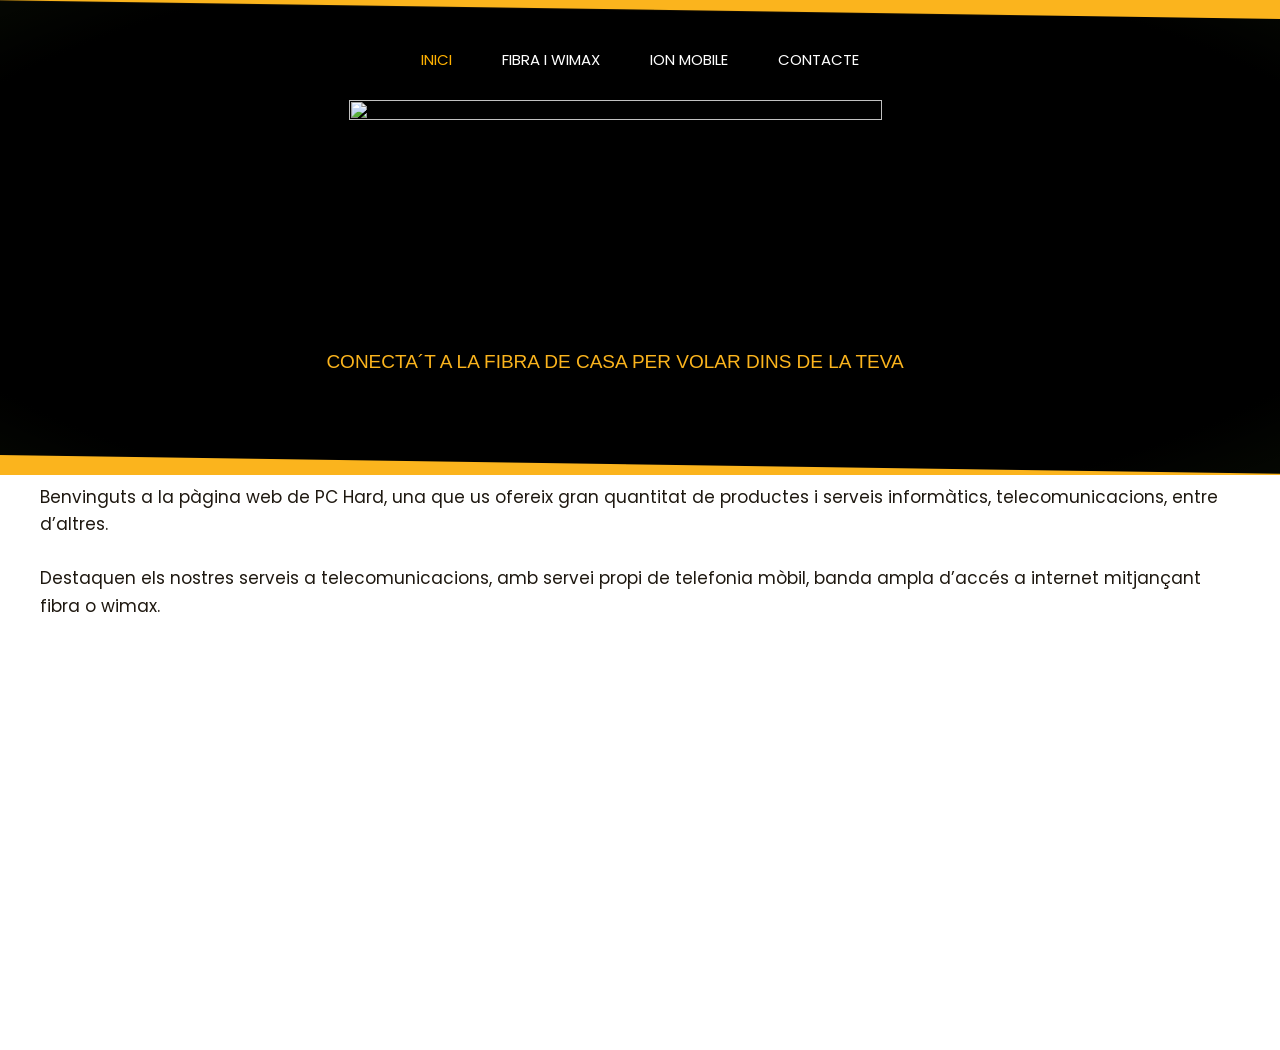
==== index.html @ 3d7b8107 "Backup web pchard" ====
<!DOCTYPE html>
<html lang="es">

<!-- Mirrored from localhost/elperellofibra.cat/ by HTTrack Website Copier/3.x [XR&CO'2014], Mon, 08 Jun 2026 13:28:01 GMT -->
<!-- Added by HTTrack --><meta http-equiv="content-type" content="text/html;charset=UTF-8" /><!-- /Added by HTTrack -->
<head>
<meta charset="UTF-8">
<meta name="viewport" content="width=device-width, initial-scale=1">
<link rel="profile" href="https://gmpg.org/xfn/11">

<title>PCHARD</title>
<meta name='robots' content='max-image-preview:large' />
<link rel='dns-prefetch' href='http://fonts.googleapis.com/' />
<link rel="alternate" type="application/rss+xml" title="PCHARD &raquo; Feed" href="feed/index.html" />
<link rel="alternate" type="application/rss+xml" title="PCHARD &raquo; Feed de los comentarios" href="comments/feed/index.html" />
<link rel="alternate" title="oEmbed (JSON)" type="application/json+oembed" href="wp-json/oembed/1.0/embed17a8.json?url=http%3A%2F%2Flocalhost%2Felperellofibra.cat%2F" />
<link rel="alternate" title="oEmbed (XML)" type="text/xml+oembed" href="wp-json/oembed/1.0/embed78ee?url=http%3A%2F%2Flocalhost%2Felperellofibra.cat%2F&amp;format=xml" />
<style id="wp-img-auto-sizes-contain-inline-css">
img:is([sizes=auto i],[sizes^="auto," i]){contain-intrinsic-size:3000px 1500px}
/*# sourceURL=wp-img-auto-sizes-contain-inline-css */
</style>
<link rel='stylesheet' id='astra-theme-css-css' href='wp-content/themes/astra/assets/css/minified/main.min87e3.css?ver=3.7.6' media='all' />
<style id="astra-theme-css-inline-css">
html{font-size:106.25%;}a,.page-title{color:var(--ast-global-color-3);}a:hover,a:focus{color:var(--ast-global-color-1);}body,button,input,select,textarea,.ast-button,.ast-custom-button{font-family:'Poppins',sans-serif;font-weight:400;font-size:17px;font-size:1rem;line-height:1.6;}blockquote{color:var(--ast-global-color-3);}h1,.entry-content h1,h2,.entry-content h2,h3,.entry-content h3,h4,.entry-content h4,h5,.entry-content h5,h6,.entry-content h6,.site-title,.site-title a{font-family:'DM Serif Display',serif;font-weight:400;}.site-title{font-size:35px;font-size:2.0588235294118rem;display:none;}header .custom-logo-link img{max-width:114px;}.astra-logo-svg{width:114px;}.ast-archive-description .ast-archive-title{font-size:40px;font-size:2.3529411764706rem;}.site-header .site-description{font-size:15px;font-size:0.88235294117647rem;display:none;}.entry-title{font-size:30px;font-size:1.7647058823529rem;}h1,.entry-content h1{font-size:95px;font-size:5.5882352941176rem;font-family:'DM Serif Display',serif;line-height:1.2;}h2,.entry-content h2{font-size:52px;font-size:3.0588235294118rem;font-family:'DM Serif Display',serif;line-height:1.2;}h3,.entry-content h3{font-size:36px;font-size:2.1176470588235rem;font-family:'DM Serif Display',serif;line-height:1;}h4,.entry-content h4{font-size:25px;font-size:1.4705882352941rem;font-family:'DM Serif Display',serif;}h5,.entry-content h5{font-size:20px;font-size:1.1764705882353rem;font-family:'DM Serif Display',serif;}h6,.entry-content h6{font-size:15px;font-size:0.88235294117647rem;font-family:'DM Serif Display',serif;}.ast-single-post .entry-title,.page-title{font-size:30px;font-size:1.7647058823529rem;}::selection{background-color:var(--ast-global-color-0);color:#000000;}body,h1,.entry-title a,.entry-content h1,h2,.entry-content h2,h3,.entry-content h3,h4,.entry-content h4,h5,.entry-content h5,h6,.entry-content h6{color:var(--ast-global-color-3);}.tagcloud a:hover,.tagcloud a:focus,.tagcloud a.current-item{color:#ffffff;border-color:var(--ast-global-color-3);background-color:var(--ast-global-color-3);}input:focus,input[type="text"]:focus,input[type="email"]:focus,input[type="url"]:focus,input[type="password"]:focus,input[type="reset"]:focus,input[type="search"]:focus,textarea:focus{border-color:var(--ast-global-color-3);}input[type="radio"]:checked,input[type=reset],input[type="checkbox"]:checked,input[type="checkbox"]:hover:checked,input[type="checkbox"]:focus:checked,input[type=range]::-webkit-slider-thumb{border-color:var(--ast-global-color-3);background-color:var(--ast-global-color-3);box-shadow:none;}.site-footer a:hover + .post-count,.site-footer a:focus + .post-count{background:var(--ast-global-color-3);border-color:var(--ast-global-color-3);}.single .nav-links .nav-previous,.single .nav-links .nav-next{color:var(--ast-global-color-3);}.entry-meta,.entry-meta *{line-height:1.45;color:var(--ast-global-color-3);}.entry-meta a:hover,.entry-meta a:hover *,.entry-meta a:focus,.entry-meta a:focus *,.page-links > .page-link,.page-links .page-link:hover,.post-navigation a:hover{color:var(--ast-global-color-1);}#cat option,.secondary .calendar_wrap thead a,.secondary .calendar_wrap thead a:visited{color:var(--ast-global-color-3);}.secondary .calendar_wrap #today,.ast-progress-val span{background:var(--ast-global-color-3);}.secondary a:hover + .post-count,.secondary a:focus + .post-count{background:var(--ast-global-color-3);border-color:var(--ast-global-color-3);}.calendar_wrap #today > a{color:#ffffff;}.page-links .page-link,.single .post-navigation a{color:var(--ast-global-color-3);}.widget-title{font-size:24px;font-size:1.4117647058824rem;color:var(--ast-global-color-3);}.ast-page-builder-template .hentry {margin: 0;}.ast-page-builder-template .site-content > .ast-container {max-width: 100%;padding: 0;}.ast-page-builder-template .site-content #primary {padding: 0;margin: 0;}.ast-page-builder-template .no-results {text-align: center;margin: 4em auto;}.ast-page-builder-template .ast-pagination {padding: 2em;}.ast-page-builder-template .entry-header.ast-no-title.ast-no-thumbnail {margin-top: 0;}.ast-page-builder-template .entry-header.ast-header-without-markup {margin-top: 0;margin-bottom: 0;}.ast-page-builder-template .entry-header.ast-no-title.ast-no-meta {margin-bottom: 0;}.ast-page-builder-template.single .post-navigation {padding-bottom: 2em;}.ast-page-builder-template.single-post .site-content > .ast-container {max-width: 100%;}.ast-page-builder-template .entry-header {margin-top: 4em;margin-left: auto;margin-right: auto;padding-left: 20px;padding-right: 20px;}.ast-page-builder-template .ast-archive-description {margin-top: 4em;margin-left: auto;margin-right: auto;padding-left: 20px;padding-right: 20px;}.single.ast-page-builder-template .entry-header {padding-left: 20px;padding-right: 20px;}.ast-page-builder-template.ast-no-sidebar .entry-content .alignwide {margin-left: 0;margin-right: 0;}@media (max-width:921px){#ast-desktop-header{display:none;}}@media (min-width:921px){#ast-mobile-header{display:none;}}.wp-block-buttons.aligncenter{justify-content:center;}@media (min-width:1200px){.wp-block-group .has-background{padding:20px;}}@media (min-width:1200px){.ast-no-sidebar.ast-separate-container .entry-content .wp-block-group.alignwide,.ast-no-sidebar.ast-separate-container .entry-content .wp-block-cover.alignwide{margin-left:-20px;margin-right:-20px;padding-left:20px;padding-right:20px;}.ast-no-sidebar.ast-separate-container .entry-content .wp-block-cover.alignfull,.ast-no-sidebar.ast-separate-container .entry-content .wp-block-group.alignfull{margin-left:-6.67em;margin-right:-6.67em;padding-left:6.67em;padding-right:6.67em;}}@media (min-width:1200px){.wp-block-cover-image.alignwide .wp-block-cover__inner-container,.wp-block-cover.alignwide .wp-block-cover__inner-container,.wp-block-cover-image.alignfull .wp-block-cover__inner-container,.wp-block-cover.alignfull .wp-block-cover__inner-container{width:100%;}}.ast-plain-container.ast-no-sidebar #primary{margin-top:0;margin-bottom:0;}@media (max-width:921px){.ast-theme-transparent-header #primary,.ast-theme-transparent-header #secondary{padding:0;}}.wp-block-columns{margin-bottom:unset;}.wp-block-image.size-full{margin:2rem 0;}.wp-block-separator.has-background{padding:0;}.wp-block-gallery{margin-bottom:1.6em;}.wp-block-group{padding-top:4em;padding-bottom:4em;}.wp-block-group__inner-container .wp-block-columns:last-child,.wp-block-group__inner-container :last-child,.wp-block-table table{margin-bottom:0;}.blocks-gallery-grid{width:100%;}.wp-block-navigation-link__content{padding:5px 0;}.wp-block-group .wp-block-group .has-text-align-center,.wp-block-group .wp-block-column .has-text-align-center{max-width:100%;}.has-text-align-center{margin:0 auto;}@media (min-width:1200px){.wp-block-cover__inner-container,.alignwide .wp-block-group__inner-container,.alignfull .wp-block-group__inner-container{max-width:1200px;margin:0 auto;}.wp-block-group.alignnone,.wp-block-group.aligncenter,.wp-block-group.alignleft,.wp-block-group.alignright,.wp-block-group.alignwide,.wp-block-columns.alignwide{margin:2rem 0 1rem 0;}}@media (max-width:1200px){.wp-block-group{padding:3em;}.wp-block-group .wp-block-group{padding:1.5em;}.wp-block-columns,.wp-block-column{margin:1rem 0;}}@media (min-width:921px){.wp-block-columns .wp-block-group{padding:2em;}}@media (max-width:544px){.wp-block-cover-image .wp-block-cover__inner-container,.wp-block-cover .wp-block-cover__inner-container{width:unset;}.wp-block-cover,.wp-block-cover-image{padding:2em 0;}.wp-block-group,.wp-block-cover{padding:2em;}.wp-block-media-text__media img,.wp-block-media-text__media video{width:unset;max-width:100%;}.wp-block-media-text.has-background .wp-block-media-text__content{padding:1em;}}@media (max-width:921px){.ast-plain-container.ast-no-sidebar #primary{padding:0;}}@media (min-width:544px){.entry-content .wp-block-media-text.has-media-on-the-right .wp-block-media-text__content{padding:0 8% 0 0;}.entry-content .wp-block-media-text .wp-block-media-text__content{padding:0 0 0 8%;}.ast-plain-container .site-content .entry-content .has-custom-content-position.is-position-bottom-left > *,.ast-plain-container .site-content .entry-content .has-custom-content-position.is-position-bottom-right > *,.ast-plain-container .site-content .entry-content .has-custom-content-position.is-position-top-left > *,.ast-plain-container .site-content .entry-content .has-custom-content-position.is-position-top-right > *,.ast-plain-container .site-content .entry-content .has-custom-content-position.is-position-center-right > *,.ast-plain-container .site-content .entry-content .has-custom-content-position.is-position-center-left > *{margin:0;}}@media (max-width:544px){.entry-content .wp-block-media-text .wp-block-media-text__content{padding:8% 0;}.wp-block-media-text .wp-block-media-text__media img{width:auto;max-width:100%;}}.wp-block-button.is-style-outline .wp-block-button__link{border-color:var(--ast-global-color-2);border-top-width:1px;border-right-width:1px;border-bottom-width:1px;border-left-width:1px;}.wp-block-button.is-style-outline > .wp-block-button__link:not(.has-text-color),.wp-block-button.wp-block-button__link.is-style-outline:not(.has-text-color){color:var(--ast-global-color-2);}.wp-block-button.is-style-outline .wp-block-button__link:hover,.wp-block-button.is-style-outline .wp-block-button__link:focus{color:#000000 !important;background-color:rgba(0,0,0,0);border-color:var(--ast-global-color-2);}.post-page-numbers.current .page-link,.ast-pagination .page-numbers.current{color:#000000;border-color:var(--ast-global-color-0);background-color:var(--ast-global-color-0);border-radius:2px;}@media (max-width:921px){.wp-block-button.is-style-outline .wp-block-button__link{padding-top:calc(15px - 1px);padding-right:calc(30px - 1px);padding-bottom:calc(15px - 1px);padding-left:calc(30px - 1px);}}@media (max-width:544px){.wp-block-button.is-style-outline .wp-block-button__link{padding-top:calc(15px - 1px);padding-right:calc(30px - 1px);padding-bottom:calc(15px - 1px);padding-left:calc(30px - 1px);}}@media (min-width:544px){.entry-content > .alignleft{margin-right:20px;}.entry-content > .alignright{margin-left:20px;}.wp-block-group.has-background{padding:20px;}}@media (max-width:921px){.ast-separate-container .ast-article-post,.ast-separate-container .ast-article-single{padding:1.5em 2.14em;}.ast-separate-container #primary,.ast-separate-container #secondary{padding:1.5em 0;}#primary,#secondary{padding:1.5em 0;margin:0;}.ast-left-sidebar #content > .ast-container{display:flex;flex-direction:column-reverse;width:100%;}.ast-author-box img.avatar{margin:20px 0 0 0;}}@media (min-width:922px){.ast-separate-container.ast-right-sidebar #primary,.ast-separate-container.ast-left-sidebar #primary{border:0;}.search-no-results.ast-separate-container #primary{margin-bottom:4em;}}.elementor-button-wrapper .elementor-button{border-style:solid;text-decoration:none;border-top-width:1px;border-right-width:1px;border-left-width:1px;border-bottom-width:1px;}body .elementor-button.elementor-size-sm,body .elementor-button.elementor-size-xs,body .elementor-button.elementor-size-md,body .elementor-button.elementor-size-lg,body .elementor-button.elementor-size-xl,body .elementor-button{border-radius:0px;padding-top:14px;padding-right:16px;padding-bottom:14px;padding-left:16px;}.elementor-button-wrapper .elementor-button{border-color:var(--ast-global-color-2);background-color:transparent;}.elementor-button-wrapper .elementor-button:hover,.elementor-button-wrapper .elementor-button:focus{color:#000000;background-color:rgba(0,0,0,0);border-color:var(--ast-global-color-2);}.wp-block-button .wp-block-button__link ,.elementor-button-wrapper .elementor-button,.elementor-button-wrapper .elementor-button:visited{color:#2c2927;}.elementor-button-wrapper .elementor-button{font-family:inherit;font-weight:600;line-height:1;}.wp-block-button .wp-block-button__link:hover,.wp-block-button .wp-block-button__link:focus{color:#000000;background-color:rgba(0,0,0,0);border-color:var(--ast-global-color-2);}.elementor-widget-heading h1.elementor-heading-title{line-height:1.2;}.elementor-widget-heading h2.elementor-heading-title{line-height:1.2;}.elementor-widget-heading h3.elementor-heading-title{line-height:1;}.wp-block-button .wp-block-button__link{border:none;background-color:transparent;color:#2c2927;font-family:inherit;font-weight:600;line-height:1;border-radius:0px;padding:15px 30px;}.wp-block-button.is-style-outline .wp-block-button__link{border-style:solid;border-top-width:1px;border-right-width:1px;border-left-width:1px;border-bottom-width:1px;border-color:var(--ast-global-color-2);padding-top:calc(15px - 1px);padding-right:calc(30px - 1px);padding-bottom:calc(15px - 1px);padding-left:calc(30px - 1px);}@media (max-width:921px){.wp-block-button .wp-block-button__link{border:none;padding:15px 30px;}.wp-block-button.is-style-outline .wp-block-button__link{padding-top:calc(15px - 1px);padding-right:calc(30px - 1px);padding-bottom:calc(15px - 1px);padding-left:calc(30px - 1px);}}@media (max-width:544px){.wp-block-button .wp-block-button__link{border:none;padding:15px 30px;}.wp-block-button.is-style-outline .wp-block-button__link{padding-top:calc(15px - 1px);padding-right:calc(30px - 1px);padding-bottom:calc(15px - 1px);padding-left:calc(30px - 1px);}}.menu-toggle,button,.ast-button,.ast-custom-button,.button,input#submit,input[type="button"],input[type="submit"],input[type="reset"]{border-style:solid;border-top-width:1px;border-right-width:1px;border-left-width:1px;border-bottom-width:1px;color:#2c2927;border-color:var(--ast-global-color-2);background-color:transparent;border-radius:0px;padding-top:14px;padding-right:16px;padding-bottom:14px;padding-left:16px;font-family:inherit;font-weight:600;line-height:1;}button:focus,.menu-toggle:hover,button:hover,.ast-button:hover,.ast-custom-button:hover .button:hover,.ast-custom-button:hover ,input[type=reset]:hover,input[type=reset]:focus,input#submit:hover,input#submit:focus,input[type="button"]:hover,input[type="button"]:focus,input[type="submit"]:hover,input[type="submit"]:focus{color:#000000;background-color:rgba(0,0,0,0);border-color:var(--ast-global-color-2);}@media (min-width:544px){.ast-container{max-width:100%;}}@media (max-width:544px){.ast-separate-container .ast-article-post,.ast-separate-container .ast-article-single,.ast-separate-container .comments-title,.ast-separate-container .ast-archive-description{padding:1.5em 1em;}.ast-separate-container #content .ast-container{padding-left:0.54em;padding-right:0.54em;}.ast-separate-container .ast-comment-list li.depth-1{padding:1.5em 1em;margin-bottom:1.5em;}.ast-separate-container .ast-comment-list .bypostauthor{padding:.5em;}.ast-search-menu-icon.ast-dropdown-active .search-field{width:170px;}}@media (max-width:921px){.ast-mobile-header-stack .main-header-bar .ast-search-menu-icon{display:inline-block;}.ast-header-break-point.ast-header-custom-item-outside .ast-mobile-header-stack .main-header-bar .ast-search-icon{margin:0;}.ast-comment-avatar-wrap img{max-width:2.5em;}.ast-separate-container .ast-comment-list li.depth-1{padding:1.5em 2.14em;}.ast-separate-container .comment-respond{padding:2em 2.14em;}.ast-comment-meta{padding:0 1.8888em 1.3333em;}}body,.ast-separate-container{background-color:var(--ast-global-color-4);;background-image:none;;}.ast-no-sidebar.ast-separate-container .entry-content .alignfull {margin-left: -6.67em;margin-right: -6.67em;width: auto;}@media (max-width: 1200px) {.ast-no-sidebar.ast-separate-container .entry-content .alignfull {margin-left: -2.4em;margin-right: -2.4em;}}@media (max-width: 768px) {.ast-no-sidebar.ast-separate-container .entry-content .alignfull {margin-left: -2.14em;margin-right: -2.14em;}}@media (max-width: 544px) {.ast-no-sidebar.ast-separate-container .entry-content .alignfull {margin-left: -1em;margin-right: -1em;}}.ast-no-sidebar.ast-separate-container .entry-content .alignwide {margin-left: -20px;margin-right: -20px;}.ast-no-sidebar.ast-separate-container .entry-content .wp-block-column .alignfull,.ast-no-sidebar.ast-separate-container .entry-content .wp-block-column .alignwide {margin-left: auto;margin-right: auto;width: 100%;}@media (max-width:921px){.site-title{display:none;}.ast-archive-description .ast-archive-title{font-size:40px;}.site-header .site-description{display:none;}.entry-title{font-size:30px;}h1,.entry-content h1{font-size:50px;}h2,.entry-content h2{font-size:32px;}h3,.entry-content h3{font-size:26px;}h4,.entry-content h4{font-size:22px;font-size:1.2941176470588rem;}h5,.entry-content h5{font-size:18px;font-size:1.0588235294118rem;}h6,.entry-content h6{font-size:15px;font-size:0.88235294117647rem;}.ast-single-post .entry-title,.page-title{font-size:30px;}}@media (max-width:544px){.site-title{display:none;}.ast-archive-description .ast-archive-title{font-size:40px;}.site-header .site-description{display:none;}.entry-title{font-size:30px;}h1,.entry-content h1{font-size:32px;}h2,.entry-content h2{font-size:28px;}h3,.entry-content h3{font-size:22px;}h4,.entry-content h4{font-size:20px;font-size:1.1764705882353rem;}h5,.entry-content h5{font-size:17px;font-size:1rem;}h6,.entry-content h6{font-size:15px;font-size:0.88235294117647rem;}.ast-single-post .entry-title,.page-title{font-size:30px;}}@media (max-width:921px){html{font-size:96.9%;}}@media (max-width:544px){html{font-size:96.9%;}}@media (min-width:922px){.ast-container{max-width:1240px;}}@media (min-width:922px){.site-content .ast-container{display:flex;}}@media (max-width:921px){.site-content .ast-container{flex-direction:column;}}@media (min-width:922px){.main-header-menu .sub-menu .menu-item.ast-left-align-sub-menu:hover > .sub-menu,.main-header-menu .sub-menu .menu-item.ast-left-align-sub-menu.focus > .sub-menu{margin-left:-0px;}}.ast-theme-transparent-header [data-section="section-header-mobile-trigger"] .ast-button-wrap .ast-mobile-menu-trigger-fill,.ast-theme-transparent-header [data-section="section-header-mobile-trigger"] .ast-button-wrap .ast-mobile-menu-trigger-minimal{border:none;}blockquote {padding: 1.2em;}:root .has-ast-global-color-0-color{color:var(--ast-global-color-0);}:root .has-ast-global-color-0-background-color{background-color:var(--ast-global-color-0);}:root .wp-block-button .has-ast-global-color-0-color{color:var(--ast-global-color-0);}:root .wp-block-button .has-ast-global-color-0-background-color{background-color:var(--ast-global-color-0);}:root .has-ast-global-color-1-color{color:var(--ast-global-color-1);}:root .has-ast-global-color-1-background-color{background-color:var(--ast-global-color-1);}:root .wp-block-button .has-ast-global-color-1-color{color:var(--ast-global-color-1);}:root .wp-block-button .has-ast-global-color-1-background-color{background-color:var(--ast-global-color-1);}:root .has-ast-global-color-2-color{color:var(--ast-global-color-2);}:root .has-ast-global-color-2-background-color{background-color:var(--ast-global-color-2);}:root .wp-block-button .has-ast-global-color-2-color{color:var(--ast-global-color-2);}:root .wp-block-button .has-ast-global-color-2-background-color{background-color:var(--ast-global-color-2);}:root .has-ast-global-color-3-color{color:var(--ast-global-color-3);}:root .has-ast-global-color-3-background-color{background-color:var(--ast-global-color-3);}:root .wp-block-button .has-ast-global-color-3-color{color:var(--ast-global-color-3);}:root .wp-block-button .has-ast-global-color-3-background-color{background-color:var(--ast-global-color-3);}:root .has-ast-global-color-4-color{color:var(--ast-global-color-4);}:root .has-ast-global-color-4-background-color{background-color:var(--ast-global-color-4);}:root .wp-block-button .has-ast-global-color-4-color{color:var(--ast-global-color-4);}:root .wp-block-button .has-ast-global-color-4-background-color{background-color:var(--ast-global-color-4);}:root .has-ast-global-color-5-color{color:var(--ast-global-color-5);}:root .has-ast-global-color-5-background-color{background-color:var(--ast-global-color-5);}:root .wp-block-button .has-ast-global-color-5-color{color:var(--ast-global-color-5);}:root .wp-block-button .has-ast-global-color-5-background-color{background-color:var(--ast-global-color-5);}:root .has-ast-global-color-6-color{color:var(--ast-global-color-6);}:root .has-ast-global-color-6-background-color{background-color:var(--ast-global-color-6);}:root .wp-block-button .has-ast-global-color-6-color{color:var(--ast-global-color-6);}:root .wp-block-button .has-ast-global-color-6-background-color{background-color:var(--ast-global-color-6);}:root .has-ast-global-color-7-color{color:var(--ast-global-color-7);}:root .has-ast-global-color-7-background-color{background-color:var(--ast-global-color-7);}:root .wp-block-button .has-ast-global-color-7-color{color:var(--ast-global-color-7);}:root .wp-block-button .has-ast-global-color-7-background-color{background-color:var(--ast-global-color-7);}:root .has-ast-global-color-8-color{color:var(--ast-global-color-8);}:root .has-ast-global-color-8-background-color{background-color:var(--ast-global-color-8);}:root .wp-block-button .has-ast-global-color-8-color{color:var(--ast-global-color-8);}:root .wp-block-button .has-ast-global-color-8-background-color{background-color:var(--ast-global-color-8);}:root{--ast-global-color-0:#F9C349;--ast-global-color-1:#FFB100;--ast-global-color-2:#1E1810;--ast-global-color-3:#62615C;--ast-global-color-4:#F8F7F3;--ast-global-color-5:#FFFFFF;--ast-global-color-6:#000000;--ast-global-color-7:#4B4F58;--ast-global-color-8:#F6F7F8;}.ast-theme-transparent-header #masthead .site-logo-img .transparent-custom-logo .astra-logo-svg{width:150px;}.ast-theme-transparent-header #masthead .site-logo-img .transparent-custom-logo img{ max-width:150px;}@media (max-width:921px){.ast-theme-transparent-header #masthead .site-logo-img .transparent-custom-logo .astra-logo-svg{width:120px;}.ast-theme-transparent-header #masthead .site-logo-img .transparent-custom-logo img{ max-width:120px;}}@media (max-width:543px){.ast-theme-transparent-header #masthead .site-logo-img .transparent-custom-logo .astra-logo-svg{width:100px;}.ast-theme-transparent-header #masthead .site-logo-img .transparent-custom-logo img{ max-width:100px;}}@media (min-width:921px){.ast-theme-transparent-header #masthead{position:absolute;left:0;right:0;}.ast-theme-transparent-header .main-header-bar,.ast-theme-transparent-header.ast-header-break-point .main-header-bar{background:none;}body.elementor-editor-active.ast-theme-transparent-header #masthead,.fl-builder-edit .ast-theme-transparent-header #masthead,body.vc_editor.ast-theme-transparent-header #masthead,body.brz-ed.ast-theme-transparent-header #masthead{z-index:0;}.ast-header-break-point.ast-replace-site-logo-transparent.ast-theme-transparent-header .custom-mobile-logo-link{display:none;}.ast-header-break-point.ast-replace-site-logo-transparent.ast-theme-transparent-header .transparent-custom-logo{display:inline-block;}.ast-theme-transparent-header .ast-above-header,.ast-theme-transparent-header .ast-above-header.ast-above-header-bar{background-image:none;background-color:transparent;}.ast-theme-transparent-header .ast-below-header{background-image:none;background-color:transparent;}}.ast-theme-transparent-header .ast-builder-menu .main-header-menu,.ast-theme-transparent-header .ast-builder-menu .main-header-menu .menu-link,.ast-theme-transparent-header [CLASS*="ast-builder-menu-"] .main-header-menu .menu-item > .menu-link,.ast-theme-transparent-header .ast-masthead-custom-menu-items,.ast-theme-transparent-header .ast-masthead-custom-menu-items a,.ast-theme-transparent-header .ast-builder-menu .main-header-menu .menu-item > .ast-menu-toggle,.ast-theme-transparent-header .ast-builder-menu .main-header-menu .menu-item > .ast-menu-toggle,.ast-theme-transparent-header .ast-above-header-navigation a,.ast-header-break-point.ast-theme-transparent-header .ast-above-header-navigation a,.ast-header-break-point.ast-theme-transparent-header .ast-above-header-navigation > ul.ast-above-header-menu > .menu-item-has-children:not(.current-menu-item) > .ast-menu-toggle,.ast-theme-transparent-header .ast-below-header-menu,.ast-theme-transparent-header .ast-below-header-menu a,.ast-header-break-point.ast-theme-transparent-header .ast-below-header-menu a,.ast-header-break-point.ast-theme-transparent-header .ast-below-header-menu,.ast-theme-transparent-header .main-header-menu .menu-link{color:var(--ast-global-color-5);}.ast-theme-transparent-header .ast-builder-menu .main-header-menu .menu-item:hover > .menu-link,.ast-theme-transparent-header .ast-builder-menu .main-header-menu .menu-item:hover > .ast-menu-toggle,.ast-theme-transparent-header .ast-builder-menu .main-header-menu .ast-masthead-custom-menu-items a:hover,.ast-theme-transparent-header .ast-builder-menu .main-header-menu .focus > .menu-link,.ast-theme-transparent-header .ast-builder-menu .main-header-menu .focus > .ast-menu-toggle,.ast-theme-transparent-header .ast-builder-menu .main-header-menu .current-menu-item > .menu-link,.ast-theme-transparent-header .ast-builder-menu .main-header-menu .current-menu-ancestor > .menu-link,.ast-theme-transparent-header .ast-builder-menu .main-header-menu .current-menu-item > .ast-menu-toggle,.ast-theme-transparent-header .ast-builder-menu .main-header-menu .current-menu-ancestor > .ast-menu-toggle,.ast-theme-transparent-header [CLASS*="ast-builder-menu-"] .main-header-menu .current-menu-item > .menu-link,.ast-theme-transparent-header [CLASS*="ast-builder-menu-"] .main-header-menu .current-menu-ancestor > .menu-link,.ast-theme-transparent-header [CLASS*="ast-builder-menu-"] .main-header-menu .current-menu-item > .ast-menu-toggle,.ast-theme-transparent-header [CLASS*="ast-builder-menu-"] .main-header-menu .current-menu-ancestor > .ast-menu-toggle,.ast-theme-transparent-header .main-header-menu .menu-item:hover > .menu-link,.ast-theme-transparent-header .main-header-menu .current-menu-item > .menu-link,.ast-theme-transparent-header .main-header-menu .current-menu-ancestor > .menu-link{color:var(--ast-global-color-1);}@media (max-width:921px){.ast-theme-transparent-header #masthead{position:absolute;left:0;right:0;}.ast-theme-transparent-header .main-header-bar,.ast-theme-transparent-header.ast-header-break-point .main-header-bar{background:none;}body.elementor-editor-active.ast-theme-transparent-header #masthead,.fl-builder-edit .ast-theme-transparent-header #masthead,body.vc_editor.ast-theme-transparent-header #masthead,body.brz-ed.ast-theme-transparent-header #masthead{z-index:0;}.ast-header-break-point.ast-replace-site-logo-transparent.ast-theme-transparent-header .custom-mobile-logo-link{display:none;}.ast-header-break-point.ast-replace-site-logo-transparent.ast-theme-transparent-header .transparent-custom-logo{display:inline-block;}.ast-theme-transparent-header .ast-above-header,.ast-theme-transparent-header .ast-above-header.ast-above-header-bar{background-image:none;background-color:transparent;}.ast-theme-transparent-header .ast-below-header{background-image:none;background-color:transparent;}}.ast-theme-transparent-header #ast-desktop-header > [CLASS*="-header-wrap"]:last-child > [CLASS*="-header-bar"],.ast-theme-transparent-header.ast-header-break-point #ast-mobile-header > [CLASS*="-header-wrap"]:last-child > [CLASS*="-header-bar"]{border-bottom-style:none;}.ast-breadcrumbs .trail-browse,.ast-breadcrumbs .trail-items,.ast-breadcrumbs .trail-items li{display:inline-block;margin:0;padding:0;border:none;background:inherit;text-indent:0;}.ast-breadcrumbs .trail-browse{font-size:inherit;font-style:inherit;font-weight:inherit;color:inherit;}.ast-breadcrumbs .trail-items{list-style:none;}.trail-items li::after{padding:0 0.3em;content:"\00bb";}.trail-items li:last-of-type::after{display:none;}h1,.entry-content h1,h2,.entry-content h2,h3,.entry-content h3,h4,.entry-content h4,h5,.entry-content h5,h6,.entry-content h6{color:var(--ast-global-color-2);}@media (max-width:921px){.ast-builder-grid-row-container.ast-builder-grid-row-tablet-3-firstrow .ast-builder-grid-row > *:first-child,.ast-builder-grid-row-container.ast-builder-grid-row-tablet-3-lastrow .ast-builder-grid-row > *:last-child{grid-column:1 / -1;}}@media (max-width:544px){.ast-builder-grid-row-container.ast-builder-grid-row-mobile-3-firstrow .ast-builder-grid-row > *:first-child,.ast-builder-grid-row-container.ast-builder-grid-row-mobile-3-lastrow .ast-builder-grid-row > *:last-child{grid-column:1 / -1;}}.ast-builder-layout-element[data-section="title_tagline"]{display:flex;}@media (max-width:921px){.ast-header-break-point .ast-builder-layout-element[data-section="title_tagline"]{display:flex;}}@media (max-width:544px){.ast-header-break-point .ast-builder-layout-element[data-section="title_tagline"]{display:flex;}}[data-section*="section-hb-button-"] .menu-link{display:none;}.ast-header-button-1[data-section*="section-hb-button-"] .ast-builder-button-wrap .ast-custom-button{font-size:15px;font-size:0.88235294117647rem;}.ast-header-button-1 .ast-custom-button{color:var(--ast-global-color-3);background:var(--ast-global-color-5);border-top-width:0px;border-bottom-width:0px;border-left-width:0px;border-right-width:0px;border-radius:0px;}.ast-header-button-1 .ast-custom-button:hover{color:var(--ast-global-color-3);background:var(--ast-global-color-1);}.ast-header-button-1[data-section*="section-hb-button-"] .ast-builder-button-wrap .ast-custom-button{padding-top:13px;padding-bottom:13px;padding-left:24px;padding-right:24px;}@media (max-width:921px){.ast-header-button-1[data-section*="section-hb-button-"] .ast-builder-button-wrap .ast-custom-button{margin-top:20px;margin-bottom:20px;margin-left:20px;margin-right:20px;}}.ast-header-button-1[data-section="section-hb-button-1"]{display:flex;}@media (max-width:921px){.ast-header-break-point .ast-header-button-1[data-section="section-hb-button-1"]{display:flex;}}@media (max-width:544px){.ast-header-break-point .ast-header-button-1[data-section="section-hb-button-1"]{display:flex;}}.ast-builder-menu-1{font-family:inherit;font-weight:inherit;text-transform:uppercase;}.ast-builder-menu-1 .menu-item > .menu-link{font-size:15px;font-size:0.88235294117647rem;padding-top:0px;padding-bottom:0px;padding-left:25px;padding-right:25px;}.ast-builder-menu-1 .sub-menu,.ast-builder-menu-1 .inline-on-mobile .sub-menu{border-top-width:2px;border-bottom-width:0px;border-right-width:0px;border-left-width:0px;border-color:var(--ast-global-color-0);border-style:solid;border-radius:0px;}.ast-builder-menu-1 .main-header-menu > .menu-item > .sub-menu,.ast-builder-menu-1 .main-header-menu > .menu-item > .astra-full-megamenu-wrapper{margin-top:0px;}.ast-desktop .ast-builder-menu-1 .main-header-menu > .menu-item > .sub-menu:before,.ast-desktop .ast-builder-menu-1 .main-header-menu > .menu-item > .astra-full-megamenu-wrapper:before{height:calc( 0px + 5px );}.ast-builder-menu-1 .menu-item.menu-item-has-children > .ast-menu-toggle{top:0px;right:calc( 25px - 0.907em );}.ast-desktop .ast-builder-menu-1 .menu-item .sub-menu .menu-link{border-style:none;}@media (max-width:921px){.ast-header-break-point .ast-builder-menu-1 .menu-item.menu-item-has-children > .ast-menu-toggle{top:0;}.ast-builder-menu-1 .menu-item-has-children > .menu-link:after{content:unset;}}@media (max-width:544px){.ast-header-break-point .ast-builder-menu-1 .menu-item.menu-item-has-children > .ast-menu-toggle{top:0;}}.ast-builder-menu-1{display:flex;}@media (max-width:921px){.ast-header-break-point .ast-builder-menu-1{display:flex;}}@media (max-width:544px){.ast-header-break-point .ast-builder-menu-1{display:flex;}}.site-below-footer-wrap{padding-top:20px;padding-bottom:20px;}.site-below-footer-wrap[data-section="section-below-footer-builder"]{background-color:rgba(255,255,255,0);;background-image:none;;min-height:80px;border-style:solid;border-width:0px;border-top-width:1px;border-top-color:#d7d7d7;}.site-below-footer-wrap[data-section="section-below-footer-builder"] .ast-builder-grid-row{grid-column-gap:0px;max-width:1200px;margin-left:auto;margin-right:auto;}.site-below-footer-wrap[data-section="section-below-footer-builder"] .ast-builder-grid-row,.site-below-footer-wrap[data-section="section-below-footer-builder"] .site-footer-section{align-items:center;}.site-below-footer-wrap[data-section="section-below-footer-builder"].ast-footer-row-inline .site-footer-section{display:flex;margin-bottom:0;}.ast-builder-grid-row-full .ast-builder-grid-row{grid-template-columns:1fr;}@media (max-width:921px){.site-below-footer-wrap[data-section="section-below-footer-builder"].ast-footer-row-tablet-inline .site-footer-section{display:flex;margin-bottom:0;}.site-below-footer-wrap[data-section="section-below-footer-builder"].ast-footer-row-tablet-stack .site-footer-section{display:block;margin-bottom:10px;}.ast-builder-grid-row-container.ast-builder-grid-row-tablet-full .ast-builder-grid-row{grid-template-columns:1fr;}}@media (max-width:544px){.site-below-footer-wrap[data-section="section-below-footer-builder"].ast-footer-row-mobile-inline .site-footer-section{display:flex;margin-bottom:0;}.site-below-footer-wrap[data-section="section-below-footer-builder"].ast-footer-row-mobile-stack .site-footer-section{display:block;margin-bottom:10px;}.ast-builder-grid-row-container.ast-builder-grid-row-mobile-full .ast-builder-grid-row{grid-template-columns:1fr;}}@media (max-width:921px){.site-below-footer-wrap[data-section="section-below-footer-builder"]{padding-top:0px;padding-bottom:0px;padding-left:0px;padding-right:0px;margin-top:0px;margin-bottom:0px;margin-left:0px;margin-right:0px;}}@media (max-width:544px){.site-below-footer-wrap[data-section="section-below-footer-builder"]{padding-top:10px;padding-bottom:10px;padding-left:10px;padding-right:10px;}}.site-below-footer-wrap[data-section="section-below-footer-builder"]{display:grid;}@media (max-width:921px){.ast-header-break-point .site-below-footer-wrap[data-section="section-below-footer-builder"]{display:grid;}}@media (max-width:544px){.ast-header-break-point .site-below-footer-wrap[data-section="section-below-footer-builder"]{display:grid;}}.ast-footer-copyright{text-align:center;}.ast-footer-copyright {color:var(--ast-global-color-3);}@media (max-width:921px){.ast-footer-copyright{text-align:center;}}@media (max-width:544px){.ast-footer-copyright{text-align:center;}}.ast-footer-copyright {font-size:13px;font-size:0.76470588235294rem;}@media (max-width:921px){.ast-footer-copyright {font-size:13px;font-size:0.76470588235294rem;}}@media (max-width:544px){.ast-footer-copyright {font-size:11px;font-size:0.64705882352941rem;}}.ast-footer-copyright.ast-builder-layout-element{display:flex;}@media (max-width:921px){.ast-header-break-point .ast-footer-copyright.ast-builder-layout-element{display:flex;}}@media (max-width:544px){.ast-header-break-point .ast-footer-copyright.ast-builder-layout-element{display:flex;}}.elementor-widget-heading .elementor-heading-title{margin:0;}.elementor-post.elementor-grid-item.hentry{margin-bottom:0;}.woocommerce div.product .elementor-element.elementor-products-grid .related.products ul.products li.product,.elementor-element .elementor-wc-products .woocommerce[class*='columns-'] ul.products li.product{width:auto;margin:0;float:none;}.ast-left-sidebar .elementor-section.elementor-section-stretched,.ast-right-sidebar .elementor-section.elementor-section-stretched{max-width:100%;left:0 !important;}.elementor-template-full-width .ast-container{display:block;}@media (max-width:544px){.elementor-element .elementor-wc-products .woocommerce[class*="columns-"] ul.products li.product{width:auto;margin:0;}.elementor-element .woocommerce .woocommerce-result-count{float:none;}}.ast-header-break-point .main-header-bar{border-bottom-width:1px;}@media (min-width:922px){.main-header-bar{border-bottom-width:1px;}}.ast-safari-browser-less-than-11 .main-header-menu .menu-item, .ast-safari-browser-less-than-11 .main-header-bar .ast-masthead-custom-menu-items{display:block;}.main-header-menu .menu-item, #astra-footer-menu .menu-item, .main-header-bar .ast-masthead-custom-menu-items{-js-display:flex;display:flex;-webkit-box-pack:center;-webkit-justify-content:center;-moz-box-pack:center;-ms-flex-pack:center;justify-content:center;-webkit-box-orient:vertical;-webkit-box-direction:normal;-webkit-flex-direction:column;-moz-box-orient:vertical;-moz-box-direction:normal;-ms-flex-direction:column;flex-direction:column;}.main-header-menu > .menu-item > .menu-link, #astra-footer-menu > .menu-item > .menu-link{height:100%;-webkit-box-align:center;-webkit-align-items:center;-moz-box-align:center;-ms-flex-align:center;align-items:center;-js-display:flex;display:flex;}.ast-header-break-point .main-navigation ul .menu-item .menu-link .icon-arrow:first-of-type svg{top:.2em;margin-top:0px;margin-left:0px;width:.65em;transform:translate(0, -2px) rotateZ(270deg);}.ast-mobile-popup-content .ast-submenu-expanded > .ast-menu-toggle{transform:rotateX(180deg);}.ast-separate-container .blog-layout-1, .ast-separate-container .blog-layout-2, .ast-separate-container .blog-layout-3{background-color:transparent;background-image:none;}.ast-separate-container .ast-article-post{background-color:var(--ast-global-color-5);;background-image:none;;}@media (max-width:921px){.ast-separate-container .ast-article-post{background-color:var(--ast-global-color-5);;background-image:none;;}}@media (max-width:544px){.ast-separate-container .ast-article-post{background-color:var(--ast-global-color-5);;background-image:none;;}}.ast-separate-container .ast-article-single:not(.ast-related-post), .ast-separate-container .comments-area .comment-respond,.ast-separate-container .comments-area .ast-comment-list li, .ast-separate-container .ast-woocommerce-container, .ast-separate-container .error-404, .ast-separate-container .no-results, .single.ast-separate-container .ast-author-meta, .ast-separate-container .related-posts-title-wrapper, .ast-separate-container.ast-two-container #secondary .widget,.ast-separate-container .comments-count-wrapper, .ast-box-layout.ast-plain-container .site-content,.ast-padded-layout.ast-plain-container .site-content, .ast-separate-container .comments-area .comments-title{background-color:var(--ast-global-color-5);;background-image:none;;}@media (max-width:921px){.ast-separate-container .ast-article-single:not(.ast-related-post), .ast-separate-container .comments-area .comment-respond,.ast-separate-container .comments-area .ast-comment-list li, .ast-separate-container .ast-woocommerce-container, .ast-separate-container .error-404, .ast-separate-container .no-results, .single.ast-separate-container .ast-author-meta, .ast-separate-container .related-posts-title-wrapper, .ast-separate-container.ast-two-container #secondary .widget,.ast-separate-container .comments-count-wrapper, .ast-box-layout.ast-plain-container .site-content,.ast-padded-layout.ast-plain-container .site-content, .ast-separate-container .comments-area .comments-title{background-color:var(--ast-global-color-5);;background-image:none;;}}@media (max-width:544px){.ast-separate-container .ast-article-single:not(.ast-related-post), .ast-separate-container .comments-area .comment-respond,.ast-separate-container .comments-area .ast-comment-list li, .ast-separate-container .ast-woocommerce-container, .ast-separate-container .error-404, .ast-separate-container .no-results, .single.ast-separate-container .ast-author-meta, .ast-separate-container .related-posts-title-wrapper, .ast-separate-container.ast-two-container #secondary .widget,.ast-separate-container .comments-count-wrapper, .ast-box-layout.ast-plain-container .site-content,.ast-padded-layout.ast-plain-container .site-content, .ast-separate-container .comments-area .comments-title{background-color:var(--ast-global-color-5);;background-image:none;;}}.ast-off-canvas-active body.ast-main-header-nav-open {overflow: hidden;}.ast-mobile-popup-drawer .ast-mobile-popup-overlay {background-color: rgba(0,0,0,0.4);position: fixed;top: 0;right: 0;bottom: 0;left: 0;visibility: hidden;opacity: 0;transition: opacity 0.2s ease-in-out;}.ast-mobile-popup-drawer .ast-mobile-popup-header {-js-display: flex;display: flex;justify-content: flex-end;min-height: calc( 1.2em + 24px);}.ast-mobile-popup-drawer .ast-mobile-popup-header .menu-toggle-close {background: transparent;border: 0;font-size: 24px;line-height: 1;padding: .6em;color: inherit;-js-display: flex;display: flex;box-shadow: none;}.ast-mobile-popup-drawer.ast-mobile-popup-full-width .ast-mobile-popup-inner {max-width: none;transition: transform 0s ease-in,opacity 0.2s ease-in;}.ast-mobile-popup-drawer.active {left: 0;opacity: 1;right: 0;z-index: 100000;transition: opacity 0.25s ease-out;}.ast-mobile-popup-drawer.active .ast-mobile-popup-overlay {opacity: 1;cursor: pointer;visibility: visible;}body.admin-bar .ast-mobile-popup-drawer,body.admin-bar .ast-mobile-popup-drawer .ast-mobile-popup-inner {top: 32px;}body.admin-bar.ast-primary-sticky-header-active .ast-mobile-popup-drawer,body.admin-bar.ast-primary-sticky-header-active .ast-mobile-popup-drawer .ast-mobile-popup-inner{top: 0px;}@media (max-width: 782px) {body.admin-bar .ast-mobile-popup-drawer,body.admin-bar .ast-mobile-popup-drawer .ast-mobile-popup-inner {top: 46px;}}.ast-mobile-popup-content > *,.ast-desktop-popup-content > *{padding: 10px 0;height: auto;}.ast-mobile-popup-content > *:first-child,.ast-desktop-popup-content > *:first-child{padding-top: 10px;}.ast-mobile-popup-content > .ast-builder-menu,.ast-desktop-popup-content > .ast-builder-menu{padding-top: 0;}.ast-mobile-popup-content > *:last-child,.ast-desktop-popup-content > *:last-child {padding-bottom: 0;}.ast-mobile-popup-drawer .ast-mobile-popup-content .ast-search-icon,.ast-mobile-popup-drawer .main-header-bar-navigation .menu-item-has-children .sub-menu,.ast-mobile-popup-drawer .ast-desktop-popup-content .ast-search-icon {display: none;}.ast-mobile-popup-drawer .ast-mobile-popup-content .ast-search-menu-icon.ast-inline-search label,.ast-mobile-popup-drawer .ast-desktop-popup-content .ast-search-menu-icon.ast-inline-search label {width: 100%;}.ast-mobile-popup-content .ast-builder-menu-mobile .main-header-menu,.ast-mobile-popup-content .ast-builder-menu-mobile .main-header-menu .sub-menu {background-color: transparent;}.ast-mobile-popup-content .ast-icon svg {height: .85em;width: .95em;margin-top: 15px;}.ast-mobile-popup-content .ast-icon.icon-search svg {margin-top: 0;}.ast-desktop .ast-desktop-popup-content .astra-menu-animation-slide-up > .menu-item > .sub-menu,.ast-desktop .ast-desktop-popup-content .astra-menu-animation-slide-up > .menu-item .menu-item > .sub-menu,.ast-desktop .ast-desktop-popup-content .astra-menu-animation-slide-down > .menu-item > .sub-menu,.ast-desktop .ast-desktop-popup-content .astra-menu-animation-slide-down > .menu-item .menu-item > .sub-menu,.ast-desktop .ast-desktop-popup-content .astra-menu-animation-fade > .menu-item > .sub-menu,.ast-mobile-popup-drawer.show,.ast-desktop .ast-desktop-popup-content .astra-menu-animation-fade > .menu-item .menu-item > .sub-menu{opacity: 1;visibility: visible;}.ast-mobile-popup-drawer {position: fixed;top: 0;bottom: 0;left: -99999rem;right: 99999rem;transition: opacity 0.25s ease-in,left 0s 0.25s,right 0s 0.25s;opacity: 0;}.ast-mobile-popup-drawer .ast-mobile-popup-inner {width: 100%;transform: translateX(100%);max-width: 90%;right: 0;top: 0;background: #fafafa;color: #3a3a3a;bottom: 0;opacity: 0;position: fixed;box-shadow: 0 0 2rem 0 rgba(0,0,0,0.1);-js-display: flex;display: flex;flex-direction: column;transition: transform 0.2s ease-in,opacity 0.2s ease-in;overflow-y:auto;overflow-x:hidden;}.ast-mobile-popup-drawer.ast-mobile-popup-left .ast-mobile-popup-inner {transform: translateX(-100%);right: auto;left: 0;}.ast-hfb-header.ast-default-menu-enable.ast-header-break-point .ast-mobile-popup-drawer .main-header-bar-navigation ul .menu-item .sub-menu .menu-link {padding-left: 30px;}.ast-hfb-header.ast-default-menu-enable.ast-header-break-point .ast-mobile-popup-drawer .main-header-bar-navigation .sub-menu .menu-item .menu-item .menu-link {padding-left: 40px;}.ast-mobile-popup-drawer .main-header-bar-navigation .menu-item-has-children > .ast-menu-toggle {right: calc( 20px - 0.907em);}.ast-mobile-popup-drawer.content-align-flex-end .main-header-bar-navigation .menu-item-has-children > .ast-menu-toggle {left: calc( 20px - 0.907em);}.ast-mobile-popup-drawer .ast-mobile-popup-content .ast-search-menu-icon,.ast-mobile-popup-drawer .ast-mobile-popup-content .ast-search-menu-icon.slide-search,.ast-mobile-popup-drawer .ast-desktop-popup-content .ast-search-menu-icon,.ast-mobile-popup-drawer .ast-desktop-popup-content .ast-search-menu-icon.slide-search {width: 100%;position: relative;display: block;right: auto;transform: none;}.ast-mobile-popup-drawer .ast-mobile-popup-content .ast-search-menu-icon.slide-search .search-form,.ast-mobile-popup-drawer .ast-mobile-popup-content .ast-search-menu-icon .search-form,.ast-mobile-popup-drawer .ast-desktop-popup-content .ast-search-menu-icon.slide-search .search-form,.ast-mobile-popup-drawer .ast-desktop-popup-content .ast-search-menu-icon .search-form {right: 0;visibility: visible;opacity: 1;position: relative;top: auto;transform: none;padding: 0;display: block;overflow: hidden;}.ast-mobile-popup-drawer .ast-mobile-popup-content .ast-search-menu-icon.ast-inline-search .search-field,.ast-mobile-popup-drawer .ast-mobile-popup-content .ast-search-menu-icon .search-field,.ast-mobile-popup-drawer .ast-desktop-popup-content .ast-search-menu-icon.ast-inline-search .search-field,.ast-mobile-popup-drawer .ast-desktop-popup-content .ast-search-menu-icon .search-field {width: 100%;padding-right: 5.5em;}.ast-mobile-popup-drawer .ast-mobile-popup-content .ast-search-menu-icon .search-submit,.ast-mobile-popup-drawer .ast-desktop-popup-content .ast-search-menu-icon .search-submit {display: block;position: absolute;height: 100%;top: 0;right: 0;padding: 0 1em;border-radius: 0;}.ast-mobile-popup-drawer.active .ast-mobile-popup-inner {opacity: 1;visibility: visible;transform: translateX(0%);}.ast-mobile-popup-drawer.active .ast-mobile-popup-inner{background-color:var(--ast-global-color-2);;}.ast-mobile-header-wrap .ast-mobile-header-content, .ast-desktop-header-content{background-color:var(--ast-global-color-2);;}.ast-mobile-popup-content > *, .ast-mobile-header-content > *, .ast-desktop-popup-content > *, .ast-desktop-header-content > *{padding-top:0px;padding-bottom:0px;}.content-align-flex-start .ast-builder-layout-element{justify-content:flex-start;}.content-align-flex-start .main-header-menu{text-align:left;}.ast-mobile-popup-drawer.active .menu-toggle-close{color:var(--ast-global-color-5);}.ast-mobile-header-wrap .ast-primary-header-bar,.ast-primary-header-bar .site-primary-header-wrap{min-height:120px;}.ast-desktop .ast-primary-header-bar .main-header-menu > .menu-item{line-height:120px;}#masthead .ast-container,.site-header-focus-item + .ast-breadcrumbs-wrapper{max-width:100%;padding-left:35px;padding-right:35px;}@media (max-width:921px){#masthead .ast-mobile-header-wrap .ast-primary-header-bar,#masthead .ast-mobile-header-wrap .ast-below-header-bar{padding-left:20px;padding-right:20px;}}.ast-header-break-point .ast-primary-header-bar{border-bottom-width:0px;border-bottom-color:#eaeaea;border-bottom-style:solid;}@media (min-width:922px){.ast-primary-header-bar{border-bottom-width:0px;border-bottom-color:#eaeaea;border-bottom-style:solid;}}.ast-primary-header-bar{background-color:#ffffff;;background-image:none;;}@media (max-width:921px){.ast-mobile-header-wrap .ast-primary-header-bar,.ast-primary-header-bar .site-primary-header-wrap{min-height:80px;}}.ast-desktop .ast-primary-header-bar.main-header-bar, .ast-header-break-point #masthead .ast-primary-header-bar.main-header-bar{padding-left:20px;padding-right:20px;}.ast-primary-header-bar{display:block;}@media (max-width:921px){.ast-header-break-point .ast-primary-header-bar{display:grid;}}@media (max-width:544px){.ast-header-break-point .ast-primary-header-bar{display:grid;}}[data-section="section-header-mobile-trigger"] .ast-button-wrap .ast-mobile-menu-trigger-fill{color:var(--ast-global-color-3);border:none;background:var(--ast-global-color-0);border-radius:2px;}[data-section="section-header-mobile-trigger"] .ast-button-wrap .mobile-menu-toggle-icon .ast-mobile-svg{width:20px;height:20px;fill:var(--ast-global-color-3);}[data-section="section-header-mobile-trigger"] .ast-button-wrap .mobile-menu-wrap .mobile-menu{color:var(--ast-global-color-3);}.ast-builder-menu-mobile .main-navigation .menu-item > .menu-link{font-family:inherit;font-weight:inherit;line-height:1;text-transform:uppercase;}.ast-builder-menu-mobile .main-navigation .menu-item.menu-item-has-children > .ast-menu-toggle{top:0;}.ast-builder-menu-mobile .main-navigation .menu-item-has-children > .menu-link:after{content:unset;}.ast-hfb-header .ast-builder-menu-mobile .main-navigation .main-header-menu, .ast-hfb-header .ast-builder-menu-mobile .main-navigation .main-header-menu, .ast-hfb-header .ast-mobile-header-content .ast-builder-menu-mobile .main-navigation .main-header-menu, .ast-hfb-header .ast-mobile-popup-content .ast-builder-menu-mobile .main-navigation .main-header-menu{border-top-width:1px;border-color:var(--ast-global-color-3);}.ast-hfb-header .ast-builder-menu-mobile .main-navigation .menu-item .sub-menu .menu-link, .ast-hfb-header .ast-builder-menu-mobile .main-navigation .menu-item .menu-link, .ast-hfb-header .ast-builder-menu-mobile .main-navigation .menu-item .sub-menu .menu-link, .ast-hfb-header .ast-builder-menu-mobile .main-navigation .menu-item .menu-link, .ast-hfb-header .ast-mobile-header-content .ast-builder-menu-mobile .main-navigation .menu-item .sub-menu .menu-link, .ast-hfb-header .ast-mobile-header-content .ast-builder-menu-mobile .main-navigation .menu-item .menu-link, .ast-hfb-header .ast-mobile-popup-content .ast-builder-menu-mobile .main-navigation .menu-item .sub-menu .menu-link, .ast-hfb-header .ast-mobile-popup-content .ast-builder-menu-mobile .main-navigation .menu-item .menu-link{border-bottom-width:1px;border-color:var(--ast-global-color-3);border-style:solid;}.ast-builder-menu-mobile .main-navigation .menu-item.menu-item-has-children > .ast-menu-toggle{top:0;}@media (max-width:921px){.ast-builder-menu-mobile .main-navigation{font-size:15px;font-size:0.88235294117647rem;}.ast-builder-menu-mobile .main-navigation .main-header-menu .menu-item > .menu-link{color:var(--ast-global-color-5);padding-top:20px;padding-bottom:20px;padding-left:20px;padding-right:20px;}.ast-builder-menu-mobile .main-navigation .menu-item > .ast-menu-toggle{color:var(--ast-global-color-5);}.ast-builder-menu-mobile .main-navigation .menu-item:hover > .menu-link, .ast-builder-menu-mobile .main-navigation .inline-on-mobile .menu-item:hover > .ast-menu-toggle{color:var(--ast-global-color-1);}.ast-builder-menu-mobile .main-navigation .menu-item:hover > .ast-menu-toggle{color:var(--ast-global-color-1);}.ast-builder-menu-mobile .main-navigation .menu-item.current-menu-item > .menu-link, .ast-builder-menu-mobile .main-navigation .inline-on-mobile .menu-item.current-menu-item > .ast-menu-toggle, .ast-builder-menu-mobile .main-navigation .menu-item.current-menu-ancestor > .menu-link, .ast-builder-menu-mobile .main-navigation .menu-item.current-menu-ancestor > .ast-menu-toggle{color:var(--ast-global-color-1);}.ast-builder-menu-mobile .main-navigation .menu-item.current-menu-item > .ast-menu-toggle{color:var(--ast-global-color-1);}.ast-builder-menu-mobile .main-navigation .menu-item.menu-item-has-children > .ast-menu-toggle{top:20px;right:calc( 20px - 0.907em );}.ast-builder-menu-mobile .main-navigation .menu-item-has-children > .menu-link:after{content:unset;}}@media (max-width:544px){.ast-builder-menu-mobile .main-navigation .menu-item.menu-item-has-children > .ast-menu-toggle{top:20px;}}.ast-builder-menu-mobile .main-navigation{display:block;}@media (max-width:921px){.ast-header-break-point .ast-builder-menu-mobile .main-navigation{display:block;}}@media (max-width:544px){.ast-header-break-point .ast-builder-menu-mobile .main-navigation{display:block;}}:root{--e-global-color-astglobalcolor0:#F9C349;--e-global-color-astglobalcolor1:#FFB100;--e-global-color-astglobalcolor2:#1E1810;--e-global-color-astglobalcolor3:#62615C;--e-global-color-astglobalcolor4:#F8F7F3;--e-global-color-astglobalcolor5:#FFFFFF;--e-global-color-astglobalcolor6:#000000;--e-global-color-astglobalcolor7:#4B4F58;--e-global-color-astglobalcolor8:#F6F7F8;}
/*# sourceURL=astra-theme-css-inline-css */
</style>
<link rel='stylesheet' id='astra-google-fonts-css' href='https://fonts.googleapis.com/css?family=Poppins:400%2C600|DM+Serif+Display:400%2C&amp;display=fallback&amp;ver=3.7.6' media='all' />
<style id="wp-emoji-styles-inline-css">

	img.wp-smiley, img.emoji {
		display: inline !important;
		border: none !important;
		box-shadow: none !important;
		height: 1em !important;
		width: 1em !important;
		margin: 0 0.07em !important;
		vertical-align: -0.1em !important;
		background: none !important;
		padding: 0 !important;
	}
/*# sourceURL=wp-emoji-styles-inline-css */
</style>

<style id="global-styles-inline-css">
:root{--wp--preset--aspect-ratio--square: 1;--wp--preset--aspect-ratio--4-3: 4/3;--wp--preset--aspect-ratio--3-4: 3/4;--wp--preset--aspect-ratio--3-2: 3/2;--wp--preset--aspect-ratio--2-3: 2/3;--wp--preset--aspect-ratio--16-9: 16/9;--wp--preset--aspect-ratio--9-16: 9/16;--wp--preset--color--black: #000000;--wp--preset--color--cyan-bluish-gray: #abb8c3;--wp--preset--color--white: #ffffff;--wp--preset--color--pale-pink: #f78da7;--wp--preset--color--vivid-red: #cf2e2e;--wp--preset--color--luminous-vivid-orange: #ff6900;--wp--preset--color--luminous-vivid-amber: #fcb900;--wp--preset--color--light-green-cyan: #7bdcb5;--wp--preset--color--vivid-green-cyan: #00d084;--wp--preset--color--pale-cyan-blue: #8ed1fc;--wp--preset--color--vivid-cyan-blue: #0693e3;--wp--preset--color--vivid-purple: #9b51e0;--wp--preset--color--ast-global-color-0: var(--ast-global-color-0);--wp--preset--color--ast-global-color-1: var(--ast-global-color-1);--wp--preset--color--ast-global-color-2: var(--ast-global-color-2);--wp--preset--color--ast-global-color-3: var(--ast-global-color-3);--wp--preset--color--ast-global-color-4: var(--ast-global-color-4);--wp--preset--color--ast-global-color-5: var(--ast-global-color-5);--wp--preset--color--ast-global-color-6: var(--ast-global-color-6);--wp--preset--color--ast-global-color-7: var(--ast-global-color-7);--wp--preset--color--ast-global-color-8: var(--ast-global-color-8);--wp--preset--gradient--vivid-cyan-blue-to-vivid-purple: linear-gradient(135deg,rgb(6,147,227) 0%,rgb(155,81,224) 100%);--wp--preset--gradient--light-green-cyan-to-vivid-green-cyan: linear-gradient(135deg,rgb(122,220,180) 0%,rgb(0,208,130) 100%);--wp--preset--gradient--luminous-vivid-amber-to-luminous-vivid-orange: linear-gradient(135deg,rgb(252,185,0) 0%,rgb(255,105,0) 100%);--wp--preset--gradient--luminous-vivid-orange-to-vivid-red: linear-gradient(135deg,rgb(255,105,0) 0%,rgb(207,46,46) 100%);--wp--preset--gradient--very-light-gray-to-cyan-bluish-gray: linear-gradient(135deg,rgb(238,238,238) 0%,rgb(169,184,195) 100%);--wp--preset--gradient--cool-to-warm-spectrum: linear-gradient(135deg,rgb(74,234,220) 0%,rgb(151,120,209) 20%,rgb(207,42,186) 40%,rgb(238,44,130) 60%,rgb(251,105,98) 80%,rgb(254,248,76) 100%);--wp--preset--gradient--blush-light-purple: linear-gradient(135deg,rgb(255,206,236) 0%,rgb(152,150,240) 100%);--wp--preset--gradient--blush-bordeaux: linear-gradient(135deg,rgb(254,205,165) 0%,rgb(254,45,45) 50%,rgb(107,0,62) 100%);--wp--preset--gradient--luminous-dusk: linear-gradient(135deg,rgb(255,203,112) 0%,rgb(199,81,192) 50%,rgb(65,88,208) 100%);--wp--preset--gradient--pale-ocean: linear-gradient(135deg,rgb(255,245,203) 0%,rgb(182,227,212) 50%,rgb(51,167,181) 100%);--wp--preset--gradient--electric-grass: linear-gradient(135deg,rgb(202,248,128) 0%,rgb(113,206,126) 100%);--wp--preset--gradient--midnight: linear-gradient(135deg,rgb(2,3,129) 0%,rgb(40,116,252) 100%);--wp--preset--font-size--small: 13px;--wp--preset--font-size--medium: 20px;--wp--preset--font-size--large: 36px;--wp--preset--font-size--x-large: 42px;--wp--preset--spacing--20: 0.44rem;--wp--preset--spacing--30: 0.67rem;--wp--preset--spacing--40: 1rem;--wp--preset--spacing--50: 1.5rem;--wp--preset--spacing--60: 2.25rem;--wp--preset--spacing--70: 3.38rem;--wp--preset--spacing--80: 5.06rem;--wp--preset--shadow--natural: 6px 6px 9px rgba(0, 0, 0, 0.2);--wp--preset--shadow--deep: 12px 12px 50px rgba(0, 0, 0, 0.4);--wp--preset--shadow--sharp: 6px 6px 0px rgba(0, 0, 0, 0.2);--wp--preset--shadow--outlined: 6px 6px 0px -3px rgb(255, 255, 255), 6px 6px rgb(0, 0, 0);--wp--preset--shadow--crisp: 6px 6px 0px rgb(0, 0, 0);}:root { --wp--style--global--content-size: var(--ast-content-width-size);--wp--style--global--wide-size: 1200px; }:where(body) { margin: 0; }.wp-site-blocks > .alignleft { float: left; margin-right: 2em; }.wp-site-blocks > .alignright { float: right; margin-left: 2em; }.wp-site-blocks > .aligncenter { justify-content: center; margin-left: auto; margin-right: auto; }:where(.is-layout-flex){gap: 0.5em;}:where(.is-layout-grid){gap: 0.5em;}.is-layout-flow > .alignleft{float: left;margin-inline-start: 0;margin-inline-end: 2em;}.is-layout-flow > .alignright{float: right;margin-inline-start: 2em;margin-inline-end: 0;}.is-layout-flow > .aligncenter{margin-left: auto !important;margin-right: auto !important;}.is-layout-constrained > .alignleft{float: left;margin-inline-start: 0;margin-inline-end: 2em;}.is-layout-constrained > .alignright{float: right;margin-inline-start: 2em;margin-inline-end: 0;}.is-layout-constrained > .aligncenter{margin-left: auto !important;margin-right: auto !important;}.is-layout-constrained > :where(:not(.alignleft):not(.alignright):not(.alignfull)){max-width: var(--wp--style--global--content-size);margin-left: auto !important;margin-right: auto !important;}.is-layout-constrained > .alignwide{max-width: var(--wp--style--global--wide-size);}body .is-layout-flex{display: flex;}.is-layout-flex{flex-wrap: wrap;align-items: center;}.is-layout-flex > :is(*, div){margin: 0;}body .is-layout-grid{display: grid;}.is-layout-grid > :is(*, div){margin: 0;}body{padding-top: 0px;padding-right: 0px;padding-bottom: 0px;padding-left: 0px;}:root :where(.wp-element-button, .wp-block-button__link){background-color: #32373c;border-width: 0;color: #fff;font-family: inherit;font-size: inherit;font-style: inherit;font-weight: inherit;letter-spacing: inherit;line-height: inherit;padding-top: calc(0.667em + 2px);padding-right: calc(1.333em + 2px);padding-bottom: calc(0.667em + 2px);padding-left: calc(1.333em + 2px);text-decoration: none;text-transform: inherit;}.has-black-color{color: var(--wp--preset--color--black) !important;}.has-cyan-bluish-gray-color{color: var(--wp--preset--color--cyan-bluish-gray) !important;}.has-white-color{color: var(--wp--preset--color--white) !important;}.has-pale-pink-color{color: var(--wp--preset--color--pale-pink) !important;}.has-vivid-red-color{color: var(--wp--preset--color--vivid-red) !important;}.has-luminous-vivid-orange-color{color: var(--wp--preset--color--luminous-vivid-orange) !important;}.has-luminous-vivid-amber-color{color: var(--wp--preset--color--luminous-vivid-amber) !important;}.has-light-green-cyan-color{color: var(--wp--preset--color--light-green-cyan) !important;}.has-vivid-green-cyan-color{color: var(--wp--preset--color--vivid-green-cyan) !important;}.has-pale-cyan-blue-color{color: var(--wp--preset--color--pale-cyan-blue) !important;}.has-vivid-cyan-blue-color{color: var(--wp--preset--color--vivid-cyan-blue) !important;}.has-vivid-purple-color{color: var(--wp--preset--color--vivid-purple) !important;}.has-ast-global-color-0-color{color: var(--wp--preset--color--ast-global-color-0) !important;}.has-ast-global-color-1-color{color: var(--wp--preset--color--ast-global-color-1) !important;}.has-ast-global-color-2-color{color: var(--wp--preset--color--ast-global-color-2) !important;}.has-ast-global-color-3-color{color: var(--wp--preset--color--ast-global-color-3) !important;}.has-ast-global-color-4-color{color: var(--wp--preset--color--ast-global-color-4) !important;}.has-ast-global-color-5-color{color: var(--wp--preset--color--ast-global-color-5) !important;}.has-ast-global-color-6-color{color: var(--wp--preset--color--ast-global-color-6) !important;}.has-ast-global-color-7-color{color: var(--wp--preset--color--ast-global-color-7) !important;}.has-ast-global-color-8-color{color: var(--wp--preset--color--ast-global-color-8) !important;}.has-black-background-color{background-color: var(--wp--preset--color--black) !important;}.has-cyan-bluish-gray-background-color{background-color: var(--wp--preset--color--cyan-bluish-gray) !important;}.has-white-background-color{background-color: var(--wp--preset--color--white) !important;}.has-pale-pink-background-color{background-color: var(--wp--preset--color--pale-pink) !important;}.has-vivid-red-background-color{background-color: var(--wp--preset--color--vivid-red) !important;}.has-luminous-vivid-orange-background-color{background-color: var(--wp--preset--color--luminous-vivid-orange) !important;}.has-luminous-vivid-amber-background-color{background-color: var(--wp--preset--color--luminous-vivid-amber) !important;}.has-light-green-cyan-background-color{background-color: var(--wp--preset--color--light-green-cyan) !important;}.has-vivid-green-cyan-background-color{background-color: var(--wp--preset--color--vivid-green-cyan) !important;}.has-pale-cyan-blue-background-color{background-color: var(--wp--preset--color--pale-cyan-blue) !important;}.has-vivid-cyan-blue-background-color{background-color: var(--wp--preset--color--vivid-cyan-blue) !important;}.has-vivid-purple-background-color{background-color: var(--wp--preset--color--vivid-purple) !important;}.has-ast-global-color-0-background-color{background-color: var(--wp--preset--color--ast-global-color-0) !important;}.has-ast-global-color-1-background-color{background-color: var(--wp--preset--color--ast-global-color-1) !important;}.has-ast-global-color-2-background-color{background-color: var(--wp--preset--color--ast-global-color-2) !important;}.has-ast-global-color-3-background-color{background-color: var(--wp--preset--color--ast-global-color-3) !important;}.has-ast-global-color-4-background-color{background-color: var(--wp--preset--color--ast-global-color-4) !important;}.has-ast-global-color-5-background-color{background-color: var(--wp--preset--color--ast-global-color-5) !important;}.has-ast-global-color-6-background-color{background-color: var(--wp--preset--color--ast-global-color-6) !important;}.has-ast-global-color-7-background-color{background-color: var(--wp--preset--color--ast-global-color-7) !important;}.has-ast-global-color-8-background-color{background-color: var(--wp--preset--color--ast-global-color-8) !important;}.has-black-border-color{border-color: var(--wp--preset--color--black) !important;}.has-cyan-bluish-gray-border-color{border-color: var(--wp--preset--color--cyan-bluish-gray) !important;}.has-white-border-color{border-color: var(--wp--preset--color--white) !important;}.has-pale-pink-border-color{border-color: var(--wp--preset--color--pale-pink) !important;}.has-vivid-red-border-color{border-color: var(--wp--preset--color--vivid-red) !important;}.has-luminous-vivid-orange-border-color{border-color: var(--wp--preset--color--luminous-vivid-orange) !important;}.has-luminous-vivid-amber-border-color{border-color: var(--wp--preset--color--luminous-vivid-amber) !important;}.has-light-green-cyan-border-color{border-color: var(--wp--preset--color--light-green-cyan) !important;}.has-vivid-green-cyan-border-color{border-color: var(--wp--preset--color--vivid-green-cyan) !important;}.has-pale-cyan-blue-border-color{border-color: var(--wp--preset--color--pale-cyan-blue) !important;}.has-vivid-cyan-blue-border-color{border-color: var(--wp--preset--color--vivid-cyan-blue) !important;}.has-vivid-purple-border-color{border-color: var(--wp--preset--color--vivid-purple) !important;}.has-ast-global-color-0-border-color{border-color: var(--wp--preset--color--ast-global-color-0) !important;}.has-ast-global-color-1-border-color{border-color: var(--wp--preset--color--ast-global-color-1) !important;}.has-ast-global-color-2-border-color{border-color: var(--wp--preset--color--ast-global-color-2) !important;}.has-ast-global-color-3-border-color{border-color: var(--wp--preset--color--ast-global-color-3) !important;}.has-ast-global-color-4-border-color{border-color: var(--wp--preset--color--ast-global-color-4) !important;}.has-ast-global-color-5-border-color{border-color: var(--wp--preset--color--ast-global-color-5) !important;}.has-ast-global-color-6-border-color{border-color: var(--wp--preset--color--ast-global-color-6) !important;}.has-ast-global-color-7-border-color{border-color: var(--wp--preset--color--ast-global-color-7) !important;}.has-ast-global-color-8-border-color{border-color: var(--wp--preset--color--ast-global-color-8) !important;}.has-vivid-cyan-blue-to-vivid-purple-gradient-background{background: var(--wp--preset--gradient--vivid-cyan-blue-to-vivid-purple) !important;}.has-light-green-cyan-to-vivid-green-cyan-gradient-background{background: var(--wp--preset--gradient--light-green-cyan-to-vivid-green-cyan) !important;}.has-luminous-vivid-amber-to-luminous-vivid-orange-gradient-background{background: var(--wp--preset--gradient--luminous-vivid-amber-to-luminous-vivid-orange) !important;}.has-luminous-vivid-orange-to-vivid-red-gradient-background{background: var(--wp--preset--gradient--luminous-vivid-orange-to-vivid-red) !important;}.has-very-light-gray-to-cyan-bluish-gray-gradient-background{background: var(--wp--preset--gradient--very-light-gray-to-cyan-bluish-gray) !important;}.has-cool-to-warm-spectrum-gradient-background{background: var(--wp--preset--gradient--cool-to-warm-spectrum) !important;}.has-blush-light-purple-gradient-background{background: var(--wp--preset--gradient--blush-light-purple) !important;}.has-blush-bordeaux-gradient-background{background: var(--wp--preset--gradient--blush-bordeaux) !important;}.has-luminous-dusk-gradient-background{background: var(--wp--preset--gradient--luminous-dusk) !important;}.has-pale-ocean-gradient-background{background: var(--wp--preset--gradient--pale-ocean) !important;}.has-electric-grass-gradient-background{background: var(--wp--preset--gradient--electric-grass) !important;}.has-midnight-gradient-background{background: var(--wp--preset--gradient--midnight) !important;}.has-small-font-size{font-size: var(--wp--preset--font-size--small) !important;}.has-medium-font-size{font-size: var(--wp--preset--font-size--medium) !important;}.has-large-font-size{font-size: var(--wp--preset--font-size--large) !important;}.has-x-large-font-size{font-size: var(--wp--preset--font-size--x-large) !important;}
/*# sourceURL=global-styles-inline-css */
</style>

<link rel='stylesheet' id='elementor-frontend-css' href='wp-content/plugins/elementor/assets/css/frontend-lite.minf3b2.css?ver=3.18.3' media='all' />
<link rel='stylesheet' id='swiper-css' href='wp-content/plugins/elementor/assets/lib/swiper/v8/css/swiper.min94a4.css?ver=8.4.5' media='all' />
<link rel='stylesheet' id='elementor-post-7-css' href='wp-content/uploads/elementor/css/post-7fa8f.css?ver=1703151108' media='all' />
<link rel='stylesheet' id='elementor-post-6-css' href='wp-content/uploads/elementor/css/post-66861.css?ver=1703158519' media='all' />
<link rel='stylesheet' id='google-fonts-1-css' href='https://fonts.googleapis.com/css?family=Roboto:100,100italic,200,200italic,300,300italic,400,400italic,500,500italic,600,600italic,700,700italic,800,800italic,900,900italic%7CRoboto+Slab:100,100italic,200,200italic,300,300italic,400,400italic,500,500italic,600,600italic,700,700italic,800,800italic,900,900italic&amp;display=swap&amp;ver=7.0' media='all' />
<link rel="preconnect" href="https://fonts.gstatic.com/" crossorigin><link rel="https://api.w.org/" href="wp-json/index.html" /><link rel="alternate" title="JSON" type="application/json" href="wp-json/wp/v2/pages/6.json" /><link rel="EditURI" type="application/rsd+xml" title="RSD" href="xmlrpc0db0.php?rsd" />
<meta name="generator" content="WordPress 7.0" />
<link rel="canonical" href="index.html" />
<link rel='shortlink' href='index.html' />
<meta name="generator" content="Elementor 3.18.3; features: e_dom_optimization, e_optimized_assets_loading, e_optimized_css_loading, e_font_icon_svg, additional_custom_breakpoints, block_editor_assets_optimize, e_image_loading_optimization; settings: css_print_method-external, google_font-enabled, font_display-swap">
<style>.recentcomments a{display:inline !important;padding:0 !important;margin:0 !important;}</style></head>

<body itemtype='https://schema.org/WebPage' itemscope='itemscope' class="home wp-singular page-template-default page page-id-6 wp-theme-astra ast-single-post ast-inherit-site-logo-transparent ast-theme-transparent-header ast-hfb-header ast-desktop ast-page-builder-template ast-no-sidebar astra-3.7.6 ast-full-width-primary-header elementor-default elementor-kit-7 elementor-page elementor-page-6">

<a
	class="skip-link screen-reader-text"
	href="#content"
	role="link"
	title="Ir al contenido">
		Ir al contenido</a>

<div
class="hfeed site" id="page">
			<header
		class="site-header header-main-layout-1 ast-primary-menu-enabled ast-hide-custom-menu-mobile ast-builder-menu-toggle-icon ast-mobile-header-inline" id="masthead" itemtype="https://schema.org/WPHeader" itemscope="itemscope" itemid="#masthead"		>
			<div id="ast-desktop-header" data-toggle-type="off-canvas">
		<div class="ast-main-header-wrap main-header-bar-wrap ">
		<div class="ast-primary-header-bar ast-primary-header main-header-bar site-header-focus-item" data-section="section-primary-header-builder">
						<div class="site-primary-header-wrap ast-builder-grid-row-container site-header-focus-item ast-container" data-section="section-primary-header-builder">
				<div class="ast-builder-grid-row ast-grid-center-col-layout-only ast-flex ast-grid-center-col-layout">
																		<div class="site-header-primary-section-center site-header-section ast-flex ast-grid-section-center">
										<div class="ast-builder-menu-1 ast-builder-menu ast-flex ast-builder-menu-1-focus-item ast-builder-layout-element site-header-focus-item" data-section="section-hb-menu-1">
			<div class="ast-main-header-bar-alignment"><div class="main-header-bar-navigation"><nav class="site-navigation ast-flex-grow-1 navigation-accessibility site-header-focus-item" id="primary-site-navigation" aria-label="Navegación del sitio" itemtype="https://schema.org/SiteNavigationElement" itemscope="itemscope"><div class="main-navigation ast-inline-flex"><ul id="ast-hf-menu-1" class="main-header-menu ast-menu-shadow ast-nav-menu ast-flex  submenu-with-border stack-on-mobile"><li id="menu-item-138" class="menu-item menu-item-type-post_type menu-item-object-page menu-item-home current-menu-item page_item page-item-6 current_page_item menu-item-138"><a href="index.html" aria-current="page" class="menu-link">Inici</a></li>
<li id="menu-item-139" class="menu-item menu-item-type-post_type menu-item-object-page menu-item-139"><a href="fibra-2/index.html" class="menu-link">Fibra I Wimax</a></li>
<li id="menu-item-396" class="menu-item menu-item-type-post_type menu-item-object-page menu-item-396"><a href="ion-mobile-2/index.html" class="menu-link">Ion Mobile</a></li>
<li id="menu-item-397" class="menu-item menu-item-type-post_type menu-item-object-page menu-item-397"><a href="contacte/index.html" class="menu-link">Contacte</a></li>
</ul></div></nav></div></div>		</div>
									</div>
																		</div>
					</div>
								</div>
			</div>
	</div> <!-- Main Header Bar Wrap -->
<div id="ast-mobile-header" class="ast-mobile-header-wrap " data-type="off-canvas">
		<div class="ast-main-header-wrap main-header-bar-wrap" >
		<div class="ast-primary-header-bar ast-primary-header main-header-bar site-primary-header-wrap site-header-focus-item ast-builder-grid-row-layout-default ast-builder-grid-row-tablet-layout-default ast-builder-grid-row-mobile-layout-default" data-section="section-primary-header-builder">
									<div class="ast-builder-grid-row ast-builder-grid-row-has-sides ast-builder-grid-row-no-center">
													<div class="site-header-primary-section-left site-header-section ast-flex site-header-section-left">
										<div class="ast-builder-layout-element ast-flex site-header-focus-item" data-section="title_tagline">
											<div
				class="site-branding ast-site-identity" itemtype="https://schema.org/Organization" itemscope="itemscope"				>
									</div>
			<!-- .site-branding -->
					</div>
									</div>
																									<div class="site-header-primary-section-right site-header-section ast-flex ast-grid-right-section">
										<div class="ast-builder-layout-element ast-flex site-header-focus-item" data-section="section-header-mobile-trigger">
						<div class="ast-button-wrap">
				<button type="button" class="menu-toggle main-header-menu-toggle ast-mobile-menu-trigger-fill"   aria-expanded="false">
					<span class="screen-reader-text">Main Menu</span>
					<span class="mobile-menu-toggle-icon">
						<span class="ahfb-svg-iconset ast-inline-flex svg-baseline"><svg class='ast-mobile-svg ast-menu-svg' fill='currentColor' version='1.1' xmlns='http://www.w3.org/2000/svg' width='24' height='24' viewBox='0 0 24 24'><path d='M3 13h18c0.552 0 1-0.448 1-1s-0.448-1-1-1h-18c-0.552 0-1 0.448-1 1s0.448 1 1 1zM3 7h18c0.552 0 1-0.448 1-1s-0.448-1-1-1h-18c-0.552 0-1 0.448-1 1s0.448 1 1 1zM3 19h18c0.552 0 1-0.448 1-1s-0.448-1-1-1h-18c-0.552 0-1 0.448-1 1s0.448 1 1 1z'></path></svg></span><span class="ahfb-svg-iconset ast-inline-flex svg-baseline"><svg class='ast-mobile-svg ast-close-svg' fill='currentColor' version='1.1' xmlns='http://www.w3.org/2000/svg' width='24' height='24' viewBox='0 0 24 24'><path d='M5.293 6.707l5.293 5.293-5.293 5.293c-0.391 0.391-0.391 1.024 0 1.414s1.024 0.391 1.414 0l5.293-5.293 5.293 5.293c0.391 0.391 1.024 0.391 1.414 0s0.391-1.024 0-1.414l-5.293-5.293 5.293-5.293c0.391-0.391 0.391-1.024 0-1.414s-1.024-0.391-1.414 0l-5.293 5.293-5.293-5.293c-0.391-0.391-1.024-0.391-1.414 0s-0.391 1.024 0 1.414z'></path></svg></span>					</span>
									</button>
			</div>
					</div>
									</div>
											</div>
						</div>
	</div>
	</div>
		</header><!-- #masthead -->
			<div id="content" class="site-content">
		<div class="ast-container">
		

	<div id="primary" class="content-area primary">

		
					<main id="main" class="site-main">
				<article
class="post-6 page type-page status-publish ast-article-single" id="post-6" itemtype="https://schema.org/CreativeWork" itemscope="itemscope">
		<header class="entry-header ast-header-without-markup">
		
			</header><!-- .entry-header -->

	<div class="entry-content clear" 
		itemprop="text"	>

		
				<div data-elementor-type="wp-page" data-elementor-id="6" class="elementor elementor-6">
									<section class="elementor-section elementor-top-section elementor-element elementor-element-503c399c elementor-reverse-mobile elementor-section-full_width elementor-section-height-default elementor-section-height-default" data-id="503c399c" data-element_type="section" data-settings="{&quot;background_background&quot;:&quot;gradient&quot;,&quot;shape_divider_bottom&quot;:&quot;tilt&quot;,&quot;shape_divider_top&quot;:&quot;tilt&quot;}">
							<div class="elementor-background-overlay"></div>
						<div class="elementor-shape elementor-shape-top" data-negative="false">
			<svg xmlns="http://www.w3.org/2000/svg" viewBox="0 0 1000 100" preserveAspectRatio="none">
	<path class="elementor-shape-fill" d="M0,6V0h1000v100L0,6z"/>
</svg>		</div>
				<div class="elementor-shape elementor-shape-bottom" data-negative="false">
			<svg xmlns="http://www.w3.org/2000/svg" viewBox="0 0 1000 100" preserveAspectRatio="none">
	<path class="elementor-shape-fill" d="M0,6V0h1000v100L0,6z"/>
</svg>		</div>
					<div class="elementor-container elementor-column-gap-default">
					<div class="elementor-column elementor-col-100 elementor-top-column elementor-element elementor-element-3154d7b8" data-id="3154d7b8" data-element_type="column">
			<div class="elementor-widget-wrap elementor-element-populated">
								<div class="elementor-element elementor-element-6e0da71 elementor-widget elementor-widget-image" data-id="6e0da71" data-element_type="widget" data-widget_type="image.default">
				<div class="elementor-widget-container">
			<style>/*! elementor - v3.18.0 - 20-12-2023 */
.elementor-widget-image{text-align:center}.elementor-widget-image a{display:inline-block}.elementor-widget-image a img[src$=".svg"]{width:48px}.elementor-widget-image img{vertical-align:middle;display:inline-block}</style>												<img fetchpriority="high" decoding="async" width="533" height="231" src="wp-content/uploads/2023/12/logooooooo.png" class="attachment-large size-large wp-image-423" alt="" srcset="http://localhost/elperellofibra.cat/wp-content/uploads/2023/12/logooooooo.png 533w, http://localhost/elperellofibra.cat/wp-content/uploads/2023/12/logooooooo-300x130.png 300w" sizes="(max-width: 533px) 100vw, 533px" />															</div>
				</div>
				<div class="elementor-element elementor-element-03b3cf8 elementor-widget elementor-widget-heading" data-id="03b3cf8" data-element_type="widget" data-widget_type="heading.default">
				<div class="elementor-widget-container">
			<style>/*! elementor - v3.18.0 - 20-12-2023 */
.elementor-heading-title{padding:0;margin:0;line-height:1}.elementor-widget-heading .elementor-heading-title[class*=elementor-size-]>a{color:inherit;font-size:inherit;line-height:inherit}.elementor-widget-heading .elementor-heading-title.elementor-size-small{font-size:15px}.elementor-widget-heading .elementor-heading-title.elementor-size-medium{font-size:19px}.elementor-widget-heading .elementor-heading-title.elementor-size-large{font-size:29px}.elementor-widget-heading .elementor-heading-title.elementor-size-xl{font-size:39px}.elementor-widget-heading .elementor-heading-title.elementor-size-xxl{font-size:59px}</style><h2 class="elementor-heading-title elementor-size-medium">CONECTA´T A LA FIBRA DE CASA PER VOLAR DINS DE LA TEVA​​</h2>		</div>
				</div>
					</div>
		</div>
							</div>
		</section>
		<div class="elementor-element elementor-element-00d1d88 e-flex e-con-boxed e-con e-parent" data-id="00d1d88" data-element_type="container" data-settings="{&quot;content_width&quot;:&quot;boxed&quot;}" data-core-v316-plus="true">
					<div class="e-con-inner">
				<div class="elementor-element elementor-element-72906c3 elementor-widget elementor-widget-text-editor" data-id="72906c3" data-element_type="widget" data-widget_type="text-editor.default">
				<div class="elementor-widget-container">
			<style>/*! elementor - v3.18.0 - 20-12-2023 */
.elementor-widget-text-editor.elementor-drop-cap-view-stacked .elementor-drop-cap{background-color:#69727d;color:#fff}.elementor-widget-text-editor.elementor-drop-cap-view-framed .elementor-drop-cap{color:#69727d;border:3px solid;background-color:transparent}.elementor-widget-text-editor:not(.elementor-drop-cap-view-default) .elementor-drop-cap{margin-top:8px}.elementor-widget-text-editor:not(.elementor-drop-cap-view-default) .elementor-drop-cap-letter{width:1em;height:1em}.elementor-widget-text-editor .elementor-drop-cap{float:left;text-align:center;line-height:1;font-size:50px}.elementor-widget-text-editor .elementor-drop-cap-letter{display:inline-block}</style>				<p>Benvinguts a la pàgina web de PC Hard, una que us ofereix gran quantitat de productes i serveis informàtics, telecomunicacions, entre d&#8217;altres.</p><p>Destaquen els nostres serveis a telecomunicacions, amb servei propi de telefonia mòbil, banda ampla d&#8217;accés a internet mitjançant fibra o wimax.</p>						</div>
				</div>
				<div class="elementor-element elementor-element-ae6c23f elementor-widget elementor-widget-image" data-id="ae6c23f" data-element_type="widget" data-widget_type="image.default">
				<div class="elementor-widget-container">
															<img decoding="async" width="537" height="293" src="wp-content/uploads/2021/12/juntes.png" class="attachment-large size-large wp-image-85" alt="" srcset="http://localhost/elperellofibra.cat/wp-content/uploads/2021/12/juntes.png 537w, http://localhost/elperellofibra.cat/wp-content/uploads/2021/12/juntes-300x164.png 300w" sizes="(max-width: 537px) 100vw, 537px" />															</div>
				</div>
					</div>
				</div>
							</div>
		
		
		
	</div><!-- .entry-content .clear -->

	
	
</article><!-- #post-## -->

			</main><!-- #main -->
			
		
	</div><!-- #primary -->


	</div> <!-- ast-container -->
	</div><!-- #content -->
		<div id="ast-mobile-popup-wrapper">
			<div id="ast-mobile-popup" class="ast-mobile-popup-drawer content-align-flex-start ast-mobile-popup-right">
			<div class="ast-mobile-popup-overlay"></div>
			<div class="ast-mobile-popup-inner">
					<div class="ast-mobile-popup-header">
						<button id="menu-toggle-close" class="menu-toggle-close" aria-label="Close menu">
							<span class="ast-svg-iconset">
								<span class="ahfb-svg-iconset ast-inline-flex svg-baseline"><svg class='ast-mobile-svg ast-close-svg' fill='currentColor' version='1.1' xmlns='http://www.w3.org/2000/svg' width='24' height='24' viewBox='0 0 24 24'><path d='M5.293 6.707l5.293 5.293-5.293 5.293c-0.391 0.391-0.391 1.024 0 1.414s1.024 0.391 1.414 0l5.293-5.293 5.293 5.293c0.391 0.391 1.024 0.391 1.414 0s0.391-1.024 0-1.414l-5.293-5.293 5.293-5.293c0.391-0.391 0.391-1.024 0-1.414s-1.024-0.391-1.414 0l-5.293 5.293-5.293-5.293c-0.391-0.391-1.024-0.391-1.414 0s-0.391 1.024 0 1.414z'></path></svg></span>							</span>
						</button>
					</div>
					<div class="ast-mobile-popup-content">
								<div class="ast-builder-menu-mobile ast-builder-menu ast-builder-menu-mobile-focus-item ast-builder-layout-element site-header-focus-item" data-section="section-header-mobile-menu">
			<div class="ast-main-header-bar-alignment"><div class="main-header-bar-navigation"><nav class="site-navigation ast-flex-grow-1 navigation-accessibility site-header-focus-item" id="ast-mobile-site-navigation" aria-label="Navegación del sitio" itemtype="https://schema.org/SiteNavigationElement" itemscope="itemscope"><div class="main-navigation"><ul id="ast-hf-mobile-menu" class="main-header-menu ast-nav-menu ast-flex  submenu-with-border astra-menu-animation-fade  stack-on-mobile"><li class="menu-item menu-item-type-post_type menu-item-object-page menu-item-home current-menu-item page_item page-item-6 current_page_item menu-item-138"><a href="index.html" aria-current="page" class="menu-link">Inici</a></li>
<li class="menu-item menu-item-type-post_type menu-item-object-page menu-item-139"><a href="fibra-2/index.html" class="menu-link">Fibra I Wimax</a></li>
<li class="menu-item menu-item-type-post_type menu-item-object-page menu-item-396"><a href="ion-mobile-2/index.html" class="menu-link">Ion Mobile</a></li>
<li class="menu-item menu-item-type-post_type menu-item-object-page menu-item-397"><a href="contacte/index.html" class="menu-link">Contacte</a></li>
</ul></div></nav></div></div>		</div>
				<div class="ast-builder-layout-element ast-flex site-header-focus-item ast-header-button-1" data-section="section-hb-button-1">
			<div class="ast-builder-button-wrap ast-builder-button-size-"><a class="ast-custom-button-link" href="#" target="_self" ><div class=ast-custom-button>Get A Quote</div></a><a class="menu-link" href="#" target="_self" >Get A Quote</a></div>		</div>
							</div>
					<div class="ast-desktop-popup-content">
											</div>
				</div>
		</div>
		</div>

		<footer
class="site-footer" id="colophon" itemtype="https://schema.org/WPFooter" itemscope="itemscope" itemid="#colophon">
			<div class="site-below-footer-wrap ast-builder-grid-row-container site-footer-focus-item ast-builder-grid-row-full ast-builder-grid-row-tablet-full ast-builder-grid-row-mobile-full ast-footer-row-stack ast-footer-row-tablet-stack ast-footer-row-mobile-stack" data-section="section-below-footer-builder">
	<div class="ast-builder-grid-row-container-inner">
					<div class="ast-builder-footer-grid-columns site-below-footer-inner-wrap ast-builder-grid-row">
											<div class="site-footer-below-section-1 site-footer-section site-footer-section-1">
								<div class="ast-builder-layout-element ast-flex site-footer-focus-item ast-footer-copyright" data-section="section-footer-builder">
				<div class="ast-footer-copyright"><p>Copyright &copy; 2026 PCHARD | Powered by PCHARD</p>
</div>			</div>
						</div>
										</div>
			</div>

</div>
	</footer><!-- #colophon -->
	</div><!-- #page -->
<script type="speculationrules">
{"prefetch":[{"source":"document","where":{"and":[{"href_matches":"/elperellofibra.cat/*"},{"not":{"href_matches":["/elperellofibra.cat/wp-*.php","/elperellofibra.cat/wp-admin/*","/elperellofibra.cat/wp-content/uploads/*","/elperellofibra.cat/wp-content/*","/elperellofibra.cat/wp-content/plugins/*","/elperellofibra.cat/wp-content/themes/astra/*","/elperellofibra.cat/*\\?(.+)"]}},{"not":{"selector_matches":"a[rel~=\"nofollow\"]"}},{"not":{"selector_matches":".no-prefetch, .no-prefetch a"}}]},"eagerness":"conservative"}]}
</script>
			<script>
			/(trident|msie)/i.test(navigator.userAgent)&&document.getElementById&&window.addEventListener&&window.addEventListener("hashchange",function(){var t,e=location.hash.substring(1);/^[A-z0-9_-]+$/.test(e)&&(t=document.getElementById(e))&&(/^(?:a|select|input|button|textarea)$/i.test(t.tagName)||(t.tabIndex=-1),t.focus())},!1);
			</script>
			<script id="astra-theme-js-js-extra">
var astra = {"break_point":"921","isRtl":""};
//# sourceURL=astra-theme-js-js-extra
</script>
<script id="astra-theme-js-js" src="wp-content/themes/astra/assets/js/minified/frontend.min87e3.js?ver=3.7.6"></script>
<script id="elementor-webpack-runtime-js" src="wp-content/plugins/elementor/assets/js/webpack.runtime.minf3b2.js?ver=3.18.3"></script>
<script id="jquery-core-js" src="wp-includes/js/jquery/jquery.minf43b.js?ver=3.7.1"></script>
<script id="jquery-migrate-js" src="wp-includes/js/jquery/jquery-migrate.min5589.js?ver=3.4.1"></script>
<script id="elementor-frontend-modules-js" src="wp-content/plugins/elementor/assets/js/frontend-modules.minf3b2.js?ver=3.18.3"></script>
<script id="elementor-waypoints-js" src="wp-content/plugins/elementor/assets/lib/waypoints/waypoints.min05da.js?ver=4.0.2"></script>
<script id="jquery-ui-core-js" src="wp-includes/js/jquery/ui/core.minb37e.js?ver=1.13.3"></script>
<script id="elementor-frontend-js-before">
var elementorFrontendConfig = {"environmentMode":{"edit":false,"wpPreview":false,"isScriptDebug":false},"i18n":{"shareOnFacebook":"Compartir en Facebook","shareOnTwitter":"Compartir en Twitter","pinIt":"Pinear","download":"Descargar","downloadImage":"Descargar imagen","fullscreen":"Pantalla completa","zoom":"Zoom","share":"Compartir","playVideo":"Reproducir v\u00eddeo","previous":"Anterior","next":"Siguiente","close":"Cerrar","a11yCarouselWrapperAriaLabel":"Carrusel | Scroll horizontal: Flecha izquierda y derecha","a11yCarouselPrevSlideMessage":"Diapositiva anterior","a11yCarouselNextSlideMessage":"Diapositiva siguiente","a11yCarouselFirstSlideMessage":"Esta es la primera diapositiva","a11yCarouselLastSlideMessage":"Esta es la \u00faltima diapositiva","a11yCarouselPaginationBulletMessage":"Ir a la diapositiva"},"is_rtl":false,"breakpoints":{"xs":0,"sm":480,"md":768,"lg":1025,"xl":1440,"xxl":1600},"responsive":{"breakpoints":{"mobile":{"label":"M\u00f3vil vertical","value":767,"default_value":767,"direction":"max","is_enabled":true},"mobile_extra":{"label":"M\u00f3vil horizontal","value":880,"default_value":880,"direction":"max","is_enabled":false},"tablet":{"label":"Tableta vertical","value":1024,"default_value":1024,"direction":"max","is_enabled":true},"tablet_extra":{"label":"Tableta horizontal","value":1200,"default_value":1200,"direction":"max","is_enabled":false},"laptop":{"label":"Port\u00e1til","value":1366,"default_value":1366,"direction":"max","is_enabled":false},"widescreen":{"label":"Pantalla grande","value":2400,"default_value":2400,"direction":"min","is_enabled":false}}},"version":"3.18.3","is_static":false,"experimentalFeatures":{"e_dom_optimization":true,"e_optimized_assets_loading":true,"e_optimized_css_loading":true,"e_font_icon_svg":true,"additional_custom_breakpoints":true,"container":true,"e_swiper_latest":true,"block_editor_assets_optimize":true,"landing-pages":true,"e_image_loading_optimization":true,"e_global_styleguide":true},"urls":{"assets":"http:\/\/localhost\/elperellofibra.cat\/wp-content\/plugins\/elementor\/assets\/"},"swiperClass":"swiper","settings":{"page":[],"editorPreferences":[]},"kit":{"active_breakpoints":["viewport_mobile","viewport_tablet"],"global_image_lightbox":"yes","lightbox_enable_counter":"yes","lightbox_enable_fullscreen":"yes","lightbox_enable_zoom":"yes","lightbox_enable_share":"yes","lightbox_title_src":"title","lightbox_description_src":"description"},"post":{"id":6,"title":"PCHARD","excerpt":"","featuredImage":false}};
//# sourceURL=elementor-frontend-js-before
</script>
<script id="elementor-frontend-js" src="wp-content/plugins/elementor/assets/js/frontend.minf3b2.js?ver=3.18.3"></script>
<script id="underscore-js" src="wp-includes/js/underscore.min55e2.js?ver=1.13.8"></script>
<script id="wp-util-js-extra">
var _wpUtilSettings = {"ajax":{"url":"/elperellofibra.cat/wp-admin/admin-ajax.php"}};
//# sourceURL=wp-util-js-extra
</script>
<script id="wp-util-js" src="wp-includes/js/wp-util.min8717.js?ver=7.0"></script>
<script id="wpforms-elementor-js-extra">
var wpformsElementorVars = {"captcha_provider":"recaptcha","recaptcha_type":"v2"};
//# sourceURL=wpforms-elementor-js-extra
</script>
<script id="wpforms-elementor-js" src="wp-content/plugins/wpforms-lite/assets/js/integrations/elementor/frontend.min3704.js?ver=1.8.5.3"></script>
<script id="wp-emoji-settings" type="application/json">
{"baseUrl":"https://s.w.org/images/core/emoji/17.0.2/72x72/","ext":".png","svgUrl":"https://s.w.org/images/core/emoji/17.0.2/svg/","svgExt":".svg","source":{"concatemoji":"http://localhost/elperellofibra.cat/wp-includes/js/wp-emoji-release.min.js?ver=7.0"}}
</script>
<script type="module">
/*! This file is auto-generated */
const a=JSON.parse(document.getElementById("wp-emoji-settings").textContent),o=(window._wpemojiSettings=a,"wpEmojiSettingsSupports"),s=["flag","emoji"];function i(e){try{var t={supportTests:e,timestamp:(new Date).valueOf()};sessionStorage.setItem(o,JSON.stringify(t))}catch(e){}}function c(e,t,n){e.clearRect(0,0,e.canvas.width,e.canvas.height),e.fillText(t,0,0);t=new Uint32Array(e.getImageData(0,0,e.canvas.width,e.canvas.height).data);e.clearRect(0,0,e.canvas.width,e.canvas.height),e.fillText(n,0,0);const a=new Uint32Array(e.getImageData(0,0,e.canvas.width,e.canvas.height).data);return t.every((e,t)=>e===a[t])}function p(e,t){e.clearRect(0,0,e.canvas.width,e.canvas.height),e.fillText(t,0,0);var n=e.getImageData(16,16,1,1);for(let e=0;e<n.data.length;e++)if(0!==n.data[e])return!1;return!0}function u(e,t,n,a){switch(t){case"flag":return n(e,"\ud83c\udff3\ufe0f\u200d\u26a7\ufe0f","\ud83c\udff3\ufe0f\u200b\u26a7\ufe0f")?!1:!n(e,"\ud83c\udde8\ud83c\uddf6","\ud83c\udde8\u200b\ud83c\uddf6")&&!n(e,"\ud83c\udff4\udb40\udc67\udb40\udc62\udb40\udc65\udb40\udc6e\udb40\udc67\udb40\udc7f","\ud83c\udff4\u200b\udb40\udc67\u200b\udb40\udc62\u200b\udb40\udc65\u200b\udb40\udc6e\u200b\udb40\udc67\u200b\udb40\udc7f");case"emoji":return!a(e,"\ud83e\u1fac8")}return!1}function f(e,t,n,a){let r;const o=(r="undefined"!=typeof WorkerGlobalScope&&self instanceof WorkerGlobalScope?new OffscreenCanvas(300,150):document.createElement("canvas")).getContext("2d",{willReadFrequently:!0}),s=(o.textBaseline="top",o.font="600 32px Arial",{});return e.forEach(e=>{s[e]=t(o,e,n,a)}),s}function r(e){var t=document.createElement("script");t.src=e,t.defer=!0,document.head.appendChild(t)}a.supports={everything:!0,everythingExceptFlag:!0},new Promise(t=>{let n=function(){try{var e=JSON.parse(sessionStorage.getItem(o));if("object"==typeof e&&"number"==typeof e.timestamp&&(new Date).valueOf()<e.timestamp+604800&&"object"==typeof e.supportTests)return e.supportTests}catch(e){}return null}();if(!n){if("undefined"!=typeof Worker&&"undefined"!=typeof OffscreenCanvas&&"undefined"!=typeof URL&&URL.createObjectURL&&"undefined"!=typeof Blob)try{var e="postMessage("+f.toString()+"("+[JSON.stringify(s),u.toString(),c.toString(),p.toString()].join(",")+"));",a=new Blob([e],{type:"text/javascript"});const r=new Worker(URL.createObjectURL(a),{name:"wpTestEmojiSupports"});return void(r.onmessage=e=>{i(n=e.data),r.terminate(),t(n)})}catch(e){}i(n=f(s,u,c,p))}t(n)}).then(e=>{for(const n in e)a.supports[n]=e[n],a.supports.everything=a.supports.everything&&a.supports[n],"flag"!==n&&(a.supports.everythingExceptFlag=a.supports.everythingExceptFlag&&a.supports[n]);var t;a.supports.everythingExceptFlag=a.supports.everythingExceptFlag&&!a.supports.flag,a.supports.everything||((t=a.source||{}).concatemoji?r(t.concatemoji):t.wpemoji&&t.twemoji&&(r(t.twemoji),r(t.wpemoji)))});
//# sourceURL=http://localhost/elperellofibra.cat/wp-includes/js/wp-emoji-loader.min.js
</script>
	</body>

<!-- Mirrored from localhost/elperellofibra.cat/ by HTTrack Website Copier/3.x [XR&CO'2014], Mon, 08 Jun 2026 13:28:43 GMT -->
</html>
---- wp-content/themes/astra/assets/css/minified/main.min87e3.css ----
@charset "UTF-8";address,blockquote,body,dd,dl,dt,fieldset,figure,h1,h2,h3,h4,h5,h6,hr,html,iframe,legend,li,ol,p,pre,textarea,ul{border:0;font-size:100%;font-style:inherit;font-weight:inherit;margin:0;outline:0;padding:0;vertical-align:baseline}html{-webkit-text-size-adjust:100%;-ms-text-size-adjust:100%}body{margin:0}main,nav{display:block}progress{display:inline-block;vertical-align:baseline}a{background-color:transparent}a:active{outline:0}a,a:focus,a:hover,a:visited{text-decoration:none}abbr[title]{border-bottom:1px dotted}b,strong{font-weight:700}dfn{font-style:italic}mark{background:#ff0;color:#000}small{font-size:80%}sub,sup{font-size:75%;line-height:0;position:relative;vertical-align:baseline}sup{top:-.5em}sub{bottom:-.25em}img{border:0}svg:not(:root){overflow:hidden}figure{margin:0}hr{box-sizing:content-box;height:0}pre{overflow:auto}code,kbd,pre,samp{font-size:1em}button,input,optgroup,select,textarea{color:inherit;font:inherit;margin:0}button{overflow:visible}button,select{text-transform:none}button,html input[type=button],input[type=reset],input[type=submit]{-webkit-appearance:button;cursor:pointer}button[disabled],html input[disabled]{cursor:default}button::-moz-focus-inner,input::-moz-focus-inner{border:0;padding:0}input{line-height:normal}input[type=checkbox],input[type=radio]{box-sizing:border-box;padding:0}input[type=number]::-webkit-inner-spin-button,input[type=number]::-webkit-outer-spin-button{height:auto}input[type=search]{-webkit-appearance:textfield;box-sizing:content-box}#comments .submit,.search .search-submit{padding:10px 15px;border-radius:2px;line-height:1.85714285714286;border:0}.search .site-main .ast-search-submit{display:none}input[type=search]::-webkit-search-cancel-button,input[type=search]::-webkit-search-decoration{-webkit-appearance:none}fieldset{border:1px solid #eaeaea;margin:0 0;padding:.35em .625em .75em}legend{border:0;padding:0}fieldset legend{margin-bottom:1.5em;padding:0 .5em}textarea{overflow:auto}optgroup{font-weight:700}table{border-collapse:collapse;border-spacing:0}td,th{padding:0}/*!
 * Bootstrap v4.0.0-alpha.2 (https://getbootstrap.com)
 */.ast-container{max-width:100%}.ast-container,.ast-container-fluid{margin-left:auto;margin-right:auto;padding-left:20px;padding-right:20px}.ast-row{margin-left:-20px;margin-right:-20px}.ast-grid-common-col{position:relative;min-height:1px;padding-left:20px;padding-right:20px}.ast-float{float:left}@media (max-width:992px){.ast-width-sm-25{width:25%}.ast-width-md-50{width:50%}}@media (max-width:768px){.ast-width-md-25{width:25%}}.ast-full-width{width:100%}.ast-width-50{width:50%}@media (min-width:768px){.ast-width-md-4{width:33.3333333333%}.ast-width-md-16{width:16.6666666667%}.ast-width-md-6{width:50%;float:left}.ast-width-md-3{width:25%}.ast-width-md-66{width:66.6666666667%}}@media (min-width:769px){.ast-width-md-20{width:20%}}@media (min-width:992px){.ast-width-lg-33{width:33.3333333333%}.ast-width-lg-16{width:16.6666666667%}.ast-width-lg-50{width:50%}.ast-width-lg-66{width:66.6666666667%}}h1,h2,h3,h4,h5,h6{clear:both}.entry-content h1,h1{color:#808285;font-size:2em;line-height:1.2}.entry-content h2,h2{color:#808285;font-size:1.7em;line-height:1.3}.entry-content h3,h3{color:#808285;font-size:1.5em;line-height:1.4}.entry-content h4,h4{color:#808285;line-height:1.5;font-size:1.3em}.entry-content h5,h5{color:#808285;line-height:1.6;font-size:1.2em}.entry-content h6,h6{color:#808285;line-height:1.7;font-size:1.1em}html{box-sizing:border-box}*,:after,:before{box-sizing:inherit}body{color:#808285;background:#fff;font-style:normal}ol,ul{margin:0 0 1.5em 3em}ul{list-style:disc}ol{list-style:decimal}li>ol,li>ul{margin-bottom:0;margin-left:1.5em}dt{font-weight:700}dd{margin:0 1.5em 1.5em}b,strong{font-weight:700}cite,dfn,em,i{font-style:italic}blockquote,q{quotes:"" ""}blockquote:after,blockquote:before,q:after,q:before{content:""}blockquote{border-left:5px solid rgba(0,0,0,.05);padding:20px;font-size:1.2em;font-style:italic;margin:0 0 1.5em;position:relative}address{margin:0 0 1.5em}abbr,acronym{border-bottom:1px dotted #666;cursor:help}pre{background:#eee;font-family:"Courier 10 Pitch",Courier,monospace;margin-bottom:1.6em;overflow:auto;max-width:100%;padding:1.6em}code,kbd,tt,var{font:15px Monaco,Consolas,"Andale Mono","DejaVu Sans Mono",monospace}img{height:auto;max-width:100%}hr{background-color:#ccc;border:0;height:1px;margin-bottom:1.5em}.ast-button,.button,button,input,select,textarea{color:#808285;font-weight:400;font-size:100%;margin:0;vertical-align:baseline}button,input{line-height:normal}big{font-size:125%}ins,mark{background:0 0;text-decoration:none}table,td,th{border:1px solid rgba(0,0,0,.1)}table{border-collapse:separate;border-spacing:0;border-width:1px 0 0 1px;margin:0 0 1.5em;width:100%}th{font-weight:700}td,th{padding:8px;border-width:0 1px 1px 0}.ast-button,.button,button,input[type=button],input[type=reset],input[type=submit]{border:1px solid;border-color:#eaeaea;border-radius:2px;background:#e6e6e6;padding:.6em 1em .4em;color:#fff}.ast-button:focus,.ast-button:hover,.button:focus,.button:hover,button:focus,button:hover,input[type=button]:focus,input[type=button]:hover,input[type=reset]:focus,input[type=reset]:hover,input[type=submit]:focus,input[type=submit]:hover{color:#fff;border-color:#eaeaea}.ast-button:active,.ast-button:focus,.button:active,.button:focus,button:active,button:focus,input[type=button]:active,input[type=button]:focus,input[type=reset]:active,input[type=reset]:focus,input[type=submit]:active,input[type=submit]:focus{border-color:#eaeaea;outline:0}input[type=email],input[type=password],input[type=search],input[type=tel],input[type=text],input[type=url],textarea{color:#666;border:1px solid #ccc;border-radius:2px;-webkit-appearance:none}input[type=email]:focus,input[type=password]:focus,input[type=search]:focus,input[type=tel]:focus,input[type=text]:focus,input[type=url]:focus,textarea:focus{color:#111}textarea{padding-left:3px;width:100%}a{color:#4169e1}a:focus,a:hover{color:#191970}a:focus{outline:thin dotted}a:hover{outline:0}.screen-reader-text{border:0;clip:rect(1px,1px,1px,1px);height:1px;margin:-1px;overflow:hidden;padding:0;position:absolute;width:1px;word-wrap:normal!important}.screen-reader-text:focus{background-color:#f1f1f1;border-radius:2px;box-shadow:0 0 2px 2px rgba(0,0,0,.6);clip:auto!important;color:#21759b;display:block;font-size:12.25px;font-size:.875rem;height:auto;left:5px;line-height:normal;padding:15px 23px 14px;text-decoration:none;top:5px;width:auto;z-index:100000}.alignleft{display:inline;float:left;margin-right:1.5em}.alignright{display:inline;float:right;margin-left:1.5em}.aligncenter{clear:both;text-align:center;display:block;margin-left:auto;margin-right:auto}embed,iframe,object{max-width:100%}.wp-caption{margin-bottom:1.5em;max-width:100%}.wp-caption img[class*=wp-image-]{display:block;margin-left:auto;margin-right:auto}.wp-caption .wp-caption-text{margin:.8075em 0}.wp-caption-text{text-align:center}::selection{color:#fff;background:#0274be}body{-webkit-font-smoothing:antialiased;-moz-osx-font-smoothing:grayscale}body:not(.logged-in){position:relative}#page{position:relative}a,a:focus{text-decoration:none}.secondary a *,.site-footer a *,.site-header a *,a{transition:all .2s linear}.capitalize{text-transform:uppercase}img{vertical-align:middle}.entry-content h1,.entry-content h2,.entry-content h3,.entry-content h4,.entry-content h5,.entry-content h6{margin-bottom:20px}p{margin-bottom:1.75em}blockquote{margin:1.5em 1em 1.5em 3em;font-size:1.1em;line-height:inherit;position:relative}.ast-button,.button,input[type=button],input[type=submit]{border-radius:0;padding:18px 30px;border:0;box-shadow:none;text-shadow:none}.ast-button:hover,.button:hover,input[type=button]:hover,input[type=submit]:hover{box-shadow:none}.ast-button:active,.ast-button:focus,.button:active,.button:focus,input[type=button]:active,input[type=button]:focus,input[type=submit]:active,input[type=submit]:focus{box-shadow:none}.site-title{font-weight:400}.site-description,.site-title{margin-bottom:0}.site-description a,.site-description:focus a,.site-description:hover a,.site-title a,.site-title:focus a,.site-title:hover a{transition:all .2s linear}.site-title a,.site-title a:focus,.site-title a:hover,.site-title a:visited{color:#222}.site-description a,.site-description a:focus,.site-description a:hover,.site-description a:visited{color:#999}.search-form .search-field{outline:0}.ast-search-menu-icon{position:relative;z-index:3}.site .skip-link{background-color:#f1f1f1;box-shadow:0 0 1px 1px rgba(0,0,0,.2);color:#21759b;display:block;font-family:Montserrat,"Helvetica Neue",sans-serif;font-size:14px;font-weight:700;left:-9999em;outline:0;padding:15px 23px 14px;text-decoration:none;text-transform:none;top:-9999em}.site .skip-link:focus{clip:auto;height:auto;left:6px;top:7px;width:auto;z-index:100000;outline:thin dotted}.logged-in .site .skip-link{box-shadow:0 0 2px 2px rgba(0,0,0,.2);font-family:"Open Sans",sans-serif}input,select{line-height:1}.ast-button,.ast-custom-button,body,button,input[type=button],input[type=submit],textarea{line-height:1.85714285714286}.site-title a{line-height:1.2}.site-header .site-description{line-height:1.5}.ast-single-post .entry-title,.ast-single-post .entry-title a{line-height:1.2}.entry-title,.entry-title a{font-weight:400}.ast-oembed-container{position:relative;padding-top:56.25%;height:0;overflow:hidden;max-width:100%;height:auto}.ast-oembed-container embed,.ast-oembed-container iframe,.ast-oembed-container object{position:absolute;top:0;left:0;width:100%;height:100%}body .ast-oembed-container *{position:absolute;top:0;left:0;width:100%;height:100%}.ast-hidden{display:none!important}body{background-color:#fff}#page{display:block}#primary,#secondary{width:100%}#primary{margin:4em 0}.ast-separate-container{background-color:#f5f5f5}.ast-separate-container #primary{padding:4em 0;margin:0;border:0}.ast-separate-container .site-main>.ast-row{margin-left:0;margin-right:0}.ast-separate-container .ast-article-post,.ast-separate-container .ast-article-single:not(.ast-related-post){background-color:#fff}.ast-separate-container .ast-article-post,.ast-separate-container .ast-article-single{border-bottom:1px solid #eee;margin:0;padding:5.34em 6.67em}.ast-separate-container .blog-layout-1{padding:0;border-bottom:0}.ast-separate-container .ast-article-single{border-bottom:0}@media (max-width:1200px){.ast-separate-container .ast-article-post,.ast-separate-container .ast-article-single{margin:0;padding:3.34em 2.4em}}@media (min-width:993px){.ast-separate-container #primary,.ast-separate-container.ast-left-sidebar #primary,.ast-separate-container.ast-right-sidebar #primary{margin:4em 0;padding:0}.ast-right-sidebar #primary{padding-right:60px}.ast-left-sidebar #primary{padding-left:60px}}@media (max-width:992px){.ast-separate-container #primary,.ast-separate-container.ast-left-sidebar #primary,.ast-separate-container.ast-right-sidebar #primary{padding-left:0;padding-right:0}.ast-right-sidebar #primary{padding-right:30px}.ast-left-sidebar #primary{padding-left:30px}}.ast-search-icon .astra-search-icon{font-size:1.3em}.main-navigation{height:100%;-js-display:inline-flex;display:inline-flex}.main-navigation ul{list-style:none;margin:0;padding-left:0;position:relative}.main-header-menu .menu-link,.main-header-menu>a{text-decoration:none;padding:0 1em;display:inline-block;transition:all .2s linear}.main-header-menu .menu-item{position:relative}.main-header-menu .menu-item.focus>.sub-menu,.main-header-menu .menu-item:hover>.sub-menu{right:auto;left:0}.main-header-menu .ast-left-align-sub-menu.focus>.sub-menu,.main-header-menu .ast-left-align-sub-menu:hover>.sub-menu{right:0;left:auto}@media (min-width:769px){.main-header-menu .ast-sub-menu-goes-outside.focus>.sub-menu,.main-header-menu .ast-sub-menu-goes-outside:hover>.sub-menu{left:-100%}.main-header-menu .ast-left-align-sub-menu .sub-menu .menu-item.focus>.sub-menu,.main-header-menu .ast-left-align-sub-menu .sub-menu .menu-item:hover>.sub-menu{left:-100%}}.main-header-menu .sub-menu{width:240px;background:#fff;left:-999em;position:absolute;top:100%;z-index:99999}@media (min-width:769px){.main-header-menu .sub-menu .menu-item.focus>.sub-menu,.main-header-menu .sub-menu .menu-item:hover>.sub-menu{left:100%;right:auto}.main-header-menu .sub-menu .ast-left-align-sub-menu.focus>.sub-menu,.main-header-menu .sub-menu .ast-left-align-sub-menu:focus * .sub-menu,.main-header-menu .sub-menu .ast-left-align-sub-menu:hover * .sub-menu,.main-header-menu .sub-menu .ast-left-align-sub-menu:hover>.sub-menu{left:-100%}.main-header-menu .sub-menu .main-header-menu .ast-sub-menu-goes-outside.focus>.sub-menu,.main-header-menu .sub-menu .main-header-menu .ast-sub-menu-goes-outside:hover>.sub-menu{left:-100%}}.main-header-menu .sub-menu .menu-link{padding:.9em 1em;display:block;word-wrap:break-word}.main-header-menu .sub-menu .menu-item:not(.menu-item-has-children) .menu-link .icon-arrow:first-of-type{display:none}#ast-desktop-header .main-header-menu .sub-menu .menu-item.menu-item-has-children>.menu-link .icon-arrow svg{position:absolute;right:.6em;top:50%;transform:translate(0,-50%) rotate(270deg)}.main-header-menu .sub-menu .sub-menu{top:0}.submenu-with-border .sub-menu{border-width:1px;border-style:solid}.submenu-with-border .sub-menu .menu-link{border-width:0 0 1px;border-style:solid}.submenu-with-border .sub-menu .sub-menu{top:-1px}.ast-desktop .submenu-with-border .sub-menu>.menu-item:last-child>.menu-link{border-bottom-width:0}.ast-header-break-point .main-navigation{padding-left:0}.ast-header-break-point .main-navigation ul .menu-item .menu-link{padding:0 20px;display:inline-block;width:100%;border:0;border-bottom-width:1px;border-style:solid;border-color:#eaeaea}.ast-header-break-point .main-navigation ul .menu-item .menu-link .icon-arrow:first-of-type{margin-right:5px}.ast-header-break-point .main-navigation ul .sub-menu .menu-item:not(.menu-item-has-children) .menu-link .icon-arrow:first-of-type{display:inline}.ast-header-break-point .main-navigation .sub-menu .menu-item .menu-link{padding-left:30px}.ast-header-break-point .main-navigation .sub-menu .menu-item .menu-item .menu-link{padding-left:40px}.ast-header-break-point .main-navigation .sub-menu .menu-item .menu-item .menu-item .menu-link{padding-left:50px}.ast-header-break-point .main-navigation .sub-menu .menu-item .menu-item .menu-item .menu-item .menu-link{padding-left:60px}.ast-header-break-point .main-header-menu{background-color:#f9f9f9;border-top-width:1px;border-style:solid;border-color:#eaeaea}.ast-header-break-point .main-header-menu .sub-menu{background-color:#f9f9f9;position:static;opacity:1;visibility:visible;border:0;width:auto}.ast-header-break-point .main-header-menu .sub-menu .ast-left-align-sub-menu.focus>.sub-menu,.ast-header-break-point .main-header-menu .sub-menu .ast-left-align-sub-menu:hover>.sub-menu{left:0}.ast-header-break-point .main-header-menu .ast-sub-menu-goes-outside.focus>.sub-menu,.ast-header-break-point .main-header-menu .ast-sub-menu-goes-outside:hover>.sub-menu{left:0}.ast-header-break-point .submenu-with-border .sub-menu{border:0}.ast-header-break-point .dropdown-menu-toggle{display:none}.ast-mobile-menu-buttons{display:none}.ast-button-wrap{display:inline-block}.ast-button-wrap button{box-shadow:none;border:none}.ast-button-wrap .menu-toggle{padding:0;width:2.2em;height:2.1em;font-size:1.5em;font-weight:400;border-radius:2px;-webkit-font-smoothing:antialiased;-moz-osx-font-smoothing:grayscale;border-radius:2px;vertical-align:middle;line-height:1.85714285714286}.ast-button-wrap .menu-toggle.main-header-menu-toggle{padding:0 .5em;width:auto;text-align:center}.ast-button-wrap .menu-toggle.main-header-menu-toggle .mobile-menu{font-size:15px;font-size:1rem;font-weight:600}.ast-button-wrap .menu-toggle .menu-toggle-icon{font-style:normal;display:inline-block;vertical-align:middle;line-height:2.05}.ast-button-wrap .menu-toggle .menu-toggle-icon:before{content:"\e5d2";font-family:Astra;text-decoration:inherit}.ast-button-wrap .menu-toggle .icon-menu-bars svg:nth-child(2){display:none}.ast-button-wrap .menu-toggle.toggled .menu-toggle-icon:before{content:"\e5cd"}.ast-button-wrap .menu-toggle.toggled .icon-menu-bars svg:nth-child(1){display:none}.ast-button-wrap .menu-toggle.toggled .icon-menu-bars svg:nth-child(2){display:block}.ast-button-wrap .menu-toggle .mobile-menu-wrap{display:inline-block}.ast-button-wrap .menu-toggle:focus{outline:thin dotted}.header-main-layout-1 .ast-main-header-bar-alignment{margin-left:auto}.site-navigation{height:100%}.site-header .menu-link *{transition:none}.ast-icon.icon-arrow svg{height:.6em;width:.6em;position:relative;margin-left:10px}.ast-icon.icon-search svg{height:1em;width:.9em;margin-top:3px;margin-right:2px}.ast-header-break-point .user-select{clear:both}.ast-header-break-point .ast-mobile-menu-buttons{display:block;align-self:center}.ast-header-break-point .main-header-bar-navigation{flex:auto}.ast-header-break-point .ast-main-header-bar-alignment{display:block;width:100%;flex:auto;order:4}.ast-header-break-point .ast-icon.icon-arrow svg{height:.85em;width:.95em;position:relative;margin-left:10px}.site-main .comment-navigation,.site-main .post-navigation,.site-main .posts-navigation{margin:0 0 1.5em;overflow:hidden}.comment-navigation .nav-next,.comment-navigation .nav-previous,.post-navigation .nav-next,.post-navigation .nav-previous,.posts-navigation .nav-next,.posts-navigation .nav-previous{width:50%;display:inline-block}.comment-navigation .nav-next,.post-navigation .nav-next,.posts-navigation .nav-next{text-align:right}.ast-icon svg{fill:currentColor}.post-navigation a{background:0 0;font-size:16px;font-size:1.06666rem;padding:0 1.5em;height:2.33333em;line-height:calc(2.33333em - 3px)}.sticky{display:block}.hentry{margin:0 0 1.5em}.byline,.updated:not(.published){display:none}.group-blog .byline,.single .byline{display:inline}.page-links{clear:both;margin-top:1em}.page-links a{display:inline-block}.page-links a .page-link{border-color:#eaeaea;background:0 0}.page-links .page-link{padding:0;margin:0 0 .3em .3em;border:2px solid #eaeaea;color:#000;background:0 0;font-size:.8em;width:2.5em;height:2.5em;line-height:calc( 2.5em - 4px);display:inline-block;text-align:center;transition:all .2s linear}.page-links .page-link:focus,.page-links .page-link:hover{color:#000}@media (max-width:768px){.page-links .page-link{margin-bottom:6px}}.entry-content>:last-child,.entry-summary>:last-child,.page-content>:last-child{margin-bottom:0}.bypostauthor{display:block}.ast-no-sidebar .entry-content .alignfull{margin-left:calc(-50vw + 50%);margin-right:calc(-50vw + 50%);max-width:100vw;width:100vw}.ast-no-sidebar .entry-content .alignfull .alignfull,.ast-no-sidebar .entry-content .alignfull .alignwide{width:100%;margin-left:auto;margin-right:auto}.ast-no-sidebar .entry-content .alignwide{margin-left:calc(-41vw + 50%);margin-right:calc(-41vw + 50%);max-width:unset;width:unset}.ast-no-sidebar .entry-content .alignwide .alignfull,.ast-no-sidebar .entry-content .alignwide .alignwide{width:100%;margin-left:auto;margin-right:auto}.ast-no-sidebar .entry-content .wp-block-column .alignfull,.ast-no-sidebar .entry-content .wp-block-column .alignwide{margin-left:auto;margin-right:auto;width:100%}.blocks-gallery-grid,.wp-block-gallery{margin:0}.wp-block-separator{max-width:100px}.wp-block-separator.is-style-dots,.wp-block-separator.is-style-wide{max-width:none}.entry-content .has-2-columns .wp-block-column:first-child{padding-right:10px}.entry-content .has-2-columns .wp-block-column:last-child{padding-left:10px}@media (max-width:782px){.entry-content .wp-block-columns .wp-block-column{flex-basis:100%}.entry-content .has-2-columns .wp-block-column:first-child{padding-right:0}.entry-content .has-2-columns .wp-block-column:last-child{padding-left:0}}body{overflow-x:hidden}body .entry-content .wp-block-latest-posts{margin-left:0}body .entry-content .wp-block-latest-posts li{list-style:none}.ast-no-sidebar .ast-container .entry-content .wp-block-latest-posts{margin-left:0}.ast-header-break-point .entry-content .alignwide{margin-left:auto;margin-right:auto}.entry-content .blocks-gallery-item img{margin-bottom:auto}.wp-block-pullquote{border-top:4px solid #555d66;border-bottom:4px solid #555d66;color:#40464d}.widget-title{font-weight:400;margin-bottom:1em;line-height:1.5}.widget{margin:0 0 2.8em 0}.widget:last-child{margin-bottom:0}.widget select{max-width:100%}.widget ul{margin:0;list-style-type:none}.no-widget-text{margin-bottom:0}.widget_nav_menu ul ul.sub-menu{margin-top:.25em}.widget_nav_menu ul ul.sub-menu li{padding-left:20px}.widget_nav_menu ul ul.sub-menu a:after{left:-20px}.widget_nav_menu ul ul.sub-menu ul a:after{left:-40px}.widget_nav_menu ul ul.sub-menu ul ul a:after{left:-60px}.widget_nav_menu li{transition:all .2s linear}.widget_search .search-form{position:relative;padding:0;background:initial;color:inherit}.widget_search .search-form>label{position:relative}.widget_search .search-form i{color:#3a3a3a}.widget_search .search-form button{position:absolute;top:0;right:15px;border:none;padding:0;cursor:pointer;background:0 0}.widget_search .search-form input[type=submit],.widget_search .search-form input[type=submit]:focus,.widget_search .search-form input[type=submit]:hover{padding:13px 20px;border-radius:2px;border:none;top:0;right:0;position:absolute;color:transparent;background:0 0;max-width:45px;z-index:2}.widget_search .search-form .search-field{background:#fafafa;border-width:1px;border-color:#eaeaea;border-radius:2px}.widget_search .search-field,.widget_search .search-field:focus{width:100%;padding:16px 45px 16px 15px}.widget_archive ul.children,.widget_categories ul.children,.widget_pages ul.children{position:relative;margin-top:5px;width:100%}.widget_archive ul.children li,.widget_categories ul.children li,.widget_pages ul.children li{padding-left:20px}.widget_archive li ul.children a:after,.widget_categories li ul.children a:after,.widget_pages li ul.children a:after{left:-20px}.widget_archive li ul.children ul a:after,.widget_categories li ul.children ul a:after,.widget_pages li ul.children ul a:after{left:-40px}.widget_tag_cloud .tagcloud{margin-top:10px;display:inline-block}.widget_tag_cloud .tagcloud a{border:1px solid #e2e2e2;padding:.5em .9em;display:inline-block;margin-bottom:4px;font-size:14px;margin-right:4px;line-height:1.5;transition:all .2s linear}.widget_calendar table,.widget_calendar td,.widget_calendar th{padding:0;text-align:center}.widget_calendar table,.widget_calendar th{border:none}.widget_calendar td{border-right:none;border-left:none}.widget_calendar caption{line-height:2.7em}.widget_calendar thead{line-height:2.5em}.widget_calendar thead a{color:#0274be;font-size:1rem;vertical-align:middle}.widget_calendar thead td{vertical-align:middle;font-weight:700}.widget_calendar thead>tr>th{line-height:2.5em;border-bottom:2px solid #eaeaea;border-top:2px solid #eaeaea}.widget_calendar tbody{line-height:2.1em;text-align:center}.widget_calendar tbody>tr>td{width:14.2857%}.widget_calendar tbody>tr:first-child>td{padding-top:3px}.widget_calendar #today{background:#0274be}.ast-builder-grid-row{display:grid;grid-template-columns:auto auto;align-items:center;grid-column-gap:20px;overflow-wrap:anywhere}.ast-builder-grid-row>.site-header-section{flex-wrap:nowrap}.ast-builder-footer-grid-columns{grid-column-gap:50px}.ast-builder-grid-row.ast-grid-center-col-layout{grid-template-columns:1fr auto 1fr}.ast-builder-layout-element{align-items:center}.ast-builder-grid-row.ast-grid-center-col-layout-only{-js-display:flex;display:flex;height:100%;justify-content:center}.ast-builder-grid-row.ast-grid-center-col-layout-only .ast-grid-section-center{flex-grow:1}.site-header-section{height:100%;min-height:0;align-items:center}.site-header-section .ast-main-header-bar-alignment{height:100%}.site-header-section>*{padding:0 10px}.site-header-section>div:first-child{padding-left:0}.site-header-section>div:last-child{padding-right:0}.site-header-section .ast-builder-menu{align-items:center}.ast-builder-layout-element.ast-header-search{height:auto}.ast-grid-right-center-section{justify-content:flex-start;flex-grow:1}.ast-grid-right-section{justify-content:flex-end}.ast-grid-right-section .ast-site-identity>:first-child{text-align:right}.ast-grid-right-section .ast-grid-right-center-section .ast-site-identity>:first-child{text-align:left}.ast-grid-left-center-section{justify-content:flex-end;flex-grow:1}.ast-logo-title-inline .ast-site-identity{padding:1em 0;-js-display:inline-flex;display:inline-flex;vertical-align:middle;align-items:center;transition:all .2s linear}.ast-grid-section-center{justify-content:center}.ast-grid-section-center .ast-site-identity>:first-child{text-align:center}.ast-builder-social-element{line-height:1;color:#3a3a3a;background:0 0;vertical-align:middle;transition:all 10ms;margin-left:6px;margin-right:6px;justify-content:center;align-items:center}.ast-builder-social-element:hover{color:#0274be}.ast-builder-social-element .social-item-label{padding-left:6px}.ast-social-stack-desktop .ast-builder-social-element,.ast-social-stack-mobile .ast-builder-social-element,.ast-social-stack-tablet .ast-builder-social-element{margin-top:6px;margin-bottom:6px}.ahfb-svg-iconset{-js-display:inline-flex;display:inline-flex;align-self:center}.ahfb-svg-iconset svg{width:17px;height:17px;transition:none}.ahfb-svg-iconset svg>*{transition:none}.ast-footer-copyright p{margin-bottom:0}.ast-builder-grid-row-container{display:grid;align-content:center}.main-header-bar .main-header-bar-navigation{height:100%}.ast-nav-menu .sub-menu{line-height:1.45}.ast-builder-menu .main-navigation{padding:0}.ast-builder-menu .main-navigation>ul{align-self:center}.ast-footer-copyright,.ast-footer-social-wrap,.site-footer-focus-item{width:100%}#astra-footer-menu{margin:0;list-style:none;background:inherit}#astra-footer-menu>ul{margin:0;list-style:none;background:inherit}.ast-header-break-point #ast-mobile-header{display:block}.ast-header-break-point .main-header-bar-navigation{line-height:3}.ast-header-break-point .main-header-bar-navigation .menu-item-has-children>.ast-menu-toggle{display:inline-block;position:absolute;font-size:inherit;top:0;right:20px;cursor:pointer;-webkit-font-smoothing:antialiased;-moz-osx-font-smoothing:grayscale;padding:0 .907em;font-weight:400;line-height:inherit}.ast-header-break-point .main-header-bar-navigation .menu-item-has-children .sub-menu{display:none}.ast-header-break-point .ast-mobile-header-wrap .ast-above-header-wrap .main-header-bar-navigation .ast-submenu-expanded>.ast-menu-toggle::before,.ast-header-break-point .ast-mobile-header-wrap .ast-main-header-wrap .main-header-bar-navigation .ast-submenu-expanded>.ast-menu-toggle::before{transform:rotateX(180deg)}.ast-header-break-point .ast-nav-menu .sub-menu{line-height:3}.site-footer-section{justify-content:center}.site-footer-section>*{margin-bottom:10px}.site-footer-section>:last-child{margin-bottom:0}.site-primary-footer-wrap{padding-top:45px;padding-bottom:45px}.site-above-footer-wrap,.site-below-footer-wrap{padding-top:20px;padding-bottom:20px}.ast-hfb-header.ast-header-break-point .main-header-bar-navigation{width:100%;margin:0}.ast-hfb-header .menu-toggle.toggled .ast-mobile-svg{display:none}.ast-hfb-header .menu-toggle.toggled .ast-close-svg{display:block}.menu-toggle .ast-close-svg{display:none}.ast-mobile-header-wrap .menu-toggle .mobile-menu-toggle-icon{-js-display:inline-flex;display:inline-flex;align-self:center}.ast-mobile-header-wrap .menu-toggle .mobile-menu-wrap{-js-display:inline-flex;display:inline-flex;align-self:center;margin-left:.4em}.ast-mobile-header-wrap .ast-button-wrap .menu-toggle.main-header-menu-toggle{-js-display:flex;display:flex;align-items:center;width:auto;height:auto}.menu-toggle .mobile-menu-toggle-icon{-js-display:inline-flex;display:inline-flex;align-self:center}.menu-toggle .mobile-menu-wrap{-js-display:inline-flex;display:inline-flex;align-self:center;margin-left:.4em}.ast-hfb-header .ast-button-wrap .menu-toggle .mobile-menu-wrap{align-items:center;-js-display:flex;display:flex}.ast-button-wrap .menu-toggle.main-header-menu-toggle{padding:.5em;align-items:center;-js-display:flex;display:flex}.ast-search-menu-icon.ast-inline-search .search-field{width:100%;padding:.6em;padding-right:5.5em}@media (min-width:769px){.footer-nav-wrap .astra-footer-horizontal-menu li{margin:0}.footer-nav-wrap .astra-footer-horizontal-menu li:first-child a{padding-left:0}.footer-nav-wrap .astra-footer-horizontal-menu li:last-child a{padding-right:0}.footer-nav-wrap .astra-footer-horizontal-menu a{padding:0 .5em}}.site-header{z-index:99;position:relative}.main-header-container{position:relative}.main-header-bar-wrap{position:relative}.main-header-bar{background-color:#fff;border-bottom-color:#eaeaea;border-bottom-style:solid}.ast-header-break-point .main-header-bar{border:0}.ast-header-break-point .main-header-bar{border-bottom-color:#eaeaea;border-bottom-style:solid}.main-header-bar{margin-left:auto;margin-right:auto}.ast-desktop .main-header-menu.ast-menu-shadow .sub-menu{box-shadow:0 4px 10px -2px rgba(0,0,0,.1)}.ast-header-custom-item-inside .button-custom-menu-item .menu-link{display:none}.ast-header-custom-item-inside.ast-header-break-point .button-custom-menu-item{padding-left:0;padding-right:0;margin-top:0;margin-bottom:0}.ast-header-custom-item-inside.ast-header-break-point .button-custom-menu-item .ast-custom-button-link{display:none}.ast-header-custom-item-inside.ast-header-break-point .button-custom-menu-item .menu-link{display:block}.site-branding{line-height:1;align-self:center}.ast-menu-toggle{display:none;background:0 0;color:inherit;border-style:dotted;border-color:transparent}.ast-menu-toggle:focus,.ast-menu-toggle:hover{background:0 0;border-color:inherit;color:inherit}.ast-menu-toggle:focus{outline:thin dotted}.ast-main-header-nav-open .main-header-bar{padding-bottom:0}.main-header-bar{z-index:4;position:relative}.main-header-bar .main-header-bar-navigation:empty{padding:0}.main-header-bar .main-header-bar-navigation .sub-menu{line-height:1.45}.main-header-bar .main-header-bar-navigation .menu-item-has-children>.menu-link:after{line-height:normal}.custom-mobile-logo-link{display:none}.ast-site-identity{padding:1em 0}.ast-header-break-point .site-header .main-header-bar-wrap .site-branding{flex:1;align-self:center}.ast-header-break-point .ast-site-identity{width:100%}.ast-header-break-point .main-header-bar{display:block;line-height:3}.ast-header-break-point .main-header-bar .main-header-bar-navigation{line-height:3}.ast-header-break-point .main-header-bar .main-header-bar-navigation .sub-menu{line-height:3}.ast-header-break-point .main-header-bar .main-header-bar-navigation .menu-item-has-children .sub-menu{display:none}.ast-header-break-point .main-header-bar .main-header-bar-navigation .menu-item-has-children>.ast-menu-toggle{display:inline-block;position:absolute;font-size:inherit;top:-1px;right:20px;cursor:pointer;-webkit-font-smoothing:antialiased;-moz-osx-font-smoothing:grayscale;padding:0 .907em;font-weight:400;line-height:inherit;transition:all .2s}.ast-header-break-point .main-header-bar .main-header-bar-navigation .ast-submenu-expanded>.ast-menu-toggle::before{transform:rotateX(180deg)}.ast-header-break-point .main-header-bar .main-header-bar-navigation .main-header-menu{border-top-width:1px;border-style:solid;border-color:#eaeaea}.ast-header-break-point .main-navigation{display:block;width:100%}.ast-header-break-point .main-navigation ul ul{left:auto;right:auto}.ast-header-break-point .main-navigation .stack-on-mobile li{width:100%}.ast-header-break-point .main-navigation .widget{margin-bottom:1em}.ast-header-break-point .main-navigation .widget li{width:auto}.ast-header-break-point .main-navigation .widget:last-child{margin-bottom:0}.ast-header-break-point .main-header-bar-navigation{width:calc(100% + 40px);margin:0 -20px}.ast-header-break-point .main-header-menu ul ul{top:0}.ast-header-break-point .ast-builder-menu{width:100%}.ast-header-break-point .ast-mobile-header-wrap .ast-flex.stack-on-mobile{flex-wrap:wrap}.ast-desktop .main-header-menu>.menu-item .sub-menu:before{position:absolute;content:'';top:0;left:0;width:100%;transform:translateY(-100%)}input[type=email],input[type=number],input[type=password],input[type=reset],input[type=search],input[type=tel],input[type=text],input[type=url],select,textarea{color:#666;padding:.75em;height:auto;border-width:1px;border-style:solid;border-color:#eaeaea;border-radius:2px;background:#fafafa;box-shadow:none;box-sizing:border-box;transition:all .2s linear}input[type=email]:focus,input[type=password]:focus,input[type=reset]:focus,input[type=search]:focus,input[type=tel]:focus,input[type=text]:focus,input[type=url]:focus,select:focus,textarea:focus{background-color:#fff;border-color:#eaeaea;box-shadow:none}input[type=button],input[type=button]:focus,input[type=button]:hover,input[type=reset],input[type=reset]:focus,input[type=reset]:hover,input[type=submit],input[type=submit]:focus,input[type=submit]:hover{box-shadow:none}textarea{width:100%}input[type=search]:focus{outline:thin dotted}input[type=range]{-webkit-appearance:none;width:100%;margin:5.7px 0;padding:0;border:none}input[type=range]:focus{outline:0}input[type=range]::-webkit-slider-runnable-track{width:100%;height:8.6px;cursor:pointer;box-shadow:2.6px 2.6px .4px #ccc,0 0 2.6px #d9d9d9;background:rgba(255,255,255,.2);border-radius:13.6px;border:0 solid #fff}input[type=range]::-webkit-slider-thumb{box-shadow:0 0 0 rgba(255,221,0,.37),0 0 0 rgba(255,224,26,.37);border:7.9px solid #0274be;height:20px;width:20px;border-radius:50px;background:#0274be;cursor:pointer;-webkit-appearance:none;margin-top:-5.7px}input[type=range]:focus::-webkit-slider-runnable-track{background:rgba(255,255,255,.2)}input[type=range]::-moz-range-track{width:100%;height:8.6px;cursor:pointer;box-shadow:2.6px 2.6px .4px #ccc,0 0 2.6px #d9d9d9;background:rgba(255,255,255,.2);border-radius:13.6px;border:0 solid #fff}input[type=range]::-moz-range-thumb{box-shadow:0 0 0 rgba(255,221,0,.37),0 0 0 rgba(255,224,26,.37);border:7.9px solid #0274be;height:20px;width:20px;border-radius:50px;background:#0274be;cursor:pointer}input[type=range]::-ms-track{width:100%;height:8.6px;cursor:pointer;background:0 0;border-color:transparent;color:transparent}input[type=range]::-ms-fill-lower{background:rgba(199,199,199,.2);border:0 solid #fff;border-radius:27.2px;box-shadow:2.6px 2.6px .4px #ccc,0 0 2.6px #d9d9d9}input[type=range]::-ms-fill-upper{background:rgba(255,255,255,.2);border:0 solid #fff;border-radius:27.2px;box-shadow:2.6px 2.6px .4px #ccc,0 0 2.6px #d9d9d9}input[type=range]::-ms-thumb{box-shadow:0 0 0 rgba(255,221,0,.37),0 0 0 rgba(255,224,26,.37);border:7.9px solid #0274be;height:20px;width:20px;border-radius:50px;background:#0274be;cursor:pointer;height:8.6px}input[type=range]:focus::-ms-fill-lower{background:rgba(255,255,255,.2)}input[type=range]:focus::-ms-fill-upper{background:rgba(255,255,255,.2)}input[type=color]{border:none;width:100px;padding:0;height:30px;cursor:pointer}input[type=color]::-webkit-color-swatch-wrapper{padding:0;border:none}input[type=color]::-webkit-color-swatch{border:none}.page .entry-header{margin-bottom:1.5em}.search .entry-header{margin-bottom:1em}.ast-single-post .entry-header.ast-header-without-markup,.ast-single-post .entry-header.ast-no-title.ast-no-thumbnail{margin-bottom:0}.entry-header{margin-bottom:1em;word-wrap:break-word}.entry-header+.ast-blog-featured-section{margin-top:.5em}.entry-content{word-wrap:break-word}.entry-content p{margin-bottom:1.6em}.read-more{margin-bottom:0}.read-more .ast-right-arrow{font-size:1em}.ast-no-thumb .ast-blog-featured-section{margin-bottom:0}.ast-no-thumb .entry-header+.ast-blog-featured-section{margin-top:0}.ast-blog-featured-section{margin-bottom:1.5em}.error404 .page-header{margin-bottom:1.5em}.error404 .page-header .page-title{margin-bottom:0}.archive .entry-title,.blog .entry-title,.search .entry-title{line-height:1.3}.archive .format-aside .entry-title,.archive .format-status .entry-title,.blog .format-aside .entry-title,.blog .format-status .entry-title{display:none}.page-title{margin-bottom:1em;font-weight:400}.entry-title{margin-bottom:.2em}.ast-article-post{margin-bottom:2.5em}.ast-article-post:last-child{margin-bottom:0;border-bottom:0}.search .site-content .content-area .search-form{margin-bottom:3em}.blog-layout-1 .post-thumb{padding-left:0;padding-right:0;position:relative}.blog .posted-on{z-index:1}.ast-blog-featured-section .posted-on{width:5.714285714em;height:5.714285714em;padding:.7em}.ast-blog-featured-section .posted-on .date-month,.ast-blog-featured-section .posted-on .date-year{font-size:.8571428571em;line-height:1em}.ast-blog-featured-section .posted-on .date-day{font-size:2.5em;line-height:.9em;font-weight:900;margin:.1em 0}.ast-author-box img.avatar{border-radius:50%;margin:0 0 0 20px}.ast-archive-description{margin-bottom:2.5em;padding-bottom:1.3333em;border-bottom:1px solid #eee}.ast-archive-description .ast-archive-title{margin-bottom:4px;font-size:40px;font-size:2.85714rem;font-weight:300}.ast-archive-description p{margin-bottom:0;font-size:20px;font-size:1.42857rem;line-height:1.65;font-weight:300}.ast-separate-container .ast-archive-description,.ast-separate-container .ast-author-box{background-color:#eee;padding-bottom:0;border-bottom:0}@media (max-width:1200px){.ast-separate-container .ast-archive-description{margin:0;padding:3.34em 2.4em}}@media (max-width:992px){.ast-separate-container .ast-archive-description{padding:2.14em}}@media (min-width:1201px){.ast-separate-container .ast-archive-description,.ast-separate-container .ast-author-box{margin:0;padding:5em 6.67em 3.33333em}}.single .entry-header{margin-bottom:2em}.single .post-navigation{margin:0;padding:2em 0 0;border-top:1px solid #eee}@media (max-width:768px){.single .post-navigation{padding-top:1.5em}}.single .post-navigation a{margin:2px;display:inline-block;text-align:center;color:#000}@media (min-width:421px){.single .post-navigation .nav-links{-js-display:flex;display:flex}.single .post-navigation .nav-next,.single .post-navigation .nav-previous{flex:auto}}@media (max-width:420px){.single .post-navigation .ast-left-arrow,.single .post-navigation .ast-right-arrow{display:none}.single .post-navigation .nav-next,.single .post-navigation .nav-previous{width:100%}.single .post-navigation .nav-next a,.single .post-navigation .nav-previous a{width:100%}.single .post-navigation .nav-previous{margin-bottom:1em}}.single .entry-header .ast-single-post-order+.post-thumb img{margin-top:2em;margin-bottom:0}.single .entry-header.ast-no-title .post-thumb+.ast-single-post-order{margin-top:0}.single .entry-header .post-thumb+.ast-single-post-order{margin-top:2em}.single .entry-header .post-thumb img{margin-top:0;margin-bottom:0}.page .has-post-thumbnail .post-thumb img{margin-bottom:1.5em}.post-password-form{text-align:center}@media (max-width:420px){.post-password-form input[type=password]{display:block;margin:10px auto}}.post-password-form input[type=submit]{padding:10px 20px;border-radius:2px}.ast-separate-container .post-navigation{border-top:0;padding-left:3.33333em;padding-right:3.33333em}@media (max-width:420px){.ast-separate-container .post-navigation{padding-left:0;padding-right:0}}@media (max-width:768px){.ast-separate-container .entry-header{margin-bottom:1em}}.ast-404-layout-1{text-align:center;margin:4em auto}.ast-404-layout-1 .page-sub-title{font-size:1.5rem;font-weight:700}.ast-404-layout-1 .widget_search{padding-top:.5em}.ast-404-search{margin-top:1.5em}.ast-404-search .widget_search{max-width:370px;margin:0 auto}.ast-separate-container .error-404,.ast-separate-container .no-results{background-color:#fff}@media (max-width:1200px){.ast-separate-container .ast-404-layout-1,.ast-separate-container .no-results{margin:0;padding:3.34em 2.4em}}@media (max-width:768px){.ast-separate-container .ast-404-layout-1,.ast-separate-container .no-results{padding:1.5em 2.14em}}@media (max-width:544px){.ast-separate-container .ast-404-layout-1,.ast-separate-container .no-results{padding:1.5em 1em}}@media (min-width:1201px){.ast-separate-container .ast-404-layout-1,.ast-separate-container .no-results{margin:0;padding:5.34em 6.67em}}.blog-layout-1{width:100%;display:inline-block;padding-bottom:2em;vertical-align:middle;border-bottom:1px solid #eee}.blog-layout-1 .posted-on{left:0}.blog-layout-1 .post-content,.blog-layout-1 .post-thumb{padding-left:0;padding-right:0}.ast-flex{-js-display:flex;display:flex;flex-wrap:wrap}.ast-flex-1{flex:1}.ast-inline-flex{-js-display:inline-flex;display:inline-flex;align-items:center;flex-wrap:wrap;align-content:center}.ast-justify-content-flex-start{justify-content:flex-start}.ast-justify-content-flex-end{justify-content:flex-end}.ast-justify-content-center{justify-content:center}.ast-justify-content-space-between{justify-content:space-between}.ast-justify-content-space-around{justify-content:space-around}.ast-align-content-flex-start{align-content:flex-start}.ast-align-content-flex-end{align-content:flex-end}.ast-align-content-center{align-content:center}.ast-align-content-space-between{align-content:space-between}.ast-align-content-space-around{align-content:space-around}.ast-align-content-stretch{align-content:stretch}.ast-flex-grow-1{flex-grow:1}
---- wp-content/uploads/elementor/css/post-7fa8f.css ----
.elementor-kit-7{--e-global-color-primary:#6EC1E4;--e-global-color-secondary:#54595F;--e-global-color-text:#7A7A7A;--e-global-color-accent:#61CE70;--e-global-typography-primary-font-family:"Roboto";--e-global-typography-primary-font-weight:600;--e-global-typography-secondary-font-family:"Roboto Slab";--e-global-typography-secondary-font-weight:400;--e-global-typography-text-font-family:"Roboto";--e-global-typography-text-font-weight:400;--e-global-typography-accent-font-family:"Roboto";--e-global-typography-accent-font-weight:500;}.elementor-section.elementor-section-boxed > .elementor-container{max-width:1200px;}.e-con{--container-max-width:1200px;}.elementor-widget:not(:last-child){margin-block-end:20px;}.elementor-element{--widgets-spacing:20px 20px;}{}h1.entry-title{display:var(--page-title-display);}@media(max-width:1024px){.elementor-section.elementor-section-boxed > .elementor-container{max-width:1024px;}.e-con{--container-max-width:1024px;}}@media(max-width:767px){.elementor-section.elementor-section-boxed > .elementor-container{max-width:767px;}.e-con{--container-max-width:767px;}}
---- wp-content/uploads/elementor/css/post-66861.css ----
.elementor-6 .elementor-element.elementor-element-503c399c:not(.elementor-motion-effects-element-type-background), .elementor-6 .elementor-element.elementor-element-503c399c > .elementor-motion-effects-container > .elementor-motion-effects-layer{background-color:transparent;background-image:radial-gradient(at center center, #000000 84%, #71B230 100%);}.elementor-6 .elementor-element.elementor-element-503c399c > .elementor-background-overlay{background-color:transparent;background-image:radial-gradient(at center center, var( --e-global-color-astglobalcolor6 ) 0%, #000000 100%);opacity:0.96;transition:background 0.3s, border-radius 0.3s, opacity 0.3s;}.elementor-6 .elementor-element.elementor-element-503c399c{transition:background 0.3s, border 0.3s, border-radius 0.3s, box-shadow 0.3s;padding:100px 0px 100px 0px;}.elementor-6 .elementor-element.elementor-element-503c399c > .elementor-shape-top .elementor-shape-fill{fill:#fbb41d;}.elementor-6 .elementor-element.elementor-element-503c399c > .elementor-shape-top svg{height:20px;}.elementor-6 .elementor-element.elementor-element-503c399c > .elementor-shape-bottom .elementor-shape-fill{fill:#fbb41d;}.elementor-6 .elementor-element.elementor-element-503c399c > .elementor-shape-bottom svg{height:20px;}.elementor-bc-flex-widget .elementor-6 .elementor-element.elementor-element-3154d7b8.elementor-column .elementor-widget-wrap{align-items:center;}.elementor-6 .elementor-element.elementor-element-3154d7b8.elementor-column.elementor-element[data-element_type="column"] > .elementor-widget-wrap.elementor-element-populated{align-content:center;align-items:center;}.elementor-6 .elementor-element.elementor-element-3154d7b8 > .elementor-element-populated{padding:0px 50px 0px 0px;}.elementor-6 .elementor-element.elementor-element-03b3cf8{text-align:center;}.elementor-6 .elementor-element.elementor-element-03b3cf8 .elementor-heading-title{color:#fbb41d;font-family:"Trebuchet MS", Sans-serif;}.elementor-6 .elementor-element.elementor-element-00d1d88{--display:flex;--flex-direction:column;--container-widget-width:100%;--container-widget-height:initial;--container-widget-flex-grow:0;--container-widget-align-self:initial;--background-transition:0.3s;}.elementor-6 .elementor-element.elementor-element-72906c3{color:var( --e-global-color-astglobalcolor2 );}body.elementor-page-6:not(.elementor-motion-effects-element-type-background), body.elementor-page-6 > .elementor-motion-effects-container > .elementor-motion-effects-layer{background-color:#ffffff;}@media(max-width:1024px){.elementor-6 .elementor-element.elementor-element-503c399c{padding:100px 30px 120px 30px;}}@media(max-width:767px){.elementor-6 .elementor-element.elementor-element-503c399c{padding:80px 20px 119px 20px;}.elementor-6 .elementor-element.elementor-element-3154d7b8 > .elementor-element-populated{padding:30px 0px 0px 0px;}}
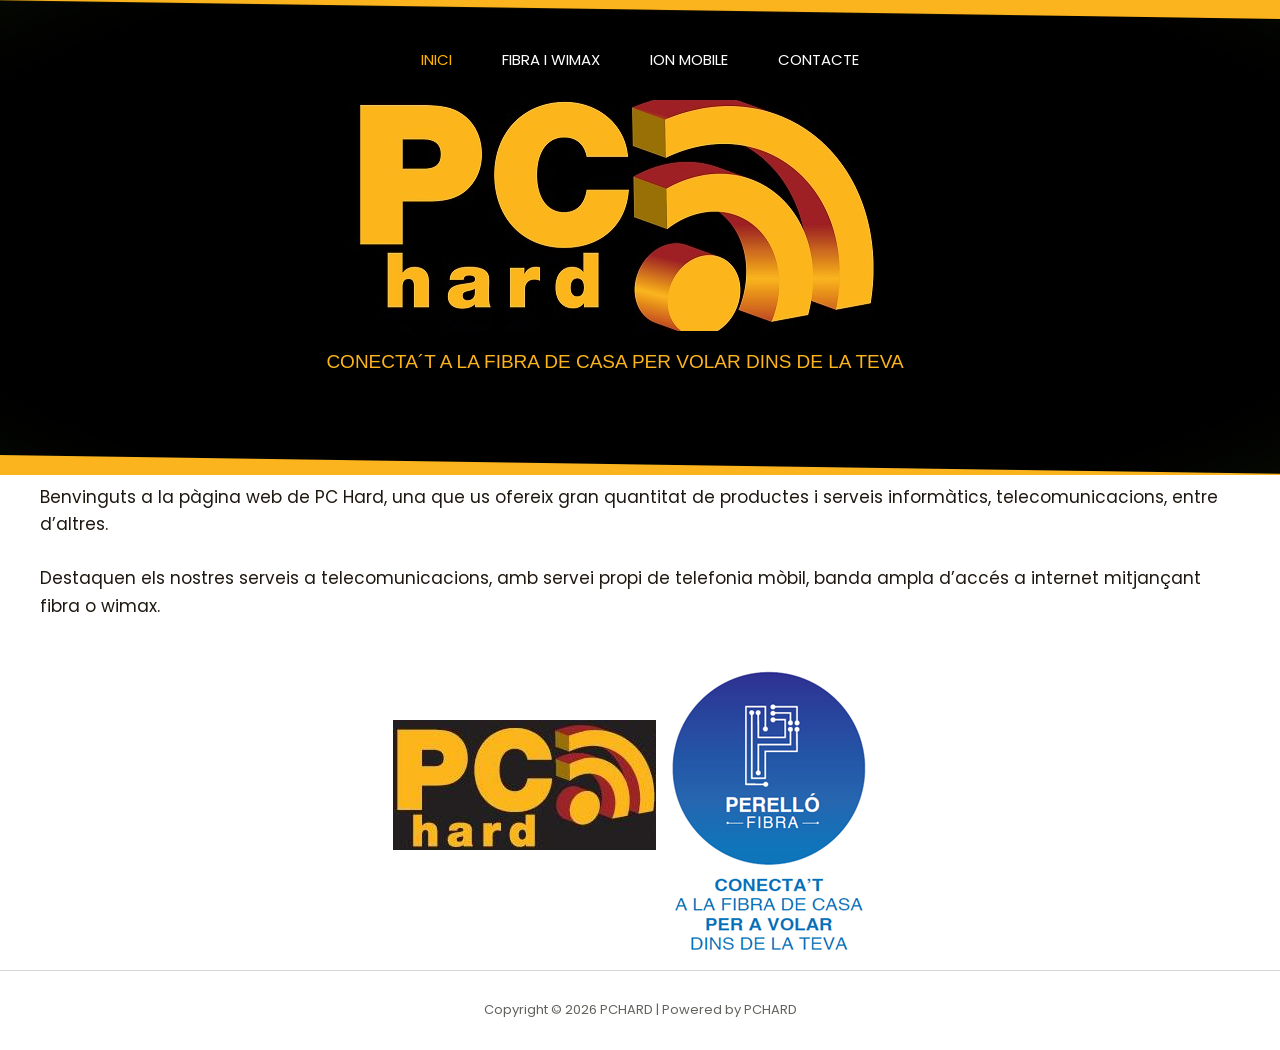
==== commit 6d473057: "Fix rutes imatges" ====
--- a/index.html
+++ b/index.html
@@ -152,7 +152,7 @@
 								<div class="elementor-element elementor-element-6e0da71 elementor-widget elementor-widget-image" data-id="6e0da71" data-element_type="widget" data-widget_type="image.default">
 				<div class="elementor-widget-container">
 			<style>/*! elementor - v3.18.0 - 20-12-2023 */
-.elementor-widget-image{text-align:center}.elementor-widget-image a{display:inline-block}.elementor-widget-image a img[src$=".svg"]{width:48px}.elementor-widget-image img{vertical-align:middle;display:inline-block}</style>												<img fetchpriority="high" decoding="async" width="533" height="231" src="wp-content/uploads/2023/12/logooooooo.png" class="attachment-large size-large wp-image-423" alt="" srcset="http://localhost/elperellofibra.cat/wp-content/uploads/2023/12/logooooooo.png 533w, http://localhost/elperellofibra.cat/wp-content/uploads/2023/12/logooooooo-300x130.png 300w" sizes="(max-width: 533px) 100vw, 533px" />															</div>
+.elementor-widget-image{text-align:center}.elementor-widget-image a{display:inline-block}.elementor-widget-image a img[src$=".svg"]{width:48px}.elementor-widget-image img{vertical-align:middle;display:inline-block}</style>												<img fetchpriority="high" decoding="async" width="533" height="231" src="wp-content/uploads/2023/12/logooooooo.png" class="attachment-large size-large wp-image-423" alt="" srcset="wp-content/uploads/2023/12/logooooooo.png 533w, wp-content/uploads/2023/12/logooooooo-300x130.png 300w" sizes="(max-width: 533px) 100vw, 533px" />															</div>
 				</div>
 				<div class="elementor-element elementor-element-03b3cf8 elementor-widget elementor-widget-heading" data-id="03b3cf8" data-element_type="widget" data-widget_type="heading.default">
 				<div class="elementor-widget-container">
@@ -172,7 +172,7 @@
 				</div>
 				<div class="elementor-element elementor-element-ae6c23f elementor-widget elementor-widget-image" data-id="ae6c23f" data-element_type="widget" data-widget_type="image.default">
 				<div class="elementor-widget-container">
-															<img decoding="async" width="537" height="293" src="wp-content/uploads/2021/12/juntes.png" class="attachment-large size-large wp-image-85" alt="" srcset="http://localhost/elperellofibra.cat/wp-content/uploads/2021/12/juntes.png 537w, http://localhost/elperellofibra.cat/wp-content/uploads/2021/12/juntes-300x164.png 300w" sizes="(max-width: 537px) 100vw, 537px" />															</div>
+															<img decoding="async" width="537" height="293" src="wp-content/uploads/2021/12/juntes.png" class="attachment-large size-large wp-image-85" alt="" srcset="wp-content/uploads/2021/12/juntes.png 537w, wp-content/uploads/2021/12/juntes-300x164.png 300w" sizes="(max-width: 537px) 100vw, 537px" />															</div>
 				</div>
 					</div>
 				</div>
@@ -270,12 +270,12 @@
 </script>
 <script id="wpforms-elementor-js" src="wp-content/plugins/wpforms-lite/assets/js/integrations/elementor/frontend.min3704.js?ver=1.8.5.3"></script>
 <script id="wp-emoji-settings" type="application/json">
-{"baseUrl":"https://s.w.org/images/core/emoji/17.0.2/72x72/","ext":".png","svgUrl":"https://s.w.org/images/core/emoji/17.0.2/svg/","svgExt":".svg","source":{"concatemoji":"http://localhost/elperellofibra.cat/wp-includes/js/wp-emoji-release.min.js?ver=7.0"}}
+{"baseUrl":"https://s.w.org/images/core/emoji/17.0.2/72x72/","ext":".png","svgUrl":"https://s.w.org/images/core/emoji/17.0.2/svg/","svgExt":".svg","source":{"concatemoji":"wp-includes/js/wp-emoji-release.min.js?ver=7.0"}}
 </script>
 <script type="module">
 /*! This file is auto-generated */
 const a=JSON.parse(document.getElementById("wp-emoji-settings").textContent),o=(window._wpemojiSettings=a,"wpEmojiSettingsSupports"),s=["flag","emoji"];function i(e){try{var t={supportTests:e,timestamp:(new Date).valueOf()};sessionStorage.setItem(o,JSON.stringify(t))}catch(e){}}function c(e,t,n){e.clearRect(0,0,e.canvas.width,e.canvas.height),e.fillText(t,0,0);t=new Uint32Array(e.getImageData(0,0,e.canvas.width,e.canvas.height).data);e.clearRect(0,0,e.canvas.width,e.canvas.height),e.fillText(n,0,0);const a=new Uint32Array(e.getImageData(0,0,e.canvas.width,e.canvas.height).data);return t.every((e,t)=>e===a[t])}function p(e,t){e.clearRect(0,0,e.canvas.width,e.canvas.height),e.fillText(t,0,0);var n=e.getImageData(16,16,1,1);for(let e=0;e<n.data.length;e++)if(0!==n.data[e])return!1;return!0}function u(e,t,n,a){switch(t){case"flag":return n(e,"\ud83c\udff3\ufe0f\u200d\u26a7\ufe0f","\ud83c\udff3\ufe0f\u200b\u26a7\ufe0f")?!1:!n(e,"\ud83c\udde8\ud83c\uddf6","\ud83c\udde8\u200b\ud83c\uddf6")&&!n(e,"\ud83c\udff4\udb40\udc67\udb40\udc62\udb40\udc65\udb40\udc6e\udb40\udc67\udb40\udc7f","\ud83c\udff4\u200b\udb40\udc67\u200b\udb40\udc62\u200b\udb40\udc65\u200b\udb40\udc6e\u200b\udb40\udc67\u200b\udb40\udc7f");case"emoji":return!a(e,"\ud83e\u1fac8")}return!1}function f(e,t,n,a){let r;const o=(r="undefined"!=typeof WorkerGlobalScope&&self instanceof WorkerGlobalScope?new OffscreenCanvas(300,150):document.createElement("canvas")).getContext("2d",{willReadFrequently:!0}),s=(o.textBaseline="top",o.font="600 32px Arial",{});return e.forEach(e=>{s[e]=t(o,e,n,a)}),s}function r(e){var t=document.createElement("script");t.src=e,t.defer=!0,document.head.appendChild(t)}a.supports={everything:!0,everythingExceptFlag:!0},new Promise(t=>{let n=function(){try{var e=JSON.parse(sessionStorage.getItem(o));if("object"==typeof e&&"number"==typeof e.timestamp&&(new Date).valueOf()<e.timestamp+604800&&"object"==typeof e.supportTests)return e.supportTests}catch(e){}return null}();if(!n){if("undefined"!=typeof Worker&&"undefined"!=typeof OffscreenCanvas&&"undefined"!=typeof URL&&URL.createObjectURL&&"undefined"!=typeof Blob)try{var e="postMessage("+f.toString()+"("+[JSON.stringify(s),u.toString(),c.toString(),p.toString()].join(",")+"));",a=new Blob([e],{type:"text/javascript"});const r=new Worker(URL.createObjectURL(a),{name:"wpTestEmojiSupports"});return void(r.onmessage=e=>{i(n=e.data),r.terminate(),t(n)})}catch(e){}i(n=f(s,u,c,p))}t(n)}).then(e=>{for(const n in e)a.supports[n]=e[n],a.supports.everything=a.supports.everything&&a.supports[n],"flag"!==n&&(a.supports.everythingExceptFlag=a.supports.everythingExceptFlag&&a.supports[n]);var t;a.supports.everythingExceptFlag=a.supports.everythingExceptFlag&&!a.supports.flag,a.supports.everything||((t=a.source||{}).concatemoji?r(t.concatemoji):t.wpemoji&&t.twemoji&&(r(t.twemoji),r(t.wpemoji)))});
-//# sourceURL=http://localhost/elperellofibra.cat/wp-includes/js/wp-emoji-loader.min.js
+//# sourceURL=wp-includes/js/wp-emoji-loader.min.js
 </script>
 	</body>
 
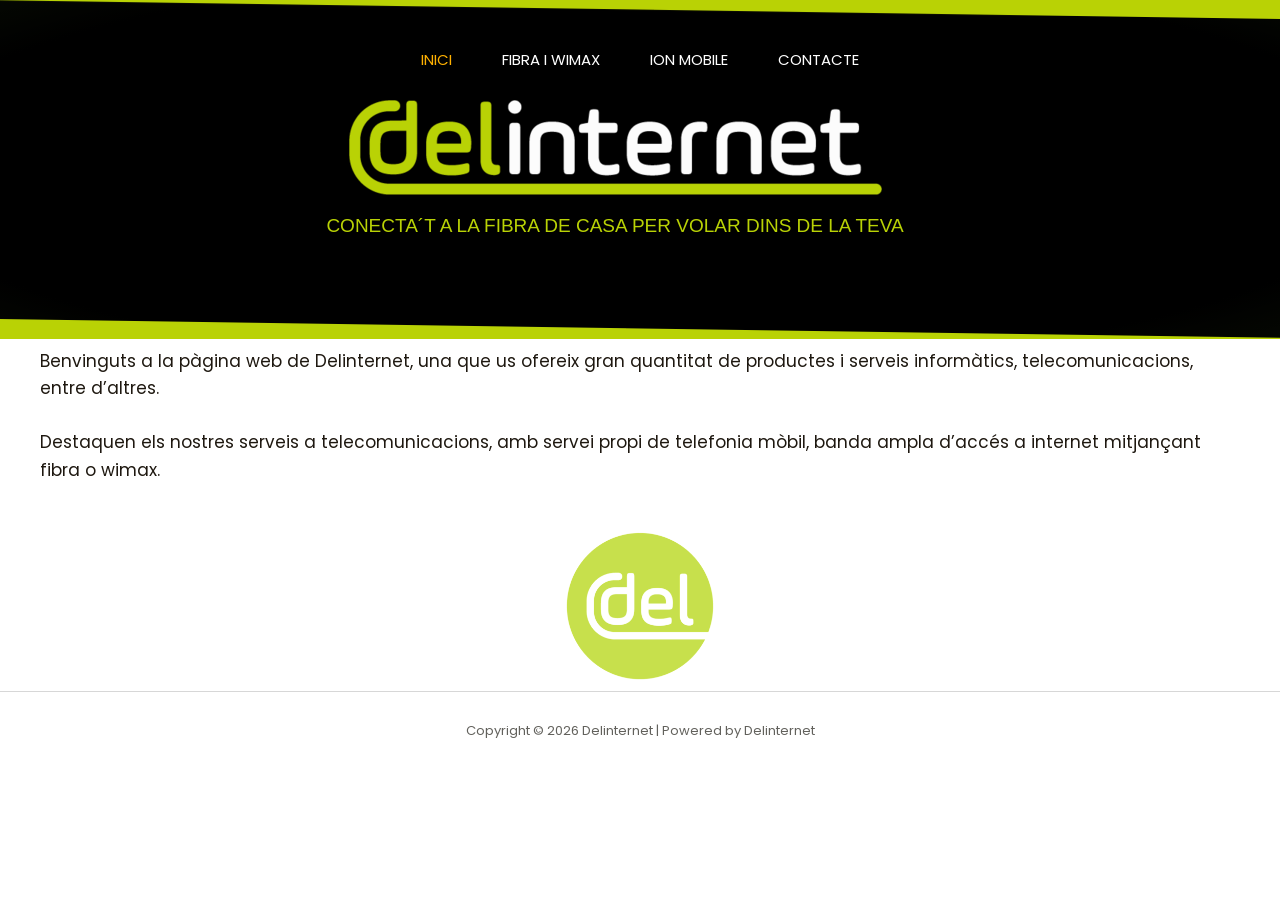
==== commit 0274e5ea: "Versió B: Rebranding fidel a l'estructura original" ====
--- a/index.html
+++ b/index.html
@@ -1,20 +1,20 @@
-<!DOCTYPE html>
-<html lang="es">
-
-<!-- Mirrored from localhost/elperellofibra.cat/ by HTTrack Website Copier/3.x [XR&CO'2014], Mon, 08 Jun 2026 13:28:01 GMT -->
-<!-- Added by HTTrack --><meta http-equiv="content-type" content="text/html;charset=UTF-8" /><!-- /Added by HTTrack -->
-<head>
-<meta charset="UTF-8">
-<meta name="viewport" content="width=device-width, initial-scale=1">
-<link rel="profile" href="https://gmpg.org/xfn/11">
-
-<title>PCHARD</title>
+<!DOCTYPE html>
+<html lang="es">
+
+<!-- Mirrored from localhost/pchard.cat/ by HTTrack Website Copier/3.x [XR&CO'2014], Mon, 08 Jun 2026 13:28:01 GMT -->
+<!-- Added by HTTrack --><meta http-equiv="content-type" content="text/html;charset=UTF-8" /><!-- /Added by HTTrack -->
+<head>
+<meta charset="UTF-8">
+<meta name="viewport" content="width=device-width, initial-scale=1">
+<link rel="profile" href="https://gmpg.org/xfn/11">
+
+<title>Delinternet</title>
 <meta name='robots' content='max-image-preview:large' />
 <link rel='dns-prefetch' href='http://fonts.googleapis.com/' />
-<link rel="alternate" type="application/rss+xml" title="PCHARD &raquo; Feed" href="feed/index.html" />
-<link rel="alternate" type="application/rss+xml" title="PCHARD &raquo; Feed de los comentarios" href="comments/feed/index.html" />
-<link rel="alternate" title="oEmbed (JSON)" type="application/json+oembed" href="wp-json/oembed/1.0/embed17a8.json?url=http%3A%2F%2Flocalhost%2Felperellofibra.cat%2F" />
-<link rel="alternate" title="oEmbed (XML)" type="text/xml+oembed" href="wp-json/oembed/1.0/embed78ee?url=http%3A%2F%2Flocalhost%2Felperellofibra.cat%2F&amp;format=xml" />
+<link rel="alternate" type="application/rss+xml" title="Delinternet &raquo; Feed" href="feed/index.html" />
+<link rel="alternate" type="application/rss+xml" title="Delinternet &raquo; Feed de los comentarios" href="comments/feed/index.html" />
+<link rel="alternate" title="oEmbed (JSON)" type="application/json+oembed" href="wp-json/oembed/1.0/embed17a8.json?url=http%3A%2F%2Flocalhost%2Fpchard.cat%2F" />
+<link rel="alternate" title="oEmbed (XML)" type="text/xml+oembed" href="wp-json/oembed/1.0/embed78ee?url=http%3A%2F%2Flocalhost%2Fpchard.cat%2F&amp;format=xml" />
 <style id="wp-img-auto-sizes-contain-inline-css">
 img:is([sizes=auto i],[sizes^="auto," i]){contain-intrinsic-size:3000px 1500px}
 /*# sourceURL=wp-img-auto-sizes-contain-inline-css */
@@ -50,27 +50,27 @@
 <link rel='stylesheet' id='swiper-css' href='wp-content/plugins/elementor/assets/lib/swiper/v8/css/swiper.min94a4.css?ver=8.4.5' media='all' />
 <link rel='stylesheet' id='elementor-post-7-css' href='wp-content/uploads/elementor/css/post-7fa8f.css?ver=1703151108' media='all' />
 <link rel='stylesheet' id='elementor-post-6-css' href='wp-content/uploads/elementor/css/post-66861.css?ver=1703158519' media='all' />
-<link rel='stylesheet' id='google-fonts-1-css' href='https://fonts.googleapis.com/css?family=Roboto:100,100italic,200,200italic,300,300italic,400,400italic,500,500italic,600,600italic,700,700italic,800,800italic,900,900italic%7CRoboto+Slab:100,100italic,200,200italic,300,300italic,400,400italic,500,500italic,600,600italic,700,700italic,800,800italic,900,900italic&amp;display=swap&amp;ver=7.0' media='all' />
+<link rel='stylesheet' id='google-fonts-1-css' href='https://fonts.googleapis.com/css?family=General+Sans:100,100italic,200,200italic,300,300italic,400,400italic,500,500italic,600,600italic,700,700italic,800,800italic,900,900italic%7CRoboto+Slab:100,100italic,200,200italic,300,300italic,400,400italic,500,500italic,600,600italic,700,700italic,800,800italic,900,900italic&amp;display=swap&amp;ver=7.0' media='all' />
 <link rel="preconnect" href="https://fonts.gstatic.com/" crossorigin><link rel="https://api.w.org/" href="wp-json/index.html" /><link rel="alternate" title="JSON" type="application/json" href="wp-json/wp/v2/pages/6.json" /><link rel="EditURI" type="application/rsd+xml" title="RSD" href="xmlrpc0db0.php?rsd" />
 <meta name="generator" content="WordPress 7.0" />
 <link rel="canonical" href="index.html" />
 <link rel='shortlink' href='index.html' />
 <meta name="generator" content="Elementor 3.18.3; features: e_dom_optimization, e_optimized_assets_loading, e_optimized_css_loading, e_font_icon_svg, additional_custom_breakpoints, block_editor_assets_optimize, e_image_loading_optimization; settings: css_print_method-external, google_font-enabled, font_display-swap">
-<style>.recentcomments a{display:inline !important;padding:0 !important;margin:0 !important;}</style></head>
-
-<body itemtype='https://schema.org/WebPage' itemscope='itemscope' class="home wp-singular page-template-default page page-id-6 wp-theme-astra ast-single-post ast-inherit-site-logo-transparent ast-theme-transparent-header ast-hfb-header ast-desktop ast-page-builder-template ast-no-sidebar astra-3.7.6 ast-full-width-primary-header elementor-default elementor-kit-7 elementor-page elementor-page-6">
-
-<a
-	class="skip-link screen-reader-text"
-	href="#content"
-	role="link"
-	title="Ir al contenido">
-		Ir al contenido</a>
-
-<div
-class="hfeed site" id="page">
-			<header
-		class="site-header header-main-layout-1 ast-primary-menu-enabled ast-hide-custom-menu-mobile ast-builder-menu-toggle-icon ast-mobile-header-inline" id="masthead" itemtype="https://schema.org/WPHeader" itemscope="itemscope" itemid="#masthead"		>
+<style>.recentcomments a{display:inline !important;padding:0 !important;margin:0 !important;}</style></head>
+
+<body itemtype='https://schema.org/WebPage' itemscope='itemscope' class="home wp-singular page-template-default page page-id-6 wp-theme-astra ast-single-post ast-inherit-site-logo-transparent ast-theme-transparent-header ast-hfb-header ast-desktop ast-page-builder-template ast-no-sidebar astra-3.7.6 ast-full-width-primary-header elementor-default elementor-kit-7 elementor-page elementor-page-6">
+
+<a
+	class="skip-link screen-reader-text"
+	href="#content"
+	role="link"
+	title="Ir al contenido">
+		Ir al contenido</a>
+
+<div
+class="hfeed site" id="page">
+			<header
+		class="site-header header-main-layout-1 ast-primary-menu-enabled ast-hide-custom-menu-mobile ast-builder-menu-toggle-icon ast-mobile-header-inline" id="masthead" itemtype="https://schema.org/WPHeader" itemscope="itemscope" itemid="#masthead"		>
 			<div id="ast-desktop-header" data-toggle-type="off-canvas">
 		<div class="ast-main-header-wrap main-header-bar-wrap ">
 		<div class="ast-primary-header-bar ast-primary-header main-header-bar site-header-focus-item" data-section="section-primary-header-builder">
@@ -116,25 +116,25 @@
 						</div>
 	</div>
 	</div>
-		</header><!-- #masthead -->
-			<div id="content" class="site-content">
-		<div class="ast-container">
-		
-
-	<div id="primary" class="content-area primary">
-
-		
-					<main id="main" class="site-main">
-				<article
-class="post-6 page type-page status-publish ast-article-single" id="post-6" itemtype="https://schema.org/CreativeWork" itemscope="itemscope">
-		<header class="entry-header ast-header-without-markup">
-		
-			</header><!-- .entry-header -->
-
-	<div class="entry-content clear" 
-		itemprop="text"	>
-
-		
+		</header><!-- #masthead -->
+			<div id="content" class="site-content">
+		<div class="ast-container">
+		
+
+	<div id="primary" class="content-area primary">
+
+		
+					<main id="main" class="site-main">
+				<article
+class="post-6 page type-page status-publish ast-article-single" id="post-6" itemtype="https://schema.org/CreativeWork" itemscope="itemscope">
+		<header class="entry-header ast-header-without-markup">
+		
+			</header><!-- .entry-header -->
+
+	<div class="entry-content clear" 
+		itemprop="text"	>
+
+		
 				<div data-elementor-type="wp-page" data-elementor-id="6" class="elementor elementor-6">
 									<section class="elementor-section elementor-top-section elementor-element elementor-element-503c399c elementor-reverse-mobile elementor-section-full_width elementor-section-height-default elementor-section-height-default" data-id="503c399c" data-element_type="section" data-settings="{&quot;background_background&quot;:&quot;gradient&quot;,&quot;shape_divider_bottom&quot;:&quot;tilt&quot;,&quot;shape_divider_top&quot;:&quot;tilt&quot;}">
 							<div class="elementor-background-overlay"></div>
@@ -168,32 +168,32 @@
 				<div class="elementor-element elementor-element-72906c3 elementor-widget elementor-widget-text-editor" data-id="72906c3" data-element_type="widget" data-widget_type="text-editor.default">
 				<div class="elementor-widget-container">
 			<style>/*! elementor - v3.18.0 - 20-12-2023 */
-.elementor-widget-text-editor.elementor-drop-cap-view-stacked .elementor-drop-cap{background-color:#69727d;color:#fff}.elementor-widget-text-editor.elementor-drop-cap-view-framed .elementor-drop-cap{color:#69727d;border:3px solid;background-color:transparent}.elementor-widget-text-editor:not(.elementor-drop-cap-view-default) .elementor-drop-cap{margin-top:8px}.elementor-widget-text-editor:not(.elementor-drop-cap-view-default) .elementor-drop-cap-letter{width:1em;height:1em}.elementor-widget-text-editor .elementor-drop-cap{float:left;text-align:center;line-height:1;font-size:50px}.elementor-widget-text-editor .elementor-drop-cap-letter{display:inline-block}</style>				<p>Benvinguts a la pàgina web de PC Hard, una que us ofereix gran quantitat de productes i serveis informàtics, telecomunicacions, entre d&#8217;altres.</p><p>Destaquen els nostres serveis a telecomunicacions, amb servei propi de telefonia mòbil, banda ampla d&#8217;accés a internet mitjançant fibra o wimax.</p>						</div>
+.elementor-widget-text-editor.elementor-drop-cap-view-stacked .elementor-drop-cap{background-color:#69727d;color:#fff}.elementor-widget-text-editor.elementor-drop-cap-view-framed .elementor-drop-cap{color:#69727d;border:3px solid;background-color:transparent}.elementor-widget-text-editor:not(.elementor-drop-cap-view-default) .elementor-drop-cap{margin-top:8px}.elementor-widget-text-editor:not(.elementor-drop-cap-view-default) .elementor-drop-cap-letter{width:1em;height:1em}.elementor-widget-text-editor .elementor-drop-cap{float:left;text-align:center;line-height:1;font-size:50px}.elementor-widget-text-editor .elementor-drop-cap-letter{display:inline-block}</style>				<p>Benvinguts a la pàgina web de Delinternet, una que us ofereix gran quantitat de productes i serveis informàtics, telecomunicacions, entre d&#8217;altres.</p><p>Destaquen els nostres serveis a telecomunicacions, amb servei propi de telefonia mòbil, banda ampla d&#8217;accés a internet mitjançant fibra o wimax.</p>						</div>
 				</div>
 				<div class="elementor-element elementor-element-ae6c23f elementor-widget elementor-widget-image" data-id="ae6c23f" data-element_type="widget" data-widget_type="image.default">
 				<div class="elementor-widget-container">
-															<img decoding="async" width="537" height="293" src="wp-content/uploads/2021/12/juntes.png" class="attachment-large size-large wp-image-85" alt="" srcset="wp-content/uploads/2021/12/juntes.png 537w, wp-content/uploads/2021/12/juntes-300x164.png 300w" sizes="(max-width: 537px) 100vw, 537px" />															</div>
+															<img decoding="async" width="537" height="293" src="wp-content/uploads/2021/12/juntes.png" class="attachment-large size-large wp-image-85" alt="" srcset="wp-content/uploads/2021/12/juntes.png 537w, wp-content/uploads/2021/12/juntes-300x164.png 300w" sizes="(max-width: 537px) 100vw, 537px" / style="opacity: 0.7; max-width: 150px; border-radius: 50%;">															</div>
 				</div>
 					</div>
 				</div>
 							</div>
-		
-		
-		
-	</div><!-- .entry-content .clear -->
-
-	
-	
-</article><!-- #post-## -->
-
-			</main><!-- #main -->
-			
-		
-	</div><!-- #primary -->
-
-
-	</div> <!-- ast-container -->
-	</div><!-- #content -->
+		
+		
+		
+	</div><!-- .entry-content .clear -->
+
+	
+	
+</article><!-- #post-## -->
+
+			</main><!-- #main -->
+			
+		
+	</div><!-- #primary -->
+
+
+	</div> <!-- ast-container -->
+	</div><!-- #content -->
 		<div id="ast-mobile-popup-wrapper">
 			<div id="ast-mobile-popup" class="ast-mobile-popup-drawer content-align-flex-start ast-mobile-popup-right">
 			<div class="ast-mobile-popup-overlay"></div>
@@ -227,7 +227,7 @@
 					<div class="ast-builder-footer-grid-columns site-below-footer-inner-wrap ast-builder-grid-row">
 											<div class="site-footer-below-section-1 site-footer-section site-footer-section-1">
 								<div class="ast-builder-layout-element ast-flex site-footer-focus-item ast-footer-copyright" data-section="section-footer-builder">
-				<div class="ast-footer-copyright"><p>Copyright &copy; 2026 PCHARD | Powered by PCHARD</p>
+				<div class="ast-footer-copyright"><p>Copyright &copy; 2026 Delinternet | Powered by Delinternet</p>
 </div>			</div>
 						</div>
 										</div>
@@ -235,13 +235,13 @@
 
 </div>
 	</footer><!-- #colophon -->
-	</div><!-- #page -->
+	</div><!-- #page -->
 <script type="speculationrules">
-{"prefetch":[{"source":"document","where":{"and":[{"href_matches":"/elperellofibra.cat/*"},{"not":{"href_matches":["/elperellofibra.cat/wp-*.php","/elperellofibra.cat/wp-admin/*","/elperellofibra.cat/wp-content/uploads/*","/elperellofibra.cat/wp-content/*","/elperellofibra.cat/wp-content/plugins/*","/elperellofibra.cat/wp-content/themes/astra/*","/elperellofibra.cat/*\\?(.+)"]}},{"not":{"selector_matches":"a[rel~=\"nofollow\"]"}},{"not":{"selector_matches":".no-prefetch, .no-prefetch a"}}]},"eagerness":"conservative"}]}
-</script>
-			<script>
-			/(trident|msie)/i.test(navigator.userAgent)&&document.getElementById&&window.addEventListener&&window.addEventListener("hashchange",function(){var t,e=location.hash.substring(1);/^[A-z0-9_-]+$/.test(e)&&(t=document.getElementById(e))&&(/^(?:a|select|input|button|textarea)$/i.test(t.tagName)||(t.tabIndex=-1),t.focus())},!1);
-			</script>
+{"prefetch":[{"source":"document","where":{"and":[{"href_matches":"/pchard.cat/*"},{"not":{"href_matches":["/pchard.cat/wp-*.php","/pchard.cat/wp-admin/*","/pchard.cat/wp-content/uploads/*","/pchard.cat/wp-content/*","/pchard.cat/wp-content/plugins/*","/pchard.cat/wp-content/themes/astra/*","/pchard.cat/*\\?(.+)"]}},{"not":{"selector_matches":"a[rel~=\"nofollow\"]"}},{"not":{"selector_matches":".no-prefetch, .no-prefetch a"}}]},"eagerness":"conservative"}]}
+</script>
+			<script>
+			/(trident|msie)/i.test(navigator.userAgent)&&document.getElementById&&window.addEventListener&&window.addEventListener("hashchange",function(){var t,e=location.hash.substring(1);/^[A-z0-9_-]+$/.test(e)&&(t=document.getElementById(e))&&(/^(?:a|select|input|button|textarea)$/i.test(t.tagName)||(t.tabIndex=-1),t.focus())},!1);
+			</script>
 			<script id="astra-theme-js-js-extra">
 var astra = {"break_point":"921","isRtl":""};
 //# sourceURL=astra-theme-js-js-extra
@@ -254,13 +254,13 @@
 <script id="elementor-waypoints-js" src="wp-content/plugins/elementor/assets/lib/waypoints/waypoints.min05da.js?ver=4.0.2"></script>
 <script id="jquery-ui-core-js" src="wp-includes/js/jquery/ui/core.minb37e.js?ver=1.13.3"></script>
 <script id="elementor-frontend-js-before">
-var elementorFrontendConfig = {"environmentMode":{"edit":false,"wpPreview":false,"isScriptDebug":false},"i18n":{"shareOnFacebook":"Compartir en Facebook","shareOnTwitter":"Compartir en Twitter","pinIt":"Pinear","download":"Descargar","downloadImage":"Descargar imagen","fullscreen":"Pantalla completa","zoom":"Zoom","share":"Compartir","playVideo":"Reproducir v\u00eddeo","previous":"Anterior","next":"Siguiente","close":"Cerrar","a11yCarouselWrapperAriaLabel":"Carrusel | Scroll horizontal: Flecha izquierda y derecha","a11yCarouselPrevSlideMessage":"Diapositiva anterior","a11yCarouselNextSlideMessage":"Diapositiva siguiente","a11yCarouselFirstSlideMessage":"Esta es la primera diapositiva","a11yCarouselLastSlideMessage":"Esta es la \u00faltima diapositiva","a11yCarouselPaginationBulletMessage":"Ir a la diapositiva"},"is_rtl":false,"breakpoints":{"xs":0,"sm":480,"md":768,"lg":1025,"xl":1440,"xxl":1600},"responsive":{"breakpoints":{"mobile":{"label":"M\u00f3vil vertical","value":767,"default_value":767,"direction":"max","is_enabled":true},"mobile_extra":{"label":"M\u00f3vil horizontal","value":880,"default_value":880,"direction":"max","is_enabled":false},"tablet":{"label":"Tableta vertical","value":1024,"default_value":1024,"direction":"max","is_enabled":true},"tablet_extra":{"label":"Tableta horizontal","value":1200,"default_value":1200,"direction":"max","is_enabled":false},"laptop":{"label":"Port\u00e1til","value":1366,"default_value":1366,"direction":"max","is_enabled":false},"widescreen":{"label":"Pantalla grande","value":2400,"default_value":2400,"direction":"min","is_enabled":false}}},"version":"3.18.3","is_static":false,"experimentalFeatures":{"e_dom_optimization":true,"e_optimized_assets_loading":true,"e_optimized_css_loading":true,"e_font_icon_svg":true,"additional_custom_breakpoints":true,"container":true,"e_swiper_latest":true,"block_editor_assets_optimize":true,"landing-pages":true,"e_image_loading_optimization":true,"e_global_styleguide":true},"urls":{"assets":"http:\/\/localhost\/elperellofibra.cat\/wp-content\/plugins\/elementor\/assets\/"},"swiperClass":"swiper","settings":{"page":[],"editorPreferences":[]},"kit":{"active_breakpoints":["viewport_mobile","viewport_tablet"],"global_image_lightbox":"yes","lightbox_enable_counter":"yes","lightbox_enable_fullscreen":"yes","lightbox_enable_zoom":"yes","lightbox_enable_share":"yes","lightbox_title_src":"title","lightbox_description_src":"description"},"post":{"id":6,"title":"PCHARD","excerpt":"","featuredImage":false}};
+var elementorFrontendConfig = {"environmentMode":{"edit":false,"wpPreview":false,"isScriptDebug":false},"i18n":{"shareOnFacebook":"Compartir en Facebook","shareOnTwitter":"Compartir en Twitter","pinIt":"Pinear","download":"Descargar","downloadImage":"Descargar imagen","fullscreen":"Pantalla completa","zoom":"Zoom","share":"Compartir","playVideo":"Reproducir v\u00eddeo","previous":"Anterior","next":"Siguiente","close":"Cerrar","a11yCarouselWrapperAriaLabel":"Carrusel | Scroll horizontal: Flecha izquierda y derecha","a11yCarouselPrevSlideMessage":"Diapositiva anterior","a11yCarouselNextSlideMessage":"Diapositiva siguiente","a11yCarouselFirstSlideMessage":"Esta es la primera diapositiva","a11yCarouselLastSlideMessage":"Esta es la \u00faltima diapositiva","a11yCarouselPaginationBulletMessage":"Ir a la diapositiva"},"is_rtl":false,"breakpoints":{"xs":0,"sm":480,"md":768,"lg":1025,"xl":1440,"xxl":1600},"responsive":{"breakpoints":{"mobile":{"label":"M\u00f3vil vertical","value":767,"default_value":767,"direction":"max","is_enabled":true},"mobile_extra":{"label":"M\u00f3vil horizontal","value":880,"default_value":880,"direction":"max","is_enabled":false},"tablet":{"label":"Tableta vertical","value":1024,"default_value":1024,"direction":"max","is_enabled":true},"tablet_extra":{"label":"Tableta horizontal","value":1200,"default_value":1200,"direction":"max","is_enabled":false},"laptop":{"label":"Port\u00e1til","value":1366,"default_value":1366,"direction":"max","is_enabled":false},"widescreen":{"label":"Pantalla grande","value":2400,"default_value":2400,"direction":"min","is_enabled":false}}},"version":"3.18.3","is_static":false,"experimentalFeatures":{"e_dom_optimization":true,"e_optimized_assets_loading":true,"e_optimized_css_loading":true,"e_font_icon_svg":true,"additional_custom_breakpoints":true,"container":true,"e_swiper_latest":true,"block_editor_assets_optimize":true,"landing-pages":true,"e_image_loading_optimization":true,"e_global_styleguide":true},"urls":{"assets":"http:\/\/localhost\/pchard.cat\/wp-content\/plugins\/elementor\/assets\/"},"swiperClass":"swiper","settings":{"page":[],"editorPreferences":[]},"kit":{"active_breakpoints":["viewport_mobile","viewport_tablet"],"global_image_lightbox":"yes","lightbox_enable_counter":"yes","lightbox_enable_fullscreen":"yes","lightbox_enable_zoom":"yes","lightbox_enable_share":"yes","lightbox_title_src":"title","lightbox_description_src":"description"},"post":{"id":6,"title":"Delinternet","excerpt":"","featuredImage":false}};
 //# sourceURL=elementor-frontend-js-before
 </script>
 <script id="elementor-frontend-js" src="wp-content/plugins/elementor/assets/js/frontend.minf3b2.js?ver=3.18.3"></script>
 <script id="underscore-js" src="wp-includes/js/underscore.min55e2.js?ver=1.13.8"></script>
 <script id="wp-util-js-extra">
-var _wpUtilSettings = {"ajax":{"url":"/elperellofibra.cat/wp-admin/admin-ajax.php"}};
+var _wpUtilSettings = {"ajax":{"url":"/pchard.cat/wp-admin/admin-ajax.php"}};
 //# sourceURL=wp-util-js-extra
 </script>
 <script id="wp-util-js" src="wp-includes/js/wp-util.min8717.js?ver=7.0"></script>
@@ -277,7 +277,7 @@
 const a=JSON.parse(document.getElementById("wp-emoji-settings").textContent),o=(window._wpemojiSettings=a,"wpEmojiSettingsSupports"),s=["flag","emoji"];function i(e){try{var t={supportTests:e,timestamp:(new Date).valueOf()};sessionStorage.setItem(o,JSON.stringify(t))}catch(e){}}function c(e,t,n){e.clearRect(0,0,e.canvas.width,e.canvas.height),e.fillText(t,0,0);t=new Uint32Array(e.getImageData(0,0,e.canvas.width,e.canvas.height).data);e.clearRect(0,0,e.canvas.width,e.canvas.height),e.fillText(n,0,0);const a=new Uint32Array(e.getImageData(0,0,e.canvas.width,e.canvas.height).data);return t.every((e,t)=>e===a[t])}function p(e,t){e.clearRect(0,0,e.canvas.width,e.canvas.height),e.fillText(t,0,0);var n=e.getImageData(16,16,1,1);for(let e=0;e<n.data.length;e++)if(0!==n.data[e])return!1;return!0}function u(e,t,n,a){switch(t){case"flag":return n(e,"\ud83c\udff3\ufe0f\u200d\u26a7\ufe0f","\ud83c\udff3\ufe0f\u200b\u26a7\ufe0f")?!1:!n(e,"\ud83c\udde8\ud83c\uddf6","\ud83c\udde8\u200b\ud83c\uddf6")&&!n(e,"\ud83c\udff4\udb40\udc67\udb40\udc62\udb40\udc65\udb40\udc6e\udb40\udc67\udb40\udc7f","\ud83c\udff4\u200b\udb40\udc67\u200b\udb40\udc62\u200b\udb40\udc65\u200b\udb40\udc6e\u200b\udb40\udc67\u200b\udb40\udc7f");case"emoji":return!a(e,"\ud83e\u1fac8")}return!1}function f(e,t,n,a){let r;const o=(r="undefined"!=typeof WorkerGlobalScope&&self instanceof WorkerGlobalScope?new OffscreenCanvas(300,150):document.createElement("canvas")).getContext("2d",{willReadFrequently:!0}),s=(o.textBaseline="top",o.font="600 32px Arial",{});return e.forEach(e=>{s[e]=t(o,e,n,a)}),s}function r(e){var t=document.createElement("script");t.src=e,t.defer=!0,document.head.appendChild(t)}a.supports={everything:!0,everythingExceptFlag:!0},new Promise(t=>{let n=function(){try{var e=JSON.parse(sessionStorage.getItem(o));if("object"==typeof e&&"number"==typeof e.timestamp&&(new Date).valueOf()<e.timestamp+604800&&"object"==typeof e.supportTests)return e.supportTests}catch(e){}return null}();if(!n){if("undefined"!=typeof Worker&&"undefined"!=typeof OffscreenCanvas&&"undefined"!=typeof URL&&URL.createObjectURL&&"undefined"!=typeof Blob)try{var e="postMessage("+f.toString()+"("+[JSON.stringify(s),u.toString(),c.toString(),p.toString()].join(",")+"));",a=new Blob([e],{type:"text/javascript"});const r=new Worker(URL.createObjectURL(a),{name:"wpTestEmojiSupports"});return void(r.onmessage=e=>{i(n=e.data),r.terminate(),t(n)})}catch(e){}i(n=f(s,u,c,p))}t(n)}).then(e=>{for(const n in e)a.supports[n]=e[n],a.supports.everything=a.supports.everything&&a.supports[n],"flag"!==n&&(a.supports.everythingExceptFlag=a.supports.everythingExceptFlag&&a.supports[n]);var t;a.supports.everythingExceptFlag=a.supports.everythingExceptFlag&&!a.supports.flag,a.supports.everything||((t=a.source||{}).concatemoji?r(t.concatemoji):t.wpemoji&&t.twemoji&&(r(t.twemoji),r(t.wpemoji)))});
 //# sourceURL=wp-includes/js/wp-emoji-loader.min.js
 </script>
-	</body>
-
-<!-- Mirrored from localhost/elperellofibra.cat/ by HTTrack Website Copier/3.x [XR&CO'2014], Mon, 08 Jun 2026 13:28:43 GMT -->
-</html>
+	</body>
+
+<!-- Mirrored from localhost/pchard.cat/ by HTTrack Website Copier/3.x [XR&CO'2014], Mon, 08 Jun 2026 13:28:43 GMT -->
+</html>
--- a/wp-content/uploads/elementor/css/post-7fa8f.css
+++ b/wp-content/uploads/elementor/css/post-7fa8f.css
@@ -1 +1 @@
-.elementor-kit-7{--e-global-color-primary:#6EC1E4;--e-global-color-secondary:#54595F;--e-global-color-text:#7A7A7A;--e-global-color-accent:#61CE70;--e-global-typography-primary-font-family:"Roboto";--e-global-typography-primary-font-weight:600;--e-global-typography-secondary-font-family:"Roboto Slab";--e-global-typography-secondary-font-weight:400;--e-global-typography-text-font-family:"Roboto";--e-global-typography-text-font-weight:400;--e-global-typography-accent-font-family:"Roboto";--e-global-typography-accent-font-weight:500;}.elementor-section.elementor-section-boxed > .elementor-container{max-width:1200px;}.e-con{--container-max-width:1200px;}.elementor-widget:not(:last-child){margin-block-end:20px;}.elementor-element{--widgets-spacing:20px 20px;}{}h1.entry-title{display:var(--page-title-display);}@media(max-width:1024px){.elementor-section.elementor-section-boxed > .elementor-container{max-width:1024px;}.e-con{--container-max-width:1024px;}}@media(max-width:767px){.elementor-section.elementor-section-boxed > .elementor-container{max-width:767px;}.e-con{--container-max-width:767px;}}+.elementor-kit-7{--e-global-color-primary:#6EC1E4;--e-global-color-secondary:#54595F;--e-global-color-text:#7A7A7A;--e-global-color-accent:#61CE70;--e-global-typography-primary-font-family:"General Sans";--e-global-typography-primary-font-weight:600;--e-global-typography-secondary-font-family:"Roboto Slab";--e-global-typography-secondary-font-weight:400;--e-global-typography-text-font-family:"General Sans";--e-global-typography-text-font-weight:400;--e-global-typography-accent-font-family:"General Sans";--e-global-typography-accent-font-weight:500;}.elementor-section.elementor-section-boxed > .elementor-container{max-width:1200px;}.e-con{--container-max-width:1200px;}.elementor-widget:not(:last-child){margin-block-end:20px;}.elementor-element{--widgets-spacing:20px 20px;}{}h1.entry-title{display:var(--page-title-display);}@media(max-width:1024px){.elementor-section.elementor-section-boxed > .elementor-container{max-width:1024px;}.e-con{--container-max-width:1024px;}}@media(max-width:767px){.elementor-section.elementor-section-boxed > .elementor-container{max-width:767px;}.e-con{--container-max-width:767px;}}
--- a/wp-content/uploads/elementor/css/post-66861.css
+++ b/wp-content/uploads/elementor/css/post-66861.css
@@ -1 +1 @@
-.elementor-6 .elementor-element.elementor-element-503c399c:not(.elementor-motion-effects-element-type-background), .elementor-6 .elementor-element.elementor-element-503c399c > .elementor-motion-effects-container > .elementor-motion-effects-layer{background-color:transparent;background-image:radial-gradient(at center center, #000000 84%, #71B230 100%);}.elementor-6 .elementor-element.elementor-element-503c399c > .elementor-background-overlay{background-color:transparent;background-image:radial-gradient(at center center, var( --e-global-color-astglobalcolor6 ) 0%, #000000 100%);opacity:0.96;transition:background 0.3s, border-radius 0.3s, opacity 0.3s;}.elementor-6 .elementor-element.elementor-element-503c399c{transition:background 0.3s, border 0.3s, border-radius 0.3s, box-shadow 0.3s;padding:100px 0px 100px 0px;}.elementor-6 .elementor-element.elementor-element-503c399c > .elementor-shape-top .elementor-shape-fill{fill:#fbb41d;}.elementor-6 .elementor-element.elementor-element-503c399c > .elementor-shape-top svg{height:20px;}.elementor-6 .elementor-element.elementor-element-503c399c > .elementor-shape-bottom .elementor-shape-fill{fill:#fbb41d;}.elementor-6 .elementor-element.elementor-element-503c399c > .elementor-shape-bottom svg{height:20px;}.elementor-bc-flex-widget .elementor-6 .elementor-element.elementor-element-3154d7b8.elementor-column .elementor-widget-wrap{align-items:center;}.elementor-6 .elementor-element.elementor-element-3154d7b8.elementor-column.elementor-element[data-element_type="column"] > .elementor-widget-wrap.elementor-element-populated{align-content:center;align-items:center;}.elementor-6 .elementor-element.elementor-element-3154d7b8 > .elementor-element-populated{padding:0px 50px 0px 0px;}.elementor-6 .elementor-element.elementor-element-03b3cf8{text-align:center;}.elementor-6 .elementor-element.elementor-element-03b3cf8 .elementor-heading-title{color:#fbb41d;font-family:"Trebuchet MS", Sans-serif;}.elementor-6 .elementor-element.elementor-element-00d1d88{--display:flex;--flex-direction:column;--container-widget-width:100%;--container-widget-height:initial;--container-widget-flex-grow:0;--container-widget-align-self:initial;--background-transition:0.3s;}.elementor-6 .elementor-element.elementor-element-72906c3{color:var( --e-global-color-astglobalcolor2 );}body.elementor-page-6:not(.elementor-motion-effects-element-type-background), body.elementor-page-6 > .elementor-motion-effects-container > .elementor-motion-effects-layer{background-color:#ffffff;}@media(max-width:1024px){.elementor-6 .elementor-element.elementor-element-503c399c{padding:100px 30px 120px 30px;}}@media(max-width:767px){.elementor-6 .elementor-element.elementor-element-503c399c{padding:80px 20px 119px 20px;}.elementor-6 .elementor-element.elementor-element-3154d7b8 > .elementor-element-populated{padding:30px 0px 0px 0px;}}+.elementor-6 .elementor-element.elementor-element-503c399c:not(.elementor-motion-effects-element-type-background), .elementor-6 .elementor-element.elementor-element-503c399c > .elementor-motion-effects-container > .elementor-motion-effects-layer{background-color:transparent;background-image:radial-gradient(at center center, #000000 84%, #71B230 100%);}.elementor-6 .elementor-element.elementor-element-503c399c > .elementor-background-overlay{background-color:transparent;background-image:radial-gradient(at center center, var( --e-global-color-astglobalcolor6 ) 0%, #000000 100%);opacity:0.96;transition:background 0.3s, border-radius 0.3s, opacity 0.3s;}.elementor-6 .elementor-element.elementor-element-503c399c{transition:background 0.3s, border 0.3s, border-radius 0.3s, box-shadow 0.3s;padding:100px 0px 100px 0px;}.elementor-6 .elementor-element.elementor-element-503c399c > .elementor-shape-top .elementor-shape-fill{fill:#B9D205;}.elementor-6 .elementor-element.elementor-element-503c399c > .elementor-shape-top svg{height:20px;}.elementor-6 .elementor-element.elementor-element-503c399c > .elementor-shape-bottom .elementor-shape-fill{fill:#B9D205;}.elementor-6 .elementor-element.elementor-element-503c399c > .elementor-shape-bottom svg{height:20px;}.elementor-bc-flex-widget .elementor-6 .elementor-element.elementor-element-3154d7b8.elementor-column .elementor-widget-wrap{align-items:center;}.elementor-6 .elementor-element.elementor-element-3154d7b8.elementor-column.elementor-element[data-element_type="column"] > .elementor-widget-wrap.elementor-element-populated{align-content:center;align-items:center;}.elementor-6 .elementor-element.elementor-element-3154d7b8 > .elementor-element-populated{padding:0px 50px 0px 0px;}.elementor-6 .elementor-element.elementor-element-03b3cf8{text-align:center;}.elementor-6 .elementor-element.elementor-element-03b3cf8 .elementor-heading-title{color:#B9D205;font-family:"Trebuchet MS", Sans-serif;}.elementor-6 .elementor-element.elementor-element-00d1d88{--display:flex;--flex-direction:column;--container-widget-width:100%;--container-widget-height:initial;--container-widget-flex-grow:0;--container-widget-align-self:initial;--background-transition:0.3s;}.elementor-6 .elementor-element.elementor-element-72906c3{color:var( --e-global-color-astglobalcolor2 );}body.elementor-page-6:not(.elementor-motion-effects-element-type-background), body.elementor-page-6 > .elementor-motion-effects-container > .elementor-motion-effects-layer{background-color:#ffffff;}@media(max-width:1024px){.elementor-6 .elementor-element.elementor-element-503c399c{padding:100px 30px 120px 30px;}}@media(max-width:767px){.elementor-6 .elementor-element.elementor-element-503c399c{padding:80px 20px 119px 20px;}.elementor-6 .elementor-element.elementor-element-3154d7b8 > .elementor-element-populated{padding:30px 0px 0px 0px;}}
